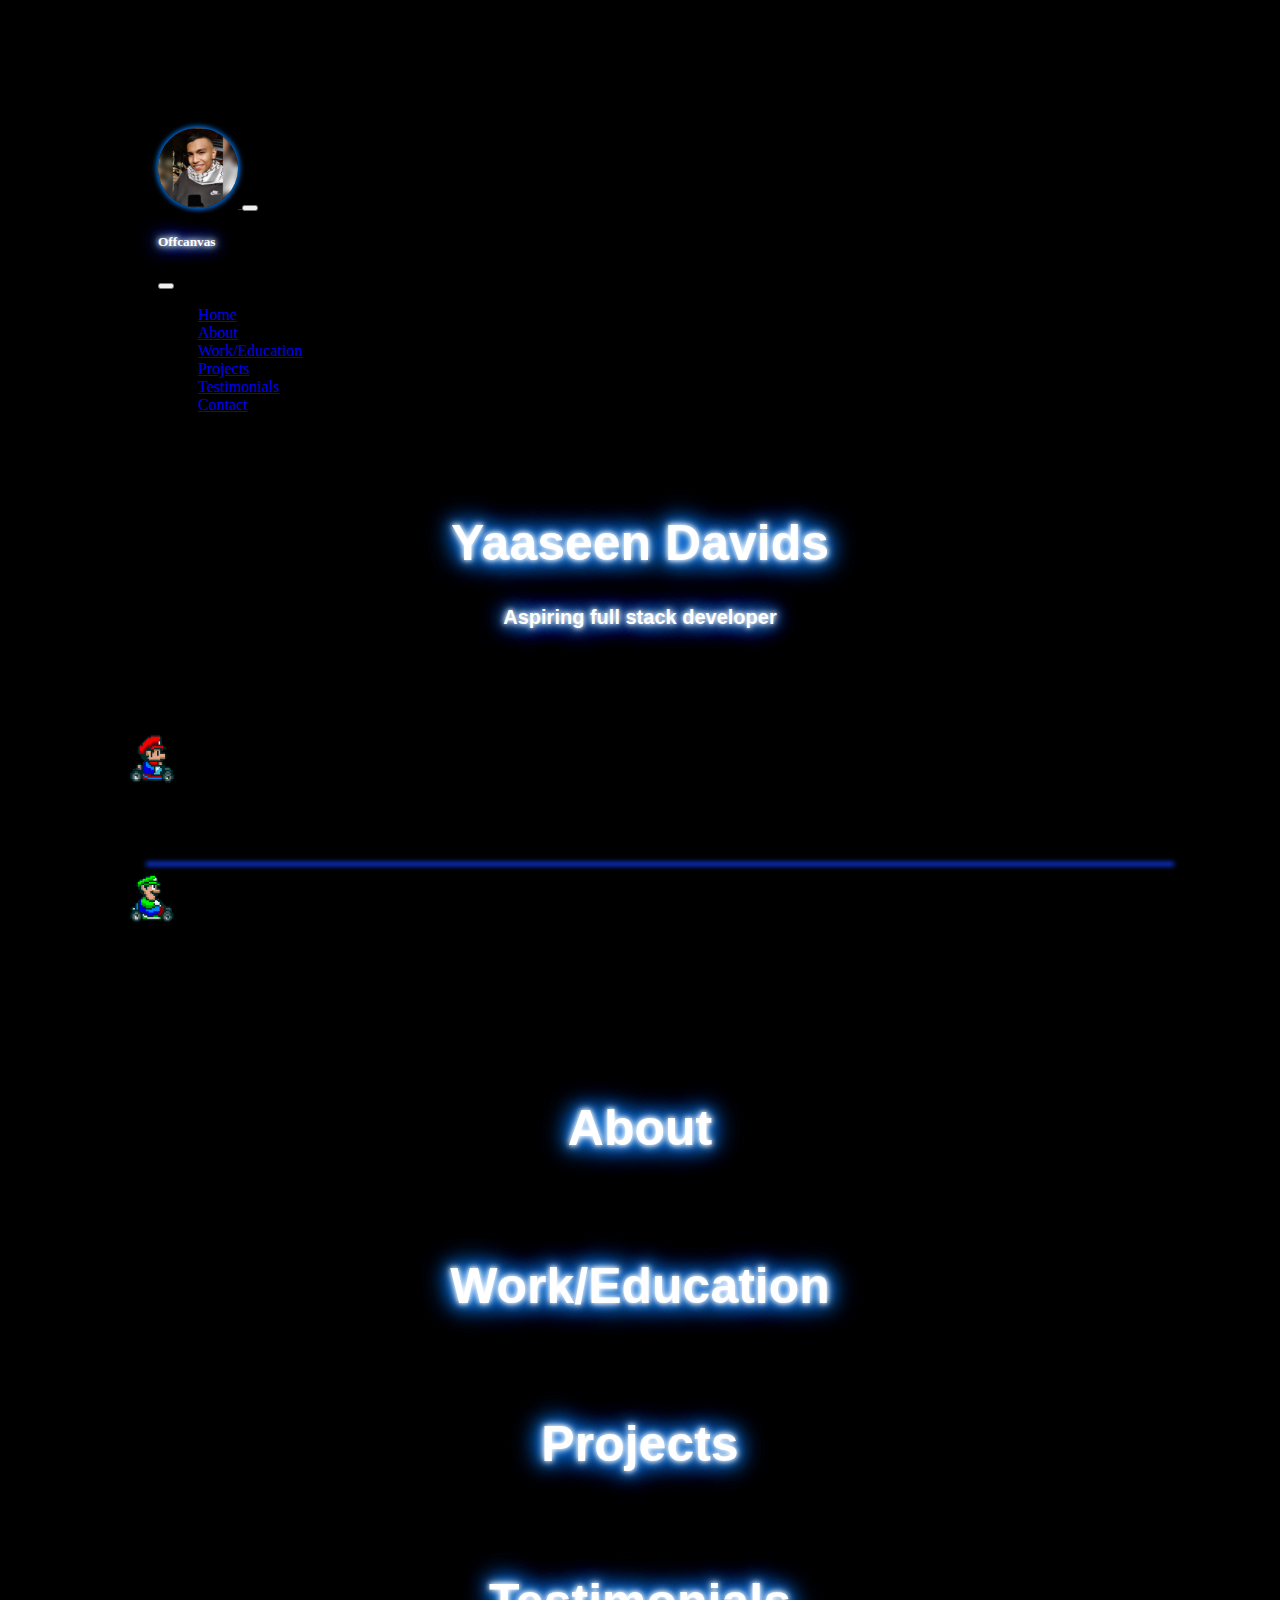
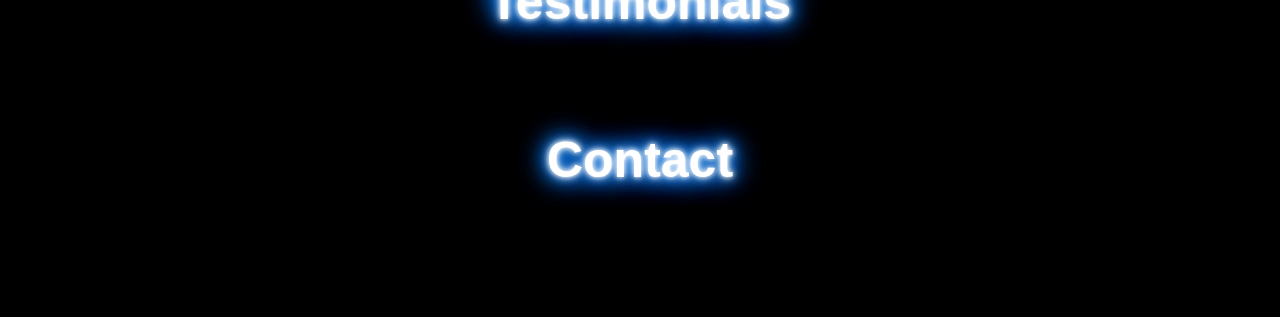
==== html/index.html @ d6bde5e1 "changes" ====
<!DOCTYPE html>
<html>
<head>
  <meta charset="UTF-8" />
  <meta http-equiv="X-UA-Compatible" content="IE=edge" />
  <meta name="viewport" content="width=device-width, initial-scale=1.0" />
    <link href="https://cdn.jsdelivr.net/npm/bootstrap@5.1.3/dist/css/bootstrap.min.css" rel="stylesheet" integrity="sha384-1BmE4kWBq78iYhFldvKuhfTAU6auU8tT94WrHftjDbrCEXSU1oBoqyl2QvZ6jIW3" crossorigin="anonymous">
<link rel="stylesheet" href="styles.css">
</head>
<body > 
    
  <nav class="navbar navbar-dark bg-transparent fixed-top ">
    <div class="container-fluid">
      <a class="navbar-brand" href=""><img class="fimg" src="../images/yaaseen-min.jpg" > </a>
      <button class="navbar-toggler glow-button " type="button" data-bs-toggle="offcanvas" data-bs-target="#offcanvasNavbar" aria-controls="offcanvasNavbar">
        <span class="navbar-toggler-icon color"></span>
      </button>
      <div class="offcanvas offcanvas-end" tabindex="-1" id="offcanvasNavbar" aria-labelledby="offcanvasNavbarLabel">
        <div class="offcanvas-header">
          <h5 class="offcanvas-title" id="offcanvasNavbarLabel">Offcanvas</h5>
          <button type="button" class="btn-close text-reset" data-bs-dismiss="offcanvas" aria-label="Close"></button>
        </div>
        <div class="offcanvas-body">
          <ul class="navbar-nav justify-content-end flex-grow-1 pe-3" >
            <li class="nav-item">
              <a class="nav-link active"  href="#Home"> Home</a>
            </li>
            <li class="nav-item">
              <a class="nav-link active"  href="#about">About</a>
            </li>
            <li class="nav-item">
              <a class="nav-link active" href="#work">Work/Education</a>
            </li>
            <li class="nav-item">
              <a class="nav-link active"  href="#projects">Projects</a>
            </li>
            <li class="nav-item">
              <a class="nav-link active"  href="#testimonials">Testimonials</a>
            </li>
            <li class="nav-item">
              <a class="nav-link active" href="#contact">Contact</a>
            </li>
          </ul>
          
        </div>
      </div>
    </div>
  </nav>
        
          <section id="Home">

            <div>
              <h1 >Yaaseen Davids</h1>
                <h2>Aspiring full stack developer</h2><br>
              
               <div class="grass"></div>
               <div class="road">
                <div class="lines"></div>
                <img src="../images/mario.png" alt="Mario on a go-kart" class="mario">
                <img src="../images/luigi.png" alt="Luigi on a go-kart" class="luigi">
               </div>
          </section>
          <br><br>
          <section id="about">
            <h1 >About</h1>
          </section>
          <section id="work"><h1>Work/Education</h1></section>
          <section id="projects"><h1>Projects</h1></section>
          <section id="testimonials"><h1>Testimonials</h1></section>
          <section id="contact"><h1>Contact</h1></section>
    




    <script src="https://cdn.jsdelivr.net/npm/bootstrap@5.1.3/dist/js/bootstrap.bundle.min.js" integrity="sha384-ka7Sk0Gln4gmtz2MlQnikT1wXgYsOg+OMhuP+IlRH9sENBO0LRn5q+8nbTov4+1p" crossorigin="anonymous"></script>
</body>
</html>
---- html/styles.css ----
body {
  
  background-color: black;
  margin: 10%;
}

.grass, .sky, .road {
  position: relative;
}

.sky {
  margin-top: 80px;
  height: 200px;
  background: rgb(5, 5, 5);
}

.grass {
  height: 100px;
  background: rgb(0, 0, 0);
}

.road {
  height: 200px;
  background: rgb(0, 0, 0);
  box-sizing: border-box;
  border-top: 10px solid rgb(0, 0, 0);
  border-bottom: 10px solid rgb(0, 0, 0);
  width: 100%;
}

.lines {
  box-sizing: border-box;

  height: 0px;
  width: 100%;
  position: absolute;
  top: 45%;
  box-shadow: 20px 10px 5px 2px #1041ff;
}



.mario {
  position: absolute;
  top: -40px;
  left: 0px;
  animation: drive 3s both infinite normal, jump 0.3s 1.2s ease;
  height: 50px;
}

.luigi {
  position: absolute;
  top: 100px;
  left: 0;
  animation: drive 5s both infinite normal;
 height: 50px;
}

.cloud {
  position: absolute;
}

.cloud:nth-child(1) {
  width: 100px;
  top: 120px;
  opacity: 0.5;
  animation: wind 80s /* delay somewhere after duration */ linear infinite reverse;
}

.cloud:nth-child(2) {
  width: 100px;
  top: 10;
  animation: wind 50s linear infinite reverse;
}

/* KEYFRAMES */

@keyframes drive {
  from {
      transform: translateX(-200px);
  }
  to {
      transform: translateX(500px);
  }
}

@keyframes wind {
  from {
      left: -300px;
  }
  to {
      left: 100%;
  }
}

@keyframes jump {
  0% {
      top: -40px;
  }
  50% {
      top: -100px;
  }
  100% {
      top: -40px;
  }
}
h1 {
  font-family: "Orbitron", sans-serif;
  font-size: 50px;
  
 

  
  color: #fff;
  text-align: center;
  text-shadow: 0 0 5px #fff, 0 0 10px #fff, 0 0 15px #0073e6, 0 0 20px #0073e6, 0 0 25px #0073e6, 0 0 30px #0073e6, 0 0 35px #0073e6;
  margin-top: 100px;
}

h2 {
  font-family: "Orbitron", sans-serif;
  font-size: 20px;
  
  align-items: center;

 
  color: #fff;
  text-align: center;
  text-shadow: 0 0 5px #fff, 0 0 10px #fff, 0 0 15px #0073e6, 0 0 20px #0073e6, 0 0 25px #0073e6, 0 0 30px #0073e6, 0 0 35px #0073e6;
}
.fimg{
  height: 80px;
  width: 80px;
  border-radius: 50%;
  box-shadow: 0px 0px 5px 2px #0073e6;
}
.glow-button:hover {
  color: rgba(255, 255, 255, 1);
  box-shadow: 0px 0px 5px 2px #0073e6;
}
#offcanvasNavbarLabel{
  background-color: black;
  color: #fff;
  text-shadow: 0 0 5px #fff, 0 0 10px #fff, 0 0 15px #0073e6, 0 0 20px #0073e6, 0 0 25px #0073e6, 0 0 30px #0073e6, 0 0 35px #0073e6;
}

.offcanvas-header{
  background-color: black;
}

h4{
  text-align: left;
  
}

.offcanvas-body{
  background-color: black;
}
.nav-link :hover{
  color: #0073e6;
}
.navbar{
  margin-left: 30px;
  margin-right: 30px;
}
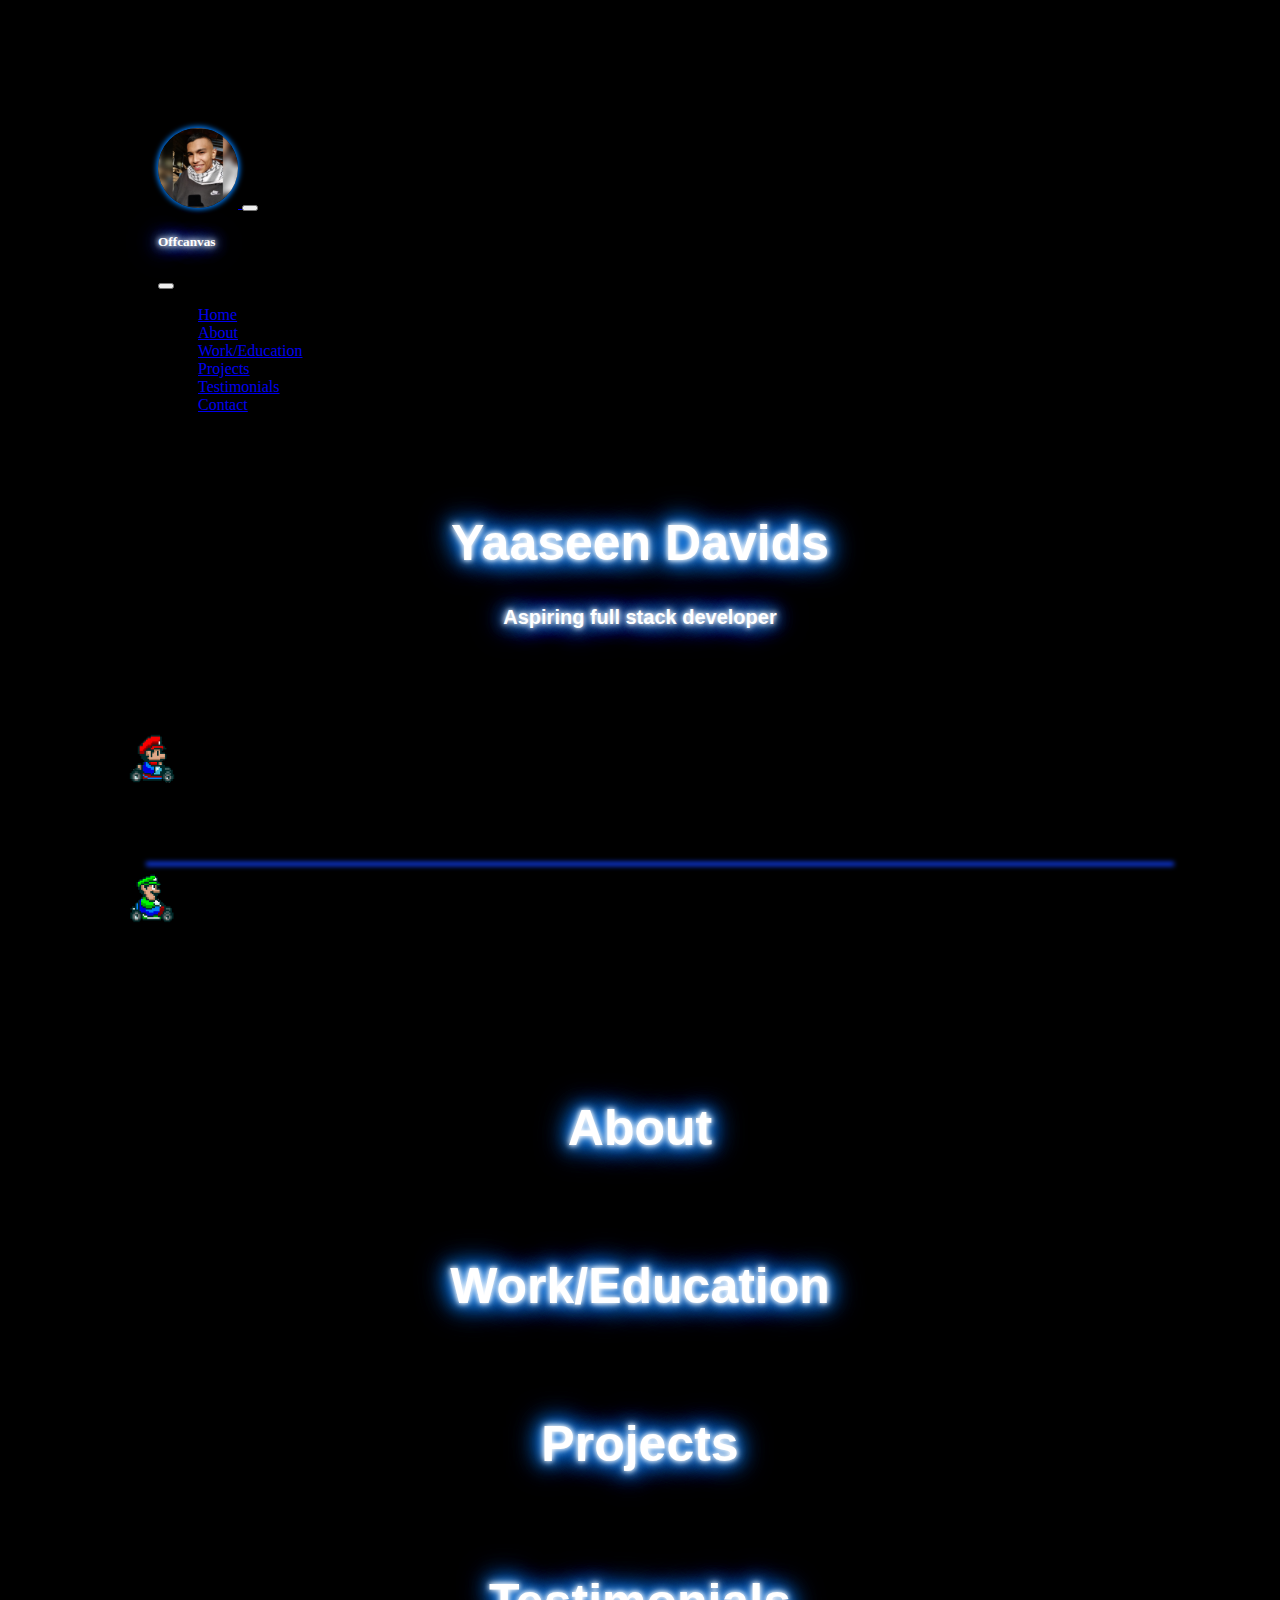
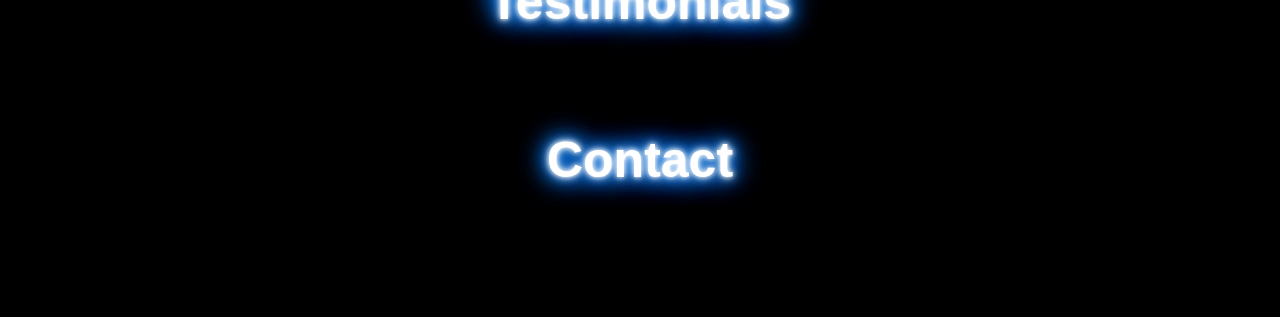
==== commit e1c1e1aa: "about" ====
--- a/html/index.html
+++ b/html/index.html
@@ -11,7 +11,7 @@
     
   <nav class="navbar navbar-dark bg-transparent fixed-top ">
     <div class="container-fluid">
-      <a class="navbar-brand" href=""><img class="fimg" src="../images/yaaseen-min.jpg" > </a>
+      <a class="navbar-brand" href="#about"><img class="fimg" src="../images/yaaseen-min.jpg" > </a>
       <button class="navbar-toggler glow-button " type="button" data-bs-toggle="offcanvas" data-bs-target="#offcanvasNavbar" aria-controls="offcanvasNavbar">
         <span class="navbar-toggler-icon color"></span>
       </button>
--- a/html/styles.css
+++ b/html/styles.css
@@ -156,9 +156,11 @@
 .offcanvas-body{
   background-color: black;
 }
-.nav-link :hover{
-  color: #0073e6;
+.a{
+color: red;
 }
+  
+
 .navbar{
   margin-left: 30px;
   margin-right: 30px;
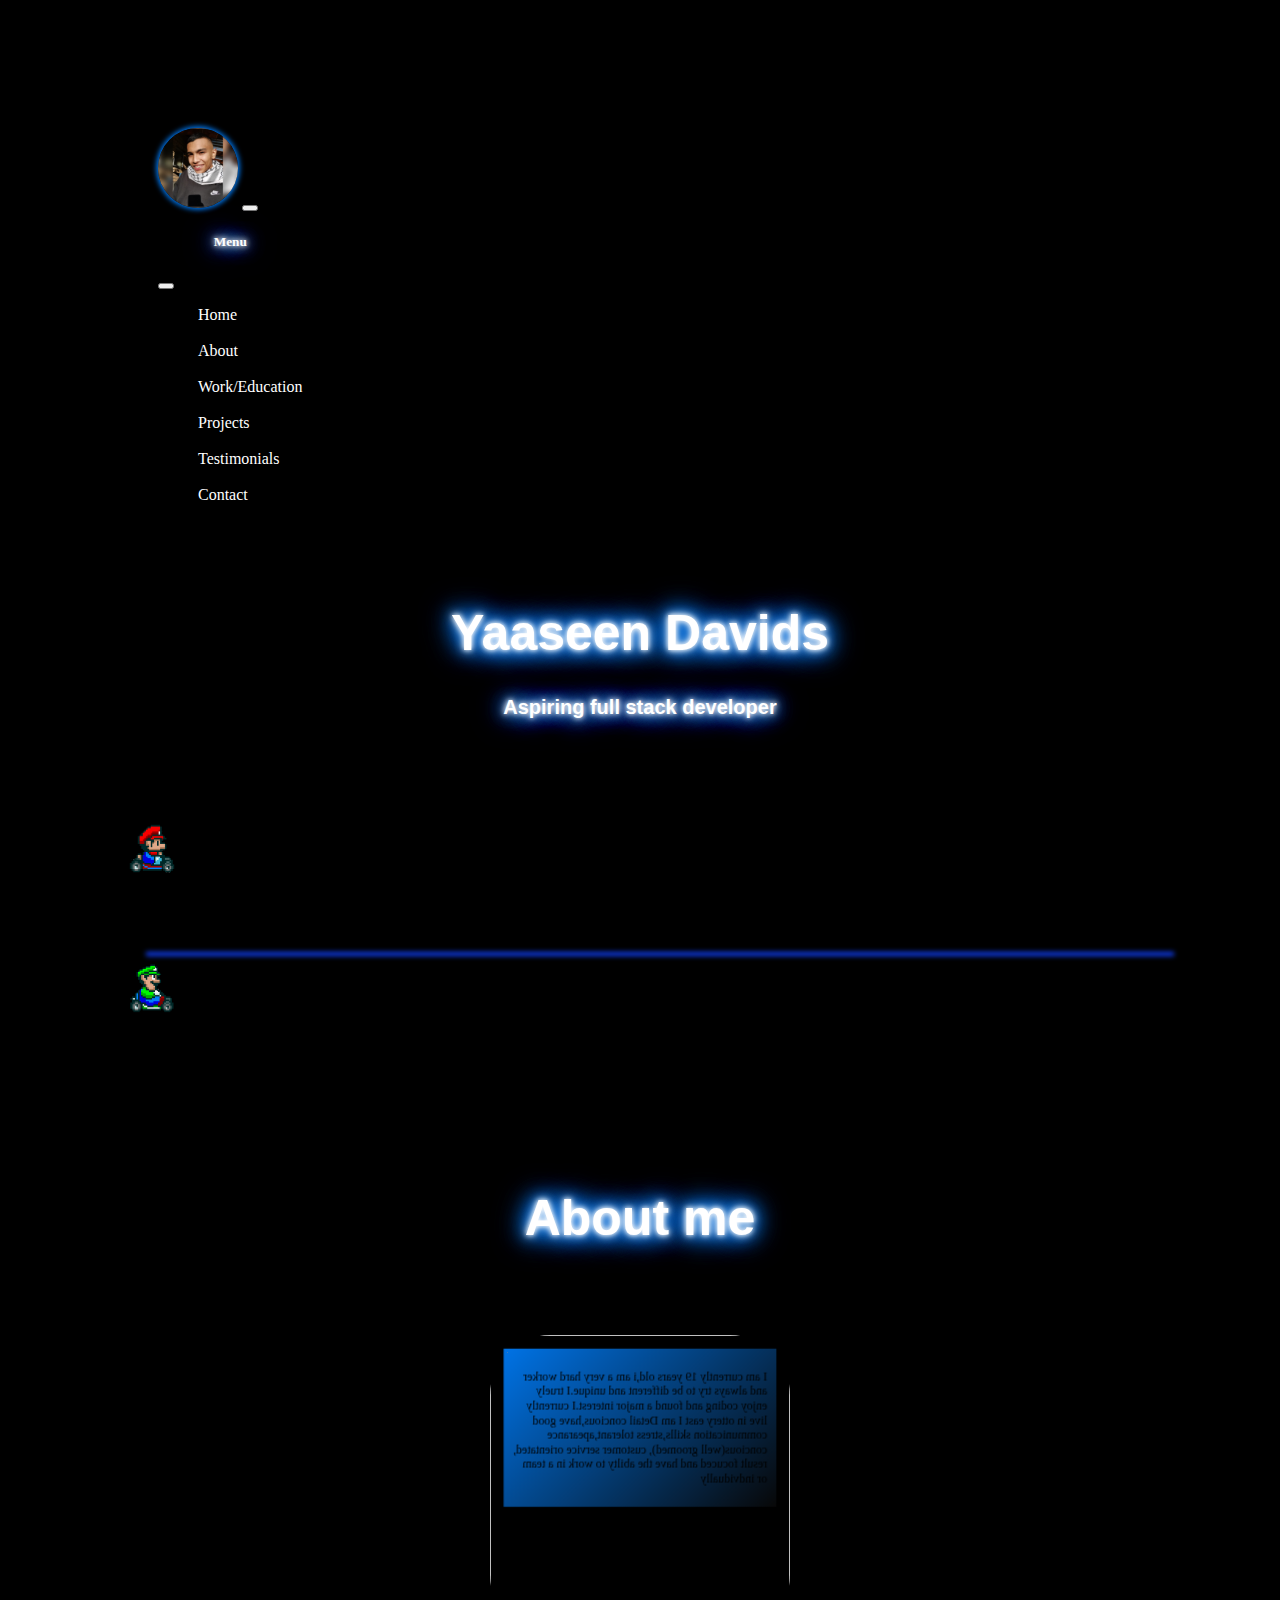
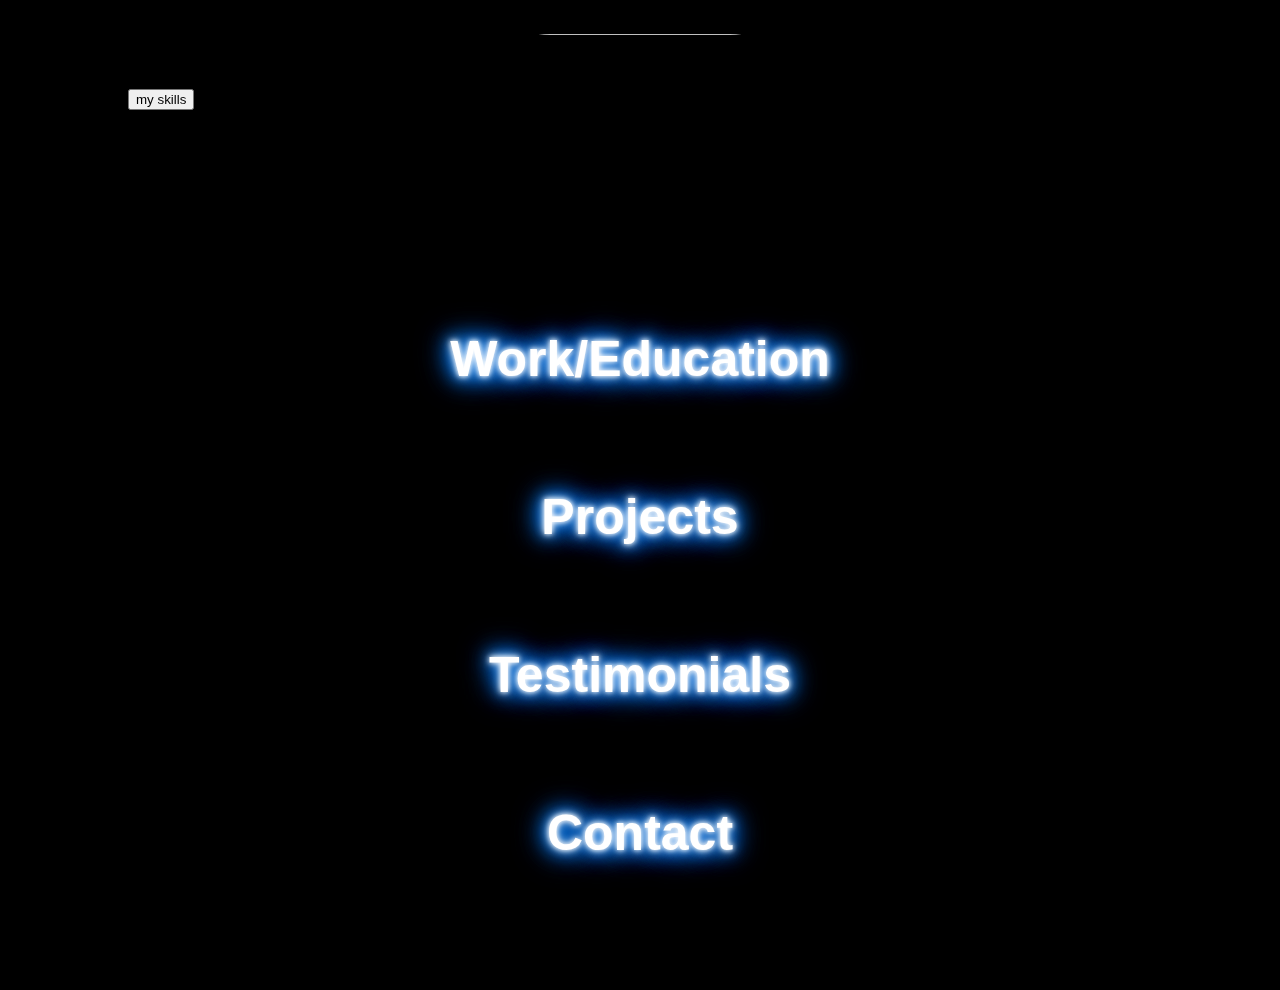
==== commit 9b21c259: "almost" ====
--- a/html/index.html
+++ b/html/index.html
@@ -4,8 +4,334 @@
   <meta charset="UTF-8" />
   <meta http-equiv="X-UA-Compatible" content="IE=edge" />
   <meta name="viewport" content="width=device-width, initial-scale=1.0" />
+  <script src="./style.js"></script>
+    <link href="" rel="stylesheet" integrity="sha384-1BmE4kWBq78iYhFldvKuhfTAU6auU8tT94WrHftjDbrCEXSU1oBoqyl2QvZ6jIW3" crossorigin="anonymous">
     <link href="https://cdn.jsdelivr.net/npm/bootstrap@5.1.3/dist/css/bootstrap.min.css" rel="stylesheet" integrity="sha384-1BmE4kWBq78iYhFldvKuhfTAU6auU8tT94WrHftjDbrCEXSU1oBoqyl2QvZ6jIW3" crossorigin="anonymous">
-<link rel="stylesheet" href="styles.css">
+
+
+<style>
+  body {
+  background-color: black;
+  margin: 10%;
+}
+
+.grass,
+.sky,
+.road {
+  position: relative;
+}
+
+.sky {
+  margin-top: 80px;
+  height: 200px;
+  background: rgb(5, 5, 5);
+}
+
+.grass {
+  height: 100px;
+  background: rgb(0, 0, 0);
+}
+
+.road {
+  height: 200px;
+  background: rgb(0, 0, 0);
+  box-sizing: border-box;
+  border-top: 10px solid rgb(0, 0, 0);
+  border-bottom: 10px solid rgb(0, 0, 0);
+  width: 100%;
+}
+
+.lines {
+  box-sizing: border-box;
+
+  height: 0px;
+  width: 100%;
+  position: absolute;
+  top: 45%;
+  box-shadow: 20px 10px 5px 2px #1041ff;
+}
+
+.mario {
+  position: absolute;
+  top: -40px;
+  left: 0px;
+  animation: drive 3s both infinite normal, jump 0.3s 1.2s ease;
+  height: 50px;
+}
+
+.luigi {
+  position: absolute;
+  top: 100px;
+  left: 0;
+  animation: drive 5s both infinite normal;
+  height: 50px;
+}
+
+.cloud {
+  position: absolute;
+}
+
+.cloud:nth-child(1) {
+  width: 100px;
+  top: 120px;
+  opacity: 0.5;
+  animation: wind 80s /* delay somewhere after duration */ linear infinite
+    reverse;
+}
+
+.cloud:nth-child(2) {
+  width: 100px;
+  top: 10;
+  animation: wind 50s linear infinite reverse;
+}
+
+/* KEYFRAMES */
+
+@keyframes drive {
+  from {
+    transform: translateX(-200px);
+  }
+  to {
+    transform: translateX(500px);
+  }
+}
+
+@keyframes wind {
+  from {
+    left: -300px;
+  }
+  to {
+    left: 100%;
+  }
+}
+
+@keyframes jump {
+  0% {
+    top: -40px;
+  }
+  50% {
+    top: -100px;
+  }
+  100% {
+    top: -40px;
+  }
+}
+h1 {
+  font-family: "Orbitron", sans-serif;
+  font-size: 50px;
+
+  color: #fff;
+  text-align: center;
+  text-shadow: 0 0 5px #fff, 0 0 10px #fff, 0 0 15px #0073e6, 0 0 20px #0073e6,
+    0 0 25px #0073e6, 0 0 30px #0073e6, 0 0 35px #0073e6;
+  margin-top: 100px;
+}
+
+h2 {
+  font-family: "Orbitron", sans-serif;
+  font-size: 20px;
+
+  align-items: center;
+
+  color: #fff;
+  text-align: center;
+  text-shadow: 0 0 5px #fff, 0 0 10px #fff, 0 0 15px #0073e6, 0 0 20px #0073e6,
+    0 0 25px #0073e6, 0 0 30px #0073e6, 0 0 35px #0073e6;
+}
+.fimg {
+  height: 80px;
+  width: 80px;
+  border-radius: 50%;
+  box-shadow: 0px 0px 5px 2px #0073e6;
+}
+.glow-button:hover {
+  color: #0073e6;
+  box-shadow: 0px 0px 5px 2px #0073e6;
+}
+#offcanvasNavbarLabel {
+  background-color: black;
+  color: #fff;
+  text-shadow: 0 0 5px #fff, 0 0 10px #fff, 0 0 15px #0073e6, 0 0 20px #0073e6,
+    0 0 25px #0073e6, 0 0 30px #0073e6, 0 0 35px #0073e6;
+}
+
+.offcanvas-header {
+  background-color: black;
+}
+
+h4 {
+  text-align: left;
+}
+
+.offcanvas-body {
+  background-color: black;
+ 
+}
+.offcanvas{
+  width: fit-content;
+margin-right: 30px;
+}
+
+.navbar {
+  margin-left: 30px;
+  margin-right: 30px;
+}
+ul{
+  list-style-type: none;
+  
+}
+a{
+  color: #fff;
+  text-decoration: none;
+}
+.a:hover{
+  text-decoration: none;
+	color: #0073e6;
+	opacity: 0.9;
+	outline: none;
+}
+h5{
+  text-align: center;
+}
+@import url('https://fonts.googleapis.com/css2?family=Poppins:wght@300;400;500;600;700;800;900&display=swap');
+.container {
+    transform-style: preserve-3d
+}
+
+.container .box {
+    position: relative;
+    width: 300px;
+    height: 300px;
+    margin: auto;
+    transform-style: preserve-3d;
+    perspective: 1000px;
+    cursor: pointer;
+    
+}
+
+.container .box .body {
+    position: absolute;
+    top: 0;
+    left: 0;
+    width: 100%;
+    height: 100%;
+    transform-style: preserve-3d;
+    transition: 0.9s ease;
+    
+}
+
+.container .box .body .imgContainer {
+    position: absolute;
+    top: 0;
+    left: 0;
+    width: 100%;
+    height: 100%;
+    transform-style: preserve-3d;
+    
+}
+
+.container .box .body .imgContainer img {
+    position: absolute;
+    top: 0;
+    left: 0;
+    width: 300px;
+    height: 300px;
+    object-fit: cover;
+    
+    
+}
+
+.container .box .body .content {
+    position: absolute;
+    top: 0;
+    left: 0;
+    width: 300px;
+    height: 300px;
+    background: rgb(0, 0, 0);
+    backface-visibility: hidden;
+    transform-style: preserve-3d;
+    transform: rotateY(180deg);
+    
+}
+
+.container .box:hover .body {
+    transform: rotateY(180deg);
+    
+}
+
+.container .box .body .content div {
+    transform-style: preserve-3d;
+    padding: 10px;
+    background: linear-gradient(45deg, #080808, #0073e6);
+    transform: translateZ(100px)
+    
+  
+}
+
+.container .box .body .content div h3 {
+    letter-spacing: 1px
+    
+}
+p{
+  font-size: 13px;
+  border-radius: 20%;
+}
+
+.border{
+  border-radius: 20%;
+  border-color: transparent;
+}
+ /* The Modal (background) */
+ .modal {
+  display: none; /* Hidden by default */
+  position: fixed; /* Stay in place */
+  z-index: 1; /* Sit on top */
+  left: 0;
+  top: 0;
+  width: 100%; /* Full width */
+  height: 100%; /* Full height */
+  overflow: auto; /* Enable scroll if needed */
+  background-color: rgb(0,0,0); /* Fallback color */
+  background-color: rgba(0,0,0,0.4); /* Black w/ opacity */
+}
+
+/* Modal Content/Box */
+.modal-content {
+  background-color: #fefefe;
+  margin: 15% auto; /* 15% from the top and centered */
+  padding: 20px;
+  border: 1px solid #888;
+  width: 80%; /* Could be more or less, depending on screen size */
+}
+
+/* The Close Button */
+.close {
+  color: #aaa;
+  float: right;
+  font-size: 28px;
+  font-weight: bold;
+}
+
+.close:hover,
+.close:focus {
+  color: black;
+  text-decoration: none;
+  cursor: pointer;
+} 
+.collapse{
+display: flexbox;
+flex-wrap: nowrap;
+justify-content: space-evenly;
+height: 100px;
+margin-top: 20px;
+}
+.pl{
+display: flex;
+flex-wrap: nowrap;
+align-items: center;
+}
+</style>
+
 </head>
 <body > 
     
@@ -13,34 +339,39 @@
     <div class="container-fluid">
       <a class="navbar-brand" href="#about"><img class="fimg" src="../images/yaaseen-min.jpg" > </a>
       <button class="navbar-toggler glow-button " type="button" data-bs-toggle="offcanvas" data-bs-target="#offcanvasNavbar" aria-controls="offcanvasNavbar">
-        <span class="navbar-toggler-icon color"></span>
+        <span class="navbar-toggler-icon "></span>
       </button>
       <div class="offcanvas offcanvas-end" tabindex="-1" id="offcanvasNavbar" aria-labelledby="offcanvasNavbarLabel">
+
         <div class="offcanvas-header">
-          <h5 class="offcanvas-title" id="offcanvasNavbarLabel">Offcanvas</h5>
+          <h5 class="offcanvas-title" id="offcanvasNavbarLabel">Menu</h5>
           <button type="button" class="btn-close text-reset" data-bs-dismiss="offcanvas" aria-label="Close"></button>
         </div>
+        
         <div class="offcanvas-body">
-          <ul class="navbar-nav justify-content-end flex-grow-1 pe-3" >
-            <li class="nav-item">
-              <a class="nav-link active"  href="#Home"> Home</a>
+          <ul class="justify-content-end flex-grow-1 pe-3 " >
+            <li class="item">
+              <a class="link "  href="#Home"> Home</a>
             </li>
-            <li class="nav-item">
-              <a class="nav-link active"  href="#about">About</a>
-            </li>
-            <li class="nav-item">
-              <a class="nav-link active" href="#work">Work/Education</a>
-            </li>
-            <li class="nav-item">
-              <a class="nav-link active"  href="#projects">Projects</a>
-            </li>
-            <li class="nav-item">
-              <a class="nav-link active"  href="#testimonials">Testimonials</a>
-            </li>
-            <li class="nav-item">
-              <a class="nav-link active" href="#contact">Contact</a>
+            <br>
+            <li class="item">
+             <a class="link "  href="#about">About</a>
+            </li><br>
+            <li class="item">
+              <a class="link " href="#work">Work/Education</a>
+            </li><br>
+            <li class="item">
+              <a class="link "  href="#projects">Projects</a>
+            </li><br>
+            <li class="item">
+              <a class="link "  href="#testimonials">Testimonials</a>
+            </li><br>
+            <li class="tem">
+              <a class="link " href="#contact">Contact</a>
             </li>
           </ul>
+       
+
           
         </div>
       </div>
@@ -62,7 +393,42 @@
           </section>
           <br><br>
           <section id="about">
-            <h1 >About</h1>
+            <h1 >About me</h1>
+            <br><br><br>
+            <div class="container ">
+              <div class="box">
+                  <div class="body">
+                      <div class="imgContainer"> <img class="border" src="https://images.pexels.com/photos/3601422/pexels-photo-3601422.jpeg?auto=compress&cs=tinysrgb&dpr=1&w=500" alt=""> </div>
+                      <div class="content border-transparent d-flex flex-column align-items-center justify-content-center">
+                          <div>
+                             
+                              <p class=" text-white">I am currently 19 years old,i am a very hard worker and always try to be different and unique.I truely enjoy coding and found a major interest.I currently live in ottery east
+                                I am Detail concious,have good communication skills,stress tolerant,apearance concious(well groomed), customer service orientated, result focuced and have the abilty to work in a team or indvidually</p>
+                          </div>
+                      </div>
+                  </div>
+             </div>
+              <br><br><br>
+              <div>
+              <div class="container mt-3">
+               
+                
+                <button type="button" class="btn btn-primary pl" data-bs-toggle="collapse" data-bs-target="#demo">my skills</button>
+                <div id="demo" class="collapse">
+                
+                <svg xmlns="http://www.w3.org/2000/svg" width="50" height="50" fill="currentColor" class="bi bi-vinyl-fill" viewBox="0 0 16 16">
+                    <path d="M8 6a2 2 0 1 0 0 4 2 2 0 0 0 0-4zm0 3a1 1 0 1 1 0-2 1 1 0 0 1 0 2z"/>
+                    <path d="M16 8A8 8 0 1 1 0 8a8 8 0 0 1 16 0zM4 8a4 4 0 1 0 8 0 4 4 0 0 0-8 0z"/>
+                  </svg>
+                  <svg xmlns="http://www.w3.org/2000/svg" width="16" height="16" fill="currentColor" class="bi bi-github" viewBox="0 0 16 16">
+                    <path d="M8 0C3.58 0 0 3.58 0 8c0 3.54 2.29 6.53 5.47 7.59.4.07.55-.17.55-.38 0-.19-.01-.82-.01-1.49-2.01.37-2.53-.49-2.69-.94-.09-.23-.48-.94-.82-1.13-.28-.15-.68-.52-.01-.53.63-.01 1.08.58 1.23.82.72 1.21 1.87.87 2.33.66.07-.52.28-.87.51-1.07-1.78-.2-3.64-.89-3.64-3.95 0-.87.31-1.59.82-2.15-.08-.2-.36-1.02.08-2.12 0 0 .67-.21 2.2.82.64-.18 1.32-.27 2-.27.68 0 1.36.09 2 .27 1.53-1.04 2.2-.82 2.2-.82.44 1.1.16 1.92.08 2.12.51.56.82 1.27.82 2.15 0 3.07-1.87 3.75-3.65 3.95.29.25.54.73.54 1.48 0 1.07-.01 1.93-.01 2.2 0 .21.15.46.55.38A8.012 8.012 0 0 0 16 8c0-4.42-3.58-8-8-8z"/>
+                  </svg>
+
+                </div>
+                </div>
+              </div>
+
+
           </section>
           <section id="work"><h1>Work/Education</h1></section>
           <section id="projects"><h1>Projects</h1></section>
@@ -73,6 +439,9 @@
 
 
 
-    <script src="https://cdn.jsdelivr.net/npm/bootstrap@5.1.3/dist/js/bootstrap.bundle.min.js" integrity="sha384-ka7Sk0Gln4gmtz2MlQnikT1wXgYsOg+OMhuP+IlRH9sENBO0LRn5q+8nbTov4+1p" crossorigin="anonymous"></script>
+          <script src="https://cdn.jsdelivr.net/npm/@popperjs/core@2.10.2/dist/umd/popper.min.js" integrity="sha384-7+zCNj/IqJ95wo16oMtfsKbZ9ccEh31eOz1HGyDuCQ6wgnyJNSYdrPa03rtR1zdB" crossorigin="anonymous"></script>
+          <script src="https://cdn.jsdelivr.net/npm/bootstrap@5.1.3/dist/js/bootstrap.min.js" integrity="sha384-QJHtvGhmr9XOIpI6YVutG+2QOK9T+ZnN4kzFN1RtK3zEFEIsxhlmWl5/YESvpZ13" crossorigin="anonymous"></script>
+          
 </body>
+
 </html>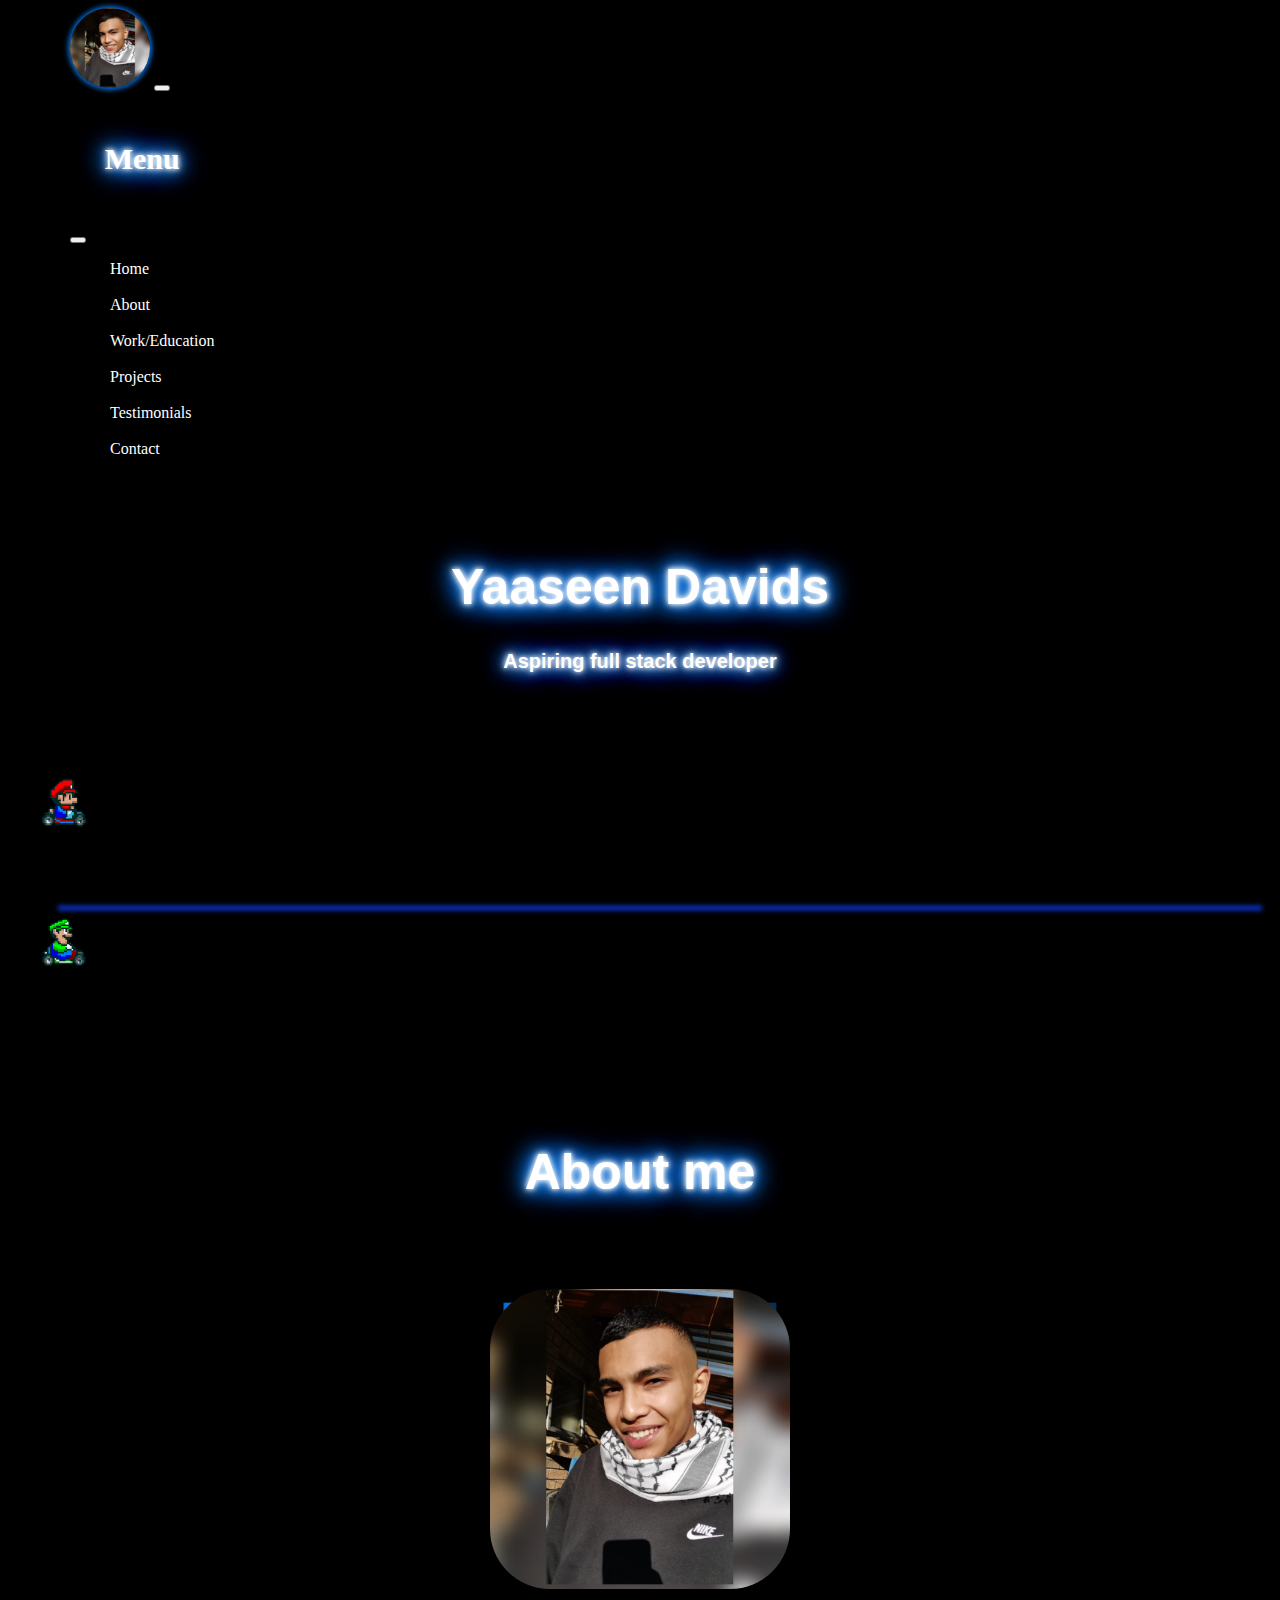
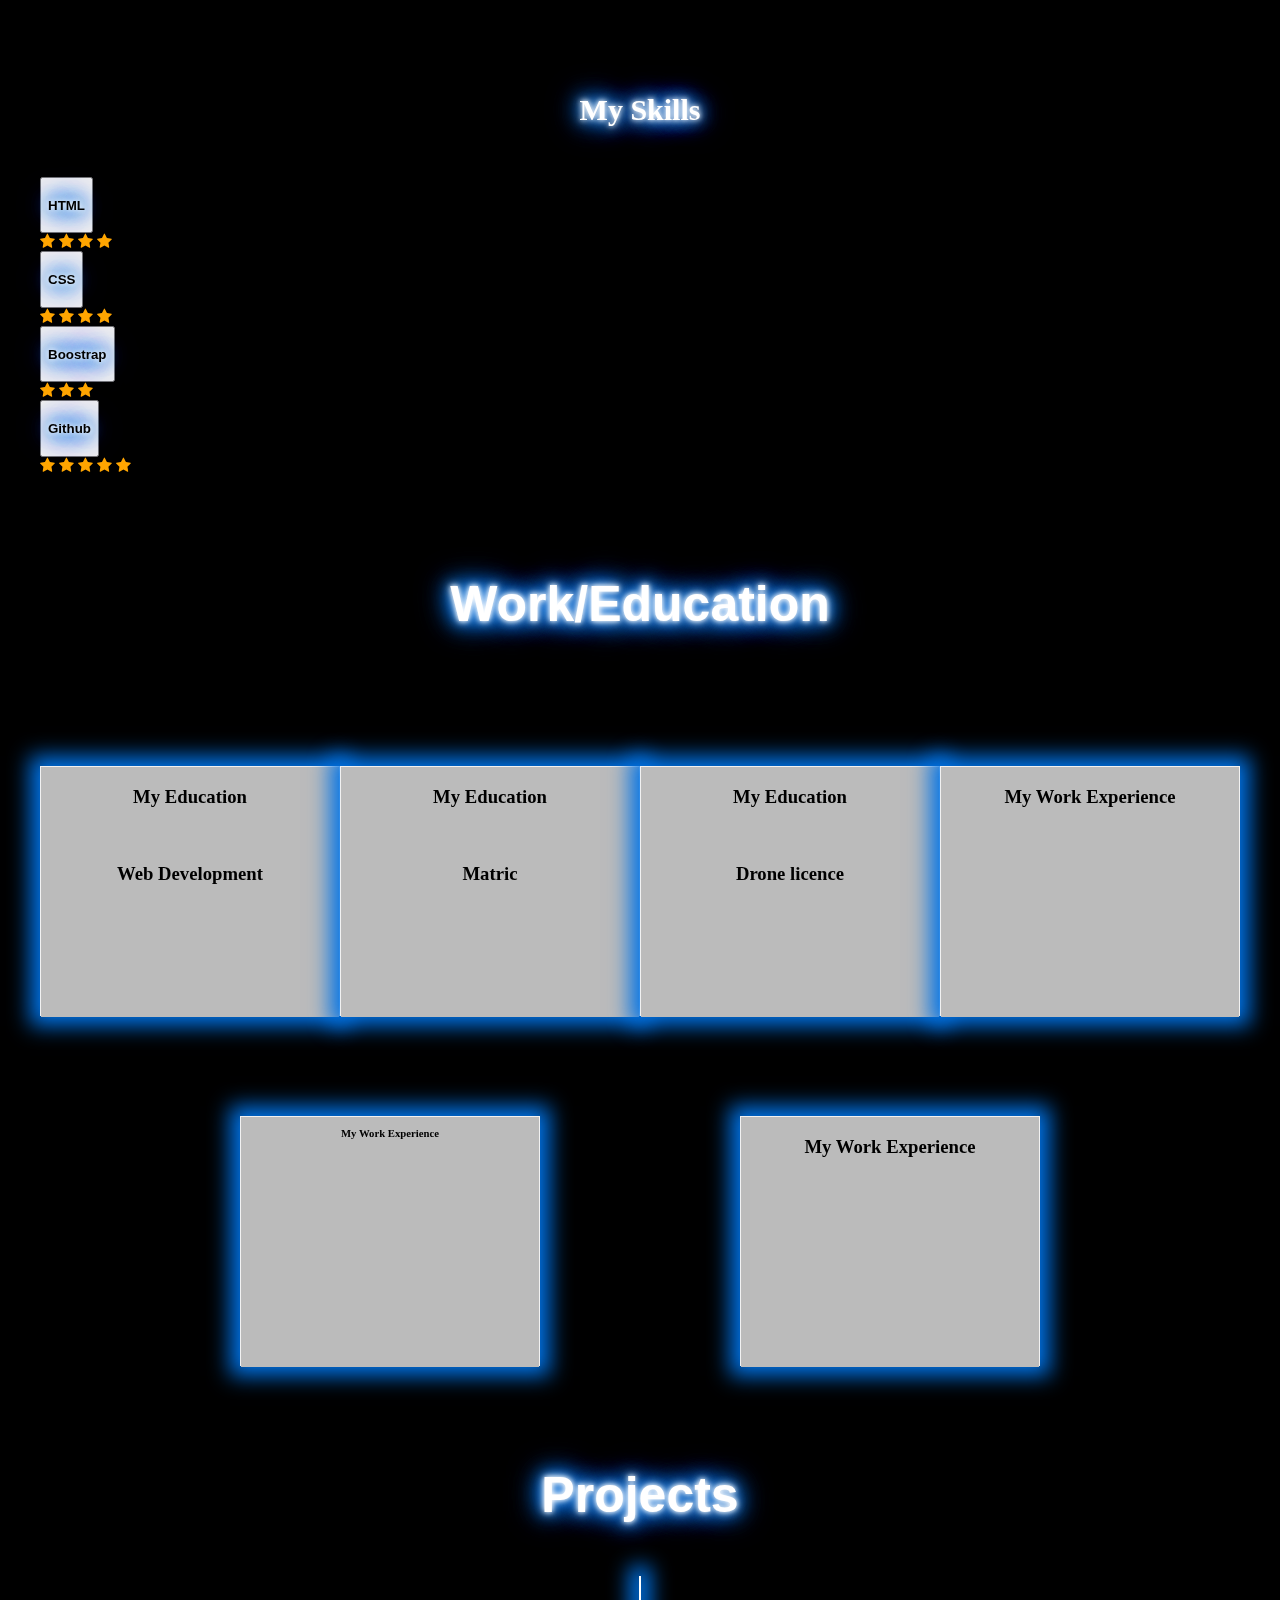
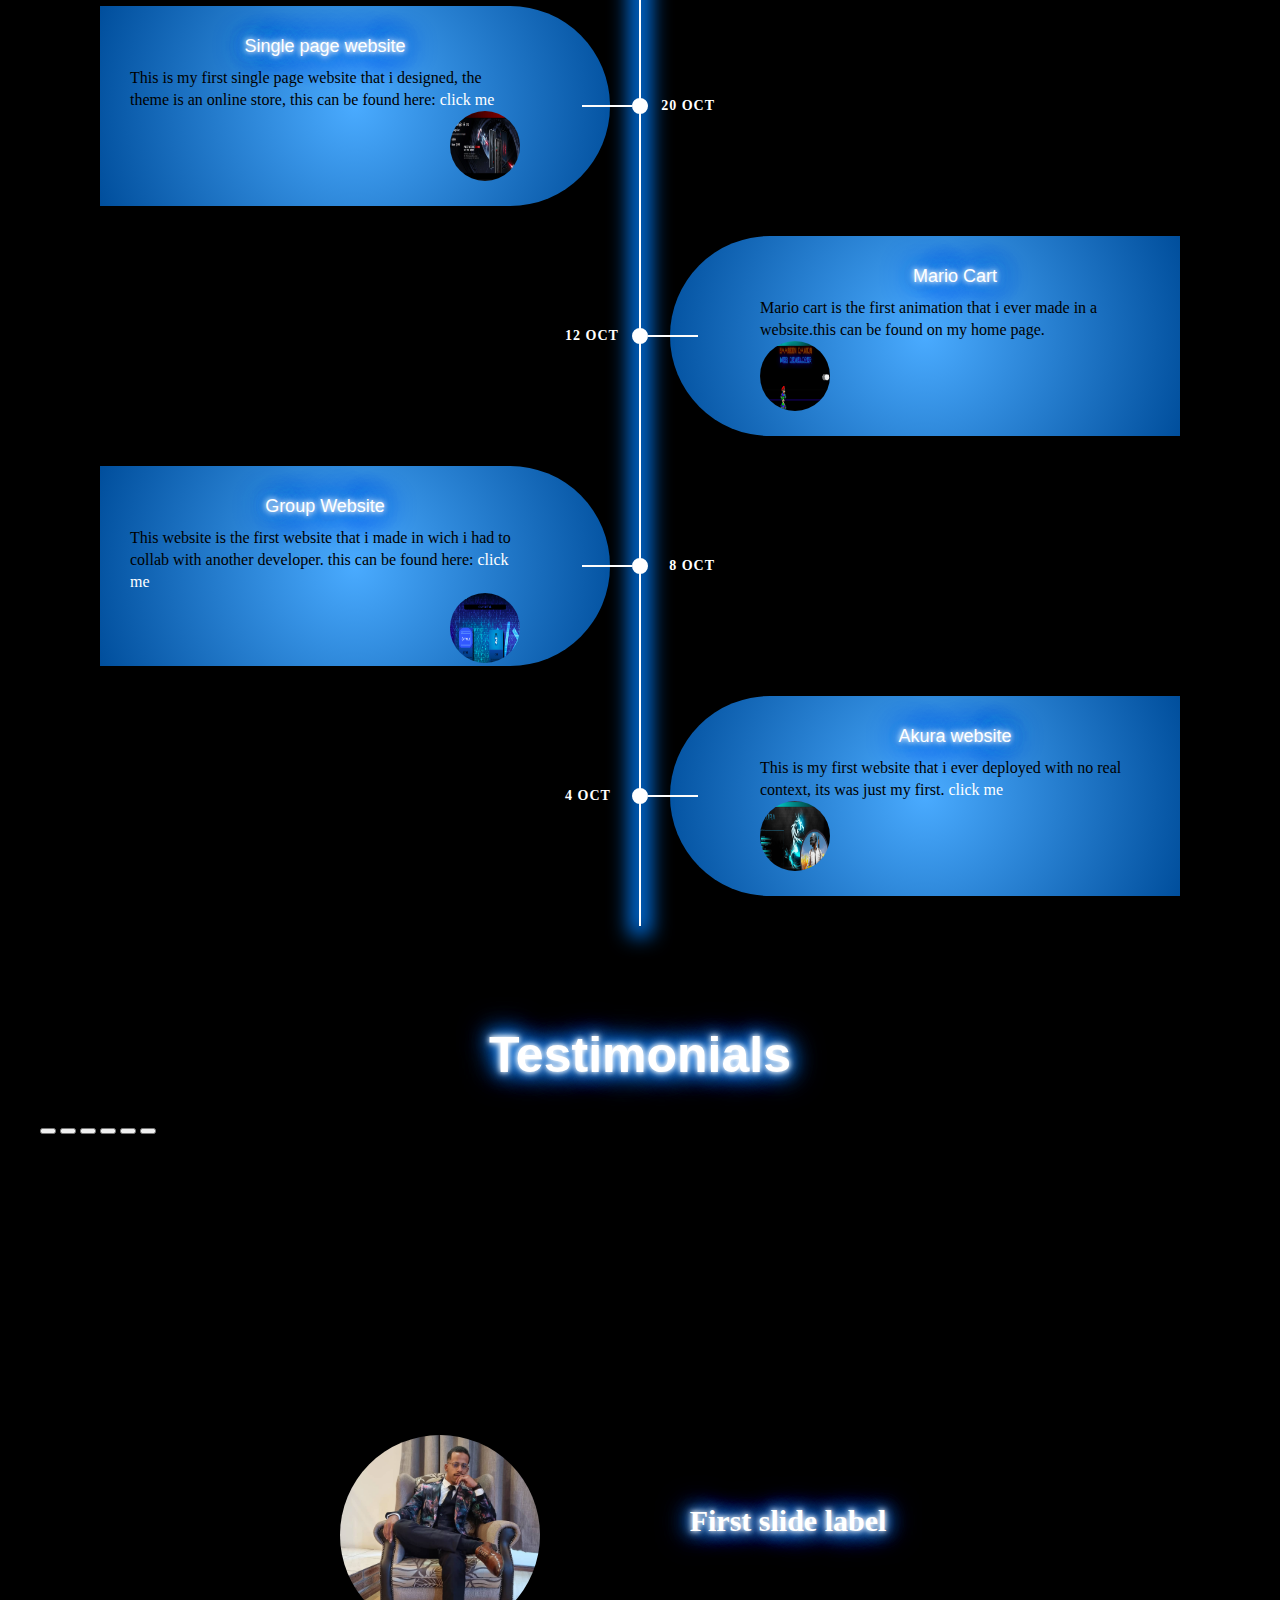
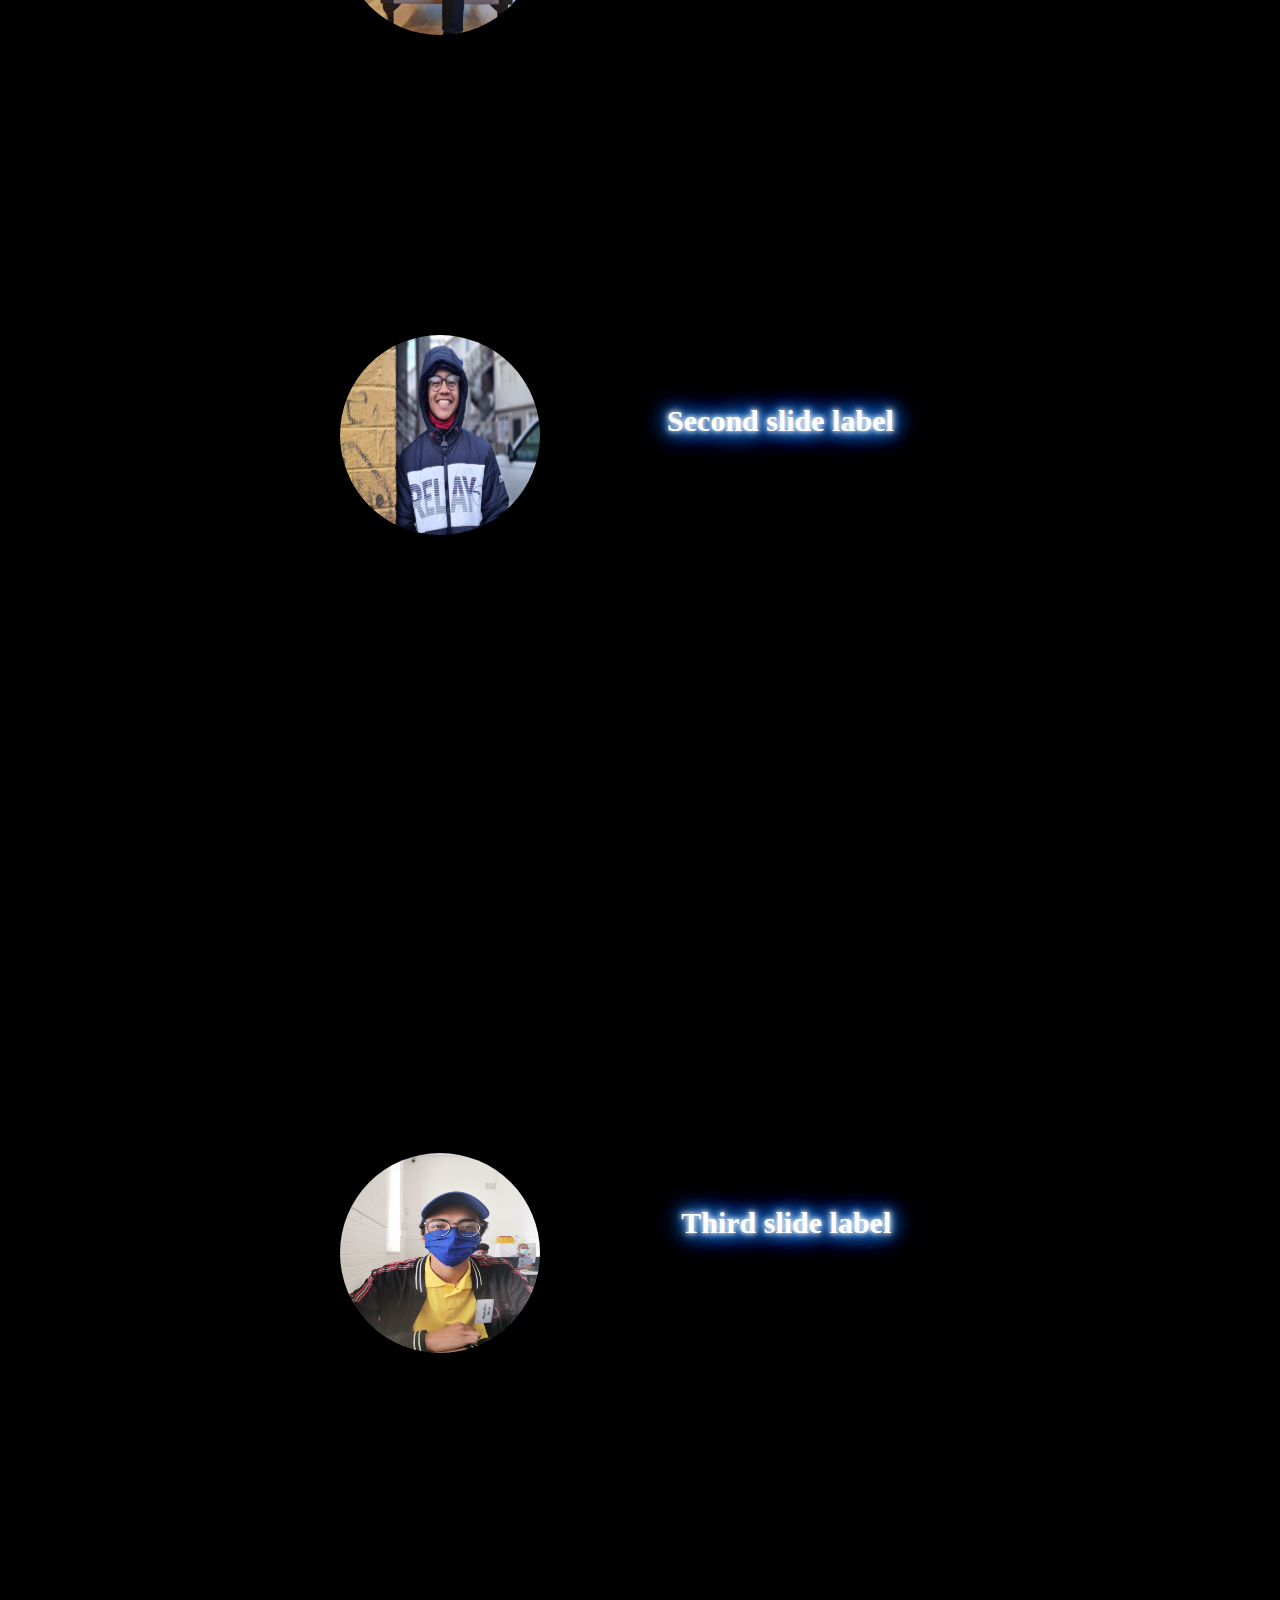
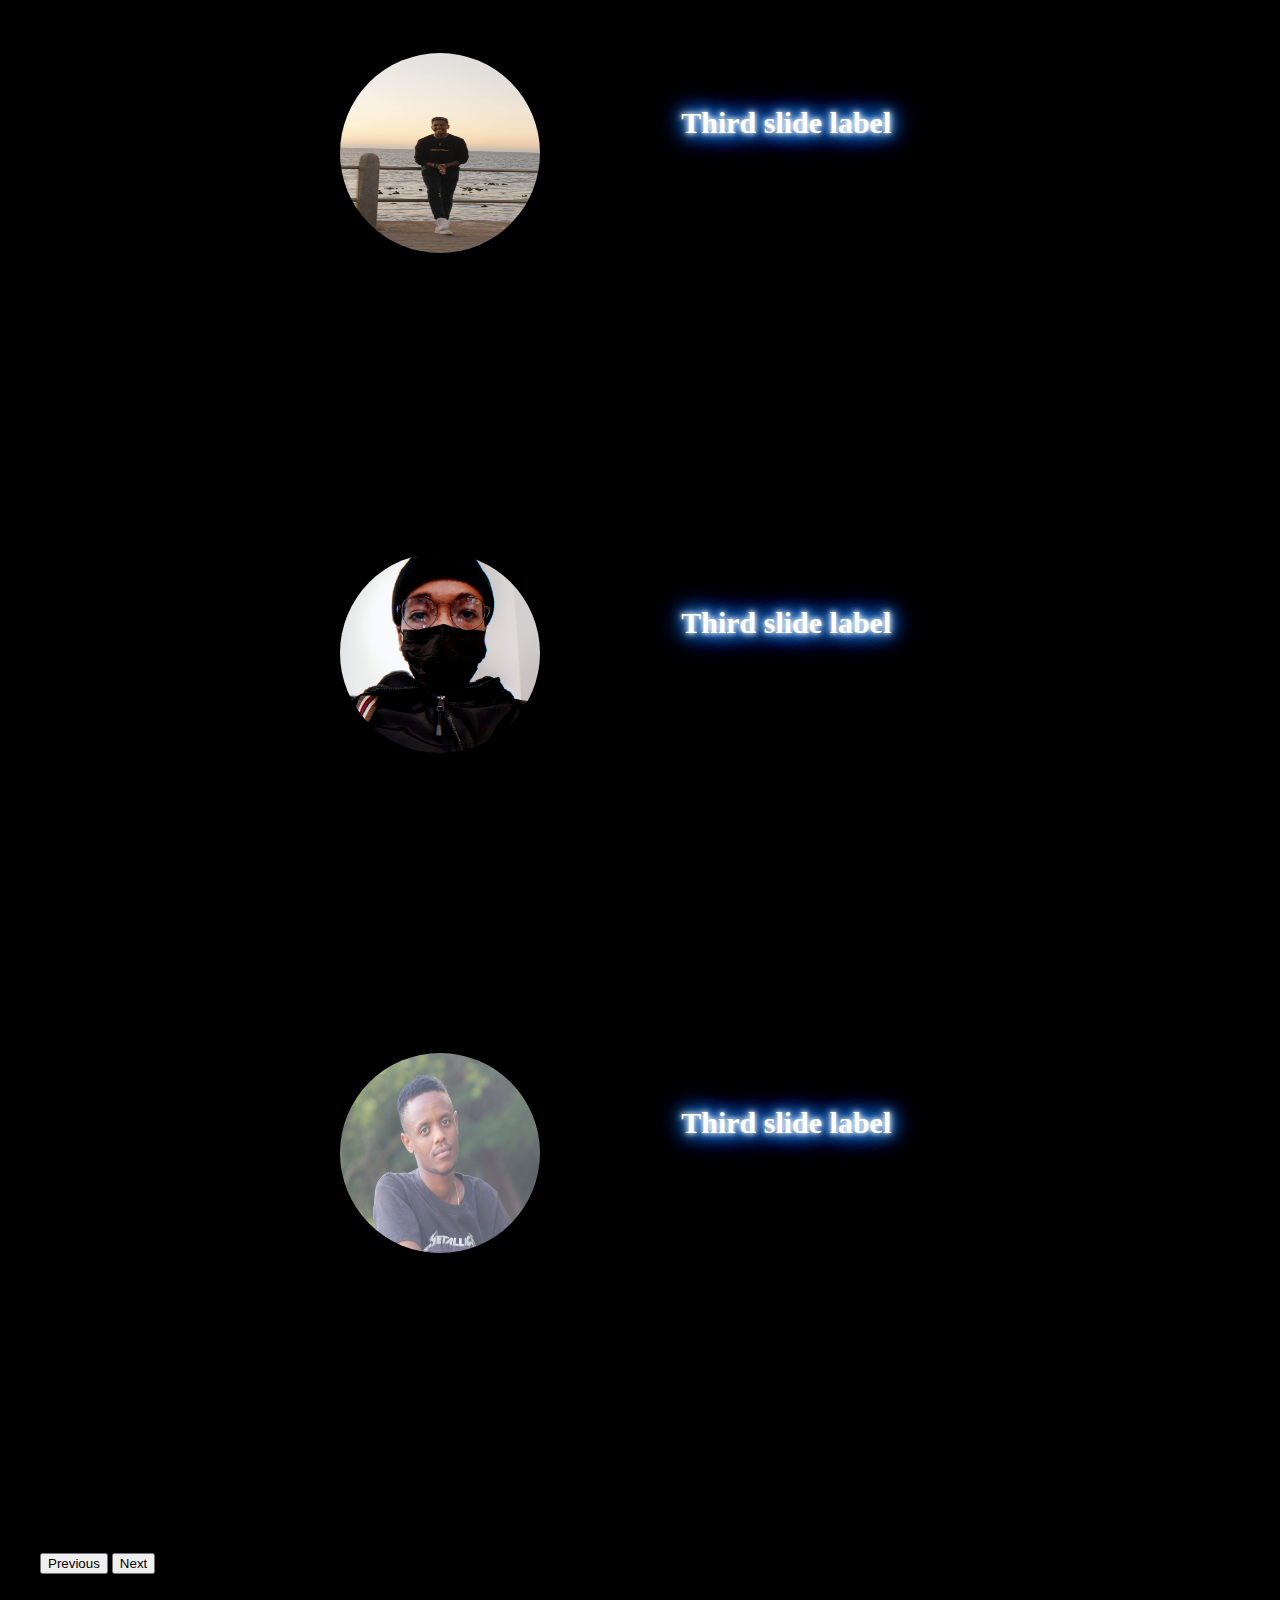
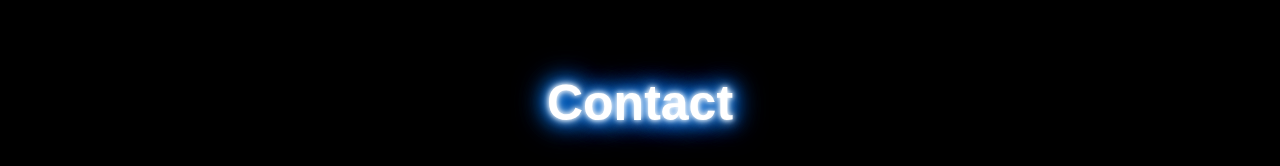
==== commit be949286: "testimonials" ====
--- a/html/index.html
+++ b/html/index.html
@@ -4,6 +4,8 @@
   <meta charset="UTF-8" />
   <meta http-equiv="X-UA-Compatible" content="IE=edge" />
   <meta name="viewport" content="width=device-width, initial-scale=1.0" />
+  <link rel="stylesheet" href="./style.css">
+<link rel="stylesheet" href="./timeline.css">
   <script src="./style.js"></script>
     <link href="" rel="stylesheet" integrity="sha384-1BmE4kWBq78iYhFldvKuhfTAU6auU8tT94WrHftjDbrCEXSU1oBoqyl2QvZ6jIW3" crossorigin="anonymous">
     <link href="https://cdn.jsdelivr.net/npm/bootstrap@5.1.3/dist/css/bootstrap.min.css" rel="stylesheet" integrity="sha384-1BmE4kWBq78iYhFldvKuhfTAU6auU8tT94WrHftjDbrCEXSU1oBoqyl2QvZ6jIW3" crossorigin="anonymous">
@@ -12,7 +14,8 @@
 <style>
   body {
   background-color: black;
-  margin: 10%;
+ margin-left: 40px;
+ margin-right: 40px;
 }
 
 .grass,
@@ -147,6 +150,7 @@
 .glow-button:hover {
   color: #0073e6;
   box-shadow: 0px 0px 5px 2px #0073e6;
+  border: transparent;
 }
 #offcanvasNavbarLabel {
   background-color: black;
@@ -161,6 +165,9 @@
 
 h4 {
   text-align: left;
+  text-shadow: 0 0 5px #fff, 0 0 10px #fff, 0 0 15px #0073e6, 0 0 20px #0073e6,
+    0 0 25px #0073e6, 0 0 30px #0073e6, 0 0 35px #0073e6;
+    color: rgb(0, 0, 0);
 }
 
 .offcanvas-body {
@@ -192,6 +199,11 @@
 }
 h5{
   text-align: center;
+  text-shadow: 0 0 5px #fff, 0 0 10px #fff, 0 0 15px #0073e6, 0 0 20px #0073e6,
+    0 0 25px #0073e6, 0 0 30px #0073e6, 0 0 35px #0073e6;
+    color: #ffffff;
+    font-size: 30px;
+  
 }
 @import url('https://fonts.googleapis.com/css2?family=Poppins:wght@300;400;500;600;700;800;900&display=swap');
 .container {
@@ -318,18 +330,16 @@
   text-decoration: none;
   cursor: pointer;
 } 
-.collapse{
-display: flexbox;
-flex-wrap: nowrap;
-justify-content: space-evenly;
-height: 100px;
-margin-top: 20px;
-}
+
 .pl{
-display: flex;
+display:inline-flex;
 flex-wrap: nowrap;
 align-items: center;
 }
+.checked {
+  color: orange;
+}
+
 </style>
 
 </head>
@@ -398,7 +408,7 @@
             <div class="container ">
               <div class="box">
                   <div class="body">
-                      <div class="imgContainer"> <img class="border" src="https://images.pexels.com/photos/3601422/pexels-photo-3601422.jpeg?auto=compress&cs=tinysrgb&dpr=1&w=500" alt=""> </div>
+                      <div class="imgContainer"> <img class="border" src="../images/yaaseen-min.jpg" alt=""> </div>
                       <div class="content border-transparent d-flex flex-column align-items-center justify-content-center">
                           <div>
                              
@@ -409,30 +419,371 @@
                   </div>
              </div>
               <br><br><br>
+              <h5>My Skills</h5>
               <div>
               <div class="container mt-3">
-               
-                
-                <button type="button" class="btn btn-primary pl" data-bs-toggle="collapse" data-bs-target="#demo">my skills</button>
+                <div class="btn-group" role="group" aria-label="Basic mixed styles example">
+                  <button type="button" class="btn glow-button" data-bs-toggle="collapse" data-bs-target="#demo"><h4>HTML</h4></button>
+                  
+                  
+                  
+                </div>
+                
+                
                 <div id="demo" class="collapse">
-                
-                <svg xmlns="http://www.w3.org/2000/svg" width="50" height="50" fill="currentColor" class="bi bi-vinyl-fill" viewBox="0 0 16 16">
-                    <path d="M8 6a2 2 0 1 0 0 4 2 2 0 0 0 0-4zm0 3a1 1 0 1 1 0-2 1 1 0 0 1 0 2z"/>
-                    <path d="M16 8A8 8 0 1 1 0 8a8 8 0 0 1 16 0zM4 8a4 4 0 1 0 8 0 4 4 0 0 0-8 0z"/>
-                  </svg>
-                  <svg xmlns="http://www.w3.org/2000/svg" width="16" height="16" fill="currentColor" class="bi bi-github" viewBox="0 0 16 16">
-                    <path d="M8 0C3.58 0 0 3.58 0 8c0 3.54 2.29 6.53 5.47 7.59.4.07.55-.17.55-.38 0-.19-.01-.82-.01-1.49-2.01.37-2.53-.49-2.69-.94-.09-.23-.48-.94-.82-1.13-.28-.15-.68-.52-.01-.53.63-.01 1.08.58 1.23.82.72 1.21 1.87.87 2.33.66.07-.52.28-.87.51-1.07-1.78-.2-3.64-.89-3.64-3.95 0-.87.31-1.59.82-2.15-.08-.2-.36-1.02.08-2.12 0 0 .67-.21 2.2.82.64-.18 1.32-.27 2-.27.68 0 1.36.09 2 .27 1.53-1.04 2.2-.82 2.2-.82.44 1.1.16 1.92.08 2.12.51.56.82 1.27.82 2.15 0 3.07-1.87 3.75-3.65 3.95.29.25.54.73.54 1.48 0 1.07-.01 1.93-.01 2.2 0 .21.15.46.55.38A8.012 8.012 0 0 0 16 8c0-4.42-3.58-8-8-8z"/>
-                  </svg>
-
-                </div>
-                </div>
-              </div>
-
-
+                  <link rel="stylesheet" href="https://cdnjs.cloudflare.com/ajax/libs/font-awesome/4.7.0/css/font-awesome.min.css">
+
+                  <span class="fa fa-star checked"></span>
+                  <span class="fa fa-star checked"></span>
+                  <span class="fa fa-star checked"></span>
+                  <span class="fa fa-star checked"></span>
+                  <span class="fa fa-star"></span>
+                
+                </div>
+
+                </div>
+                </div>
+             
+                <div>
+                  <div class="container mt-3">
+                    <div class="btn-group" role="group" aria-label="Basic mixed styles example">
+                      <button type="button" class="btn  glow-button" data-bs-toggle="collapse" data-bs-target="#css"><h4>CSS</h4></button>
+                      
+                      
+                      
+                    </div>
+                    
+                    
+                    <div id="css" class="collapse">
+                      <span class="fa fa-star checked"></span>
+                  <span class="fa fa-star checked"></span>
+                  <span class="fa fa-star checked"></span>
+                  <span class="fa fa-star checked"></span>
+                  <span class="fa fa-star"></span>
+                    
+                    </div>
+    
+                    </div>
+                    </div>
+
+                    <div>
+                      <div class="container mt-3">
+                        <div class="btn-group" role="group" aria-label="Basic mixed styles example">
+                          <button type="button" class="btn glow-button" data-bs-toggle="collapse" data-bs-target="#bootstrap"><h4>Boostrap</h4></button>
+                          
+                          
+                          
+                        </div>
+                        
+                        
+                        <div id="bootstrap" class="collapse">
+                          <span class="fa fa-star checked"></span>
+                  <span class="fa fa-star checked"></span>
+                  <span class="fa fa-star checked"></span>
+                  <span class="fa fa-star "></span>
+                  <span class="fa fa-star"></span>
+                        
+                        </div>
+        
+                        </div>
+                        </div>
+                        <div>
+                          <div class="container mt-3">
+                            <div class="btn-group" role="group" aria-label="Basic mixed styles example">
+                              <button type="button" class="btn glow-button" data-bs-toggle="collapse" data-bs-target="#github"><h4>Github</h4></button>
+                              
+                              
+                              
+                            </div>
+                            
+                            
+                            <div id="github" class="collapse">
+                              <span class="fa fa-star checked"></span>
+                  <span class="fa fa-star checked"></span>
+                  <span class="fa fa-star checked"></span>
+                  <span class="fa fa-star checked"></span>
+                  <span class="fa fa-star checked"></span>
+                            
+                            </div>
+            
+                            </div>
+                            </div>
           </section>
           <section id="work"><h1>Work/Education</h1></section>
-          <section id="projects"><h1>Projects</h1></section>
+          <div class="other">
+            <div class="flip-card">
+              <div class="flip-card-inner">
+                <div class="flip-card-front">
+                 <h3>My Education</h3>
+                 <br><h3>Web Development</h3>
+                </div>
+                <div class="flip-card-back">
+                <h6>2021 Life Choices Academy </h6>
+                
+                <ul>
+                  <li>Technical Infrastructure</li>
+                  <li>Software Basics</li>
+                  <li>HTML</li>
+                  <li>CSS</li>
+                  
+                </ul>  
+                  
+                </div>
+              </div>
+            </div> 
+            <div class="flip-card">
+              <div class="flip-card-inner">
+                <div class="flip-card-front">
+                 <h3>My Education</h3>
+                 <br><h3>Matric</h3>
+                </div>
+                <div class="flip-card-back">
+                <h6>2020 Clarmont High</h6>
+                <h6>Grade 12-matriculated 2020</h6>
+                <ul>
+                  <li>English(Home language)</li>
+                  <li>Afrikaans(first additional language)</li>
+                  <li>Pure Maths</li>
+                  <li>Life Orientaion</li>
+                  <li>Geography</li>
+                  <li>Accounting</li>
+                  <li>Physical Science</li>
+                </ul>  
+                  
+                </div>
+              </div>
+            </div> 
+            <div class="flip-card">
+              <div class="flip-card-inner">
+                <div class="flip-card-front">
+                 <h3>My Education</h3>
+                 <br><h3>Drone licence</h3>
+                </div>
+                <div class="flip-card-back">
+                <h6>2021 feb-May Abaguquli</h6>
+                
+                <ul>
+                  <li>Human factors</li>
+                  <li>Air Law</li>
+                  <li>Principles of flight/lia>
+                  <li>Navigation & Flight Planning</li>
+                  <li>Meteorology</li>
+                  <li>Operational Procedures</li>
+                  <li>Radio Telephony</li>
+                  <li>RPAS General</li>
+                  <li> Fields Ops </li>
+                </ul>  
+                  
+                </div>
+              </div>
+            </div>
+              <div class="flip-card">
+                <div class="flip-card-inner">
+                  <div class="flip-card-front">
+                   <h3>My Work Experience</h3>
+                   
+                  </div>
+                  <div class="flip-card-back">
+                  <h6>Ricts Holding Pty Ltd</h6>
+                  <p>Filing Assistant (June 2018)</p>
+                  <br><p><b>Reference:</b> Rushana Salie 076 938 2945</p>
+                  
+                  
+                  
+                    
+                  </div>
+                </div>
+                </div>
+                <div class="flip-card">
+                  <div class="flip-card-inner">
+                    <div class="flip-card-front">
+                     <h6>My Work Experience</h6>
+                     
+                    </div>
+                    <div class="flip-card-back">
+                   
+                    <h3>AA catering</h3>
+                    <p>Waiter</p>
+                    <br><p><b>Reference:</b> Zurayda Adams 082 955 7052</p>
+                    
+                    
+                    
+                      
+                    </div>
+                  </div>
+                  </div>
+                  <div class="flip-card">
+                    <div class="flip-card-inner">
+                      <div class="flip-card-front">
+                       <h3>My Work Experience</h3>
+                       
+                      </div>
+                      <div class="flip-card-back">
+                    
+                      <br><h6>M S Renovations & Projects</h6>
+                      <p>Boy</p><br>
+                      <p><b>Refernce:</b> Shaheed Philander 083 708 1895</p>
+                      
+                      
+                        
+                      </div>
+                    </div>
+                    </div>
+              </div>
+          <section id="projects"><h1>Projects</h1></section> 
+          <br>
+          <div class="timeline">
+            <div class="containers left">
+              <div class="date">20 OCt</div>
+              
+              <div class="content">
+                <h2>Single page website</h2>
+                <p>
+                  This is my first single page website that i designed, the theme is an online store, this can be found here: <a href="https://yaaseen17.netlify.app/">click me</a>
+                </p>
+                <img src="../images/Screenshot from 2021-10-27 11-17-12-min.png" width="70px" height="70px" alt="" class="the">
+              </div>
+            </div>
+            <div class="containers right">
+              <div class="date">12 OCt</div>
+              
+              <div class="content">
+                <h2>Mario Cart</h2>
+                <p>
+                  Mario cart is the first animation that i ever made in a website.this can be found on my home page.
+                </p>
+                <img src="../images/Screenshot from 2021-10-27 11-21-27-min.png" alt="" width="70px" height="70px" class="and">
+              </div>
+            </div>
+            <div class="containers left">
+              <div class="date"> 8 Oct</div>
+              
+              <div class="content">
+                <h2>Group Website</h2>
+                <p>
+                  This website is the first website that i made in wich i had to collab with another developer. this can be found here: <a href="https://reverent-wing-9390ce.netlify.app">click me</a>
+                </p>
+                <img src="../images/Screenshot from 2021-10-27 11-24-37-min.png" width="70px" height="70px" alt="" class="the">
+              </div>
+            </div>
+            <div class="containers right">
+              <div class="date">4 Oct</div>
+              
+              <div class="content">
+                <h2>Akura website</h2>
+                <p>
+                  This is my first website that i ever deployed with no real context, its was just my first. <a href="https://akuratournaments.netlify.app">click me</a>
+                </p>
+                <img src="..//images/Screenshot from 2021-10-27 11-28-29-min.png" alt="" width="70px" height="70px" class="and">
+              </div>
+            </div>
+           
+            </div>
+          </div>
           <section id="testimonials"><h1>Testimonials</h1></section>
+          <div id="carouselExampleDark" class="carousel carousel-secondary slide" data-bs-ride="carousel">
+            <div class="carousel-indicators">
+              <button type="button" data-bs-target="#carouselExampleDark" data-bs-slide-to="0" class="active" aria-current="true" aria-label="Slide 1"></button>
+              <button type="button" data-bs-target="#carouselExampleDark" data-bs-slide-to="1" aria-label="Slide 2"></button>
+              <button type="button" data-bs-target="#carouselExampleDark" data-bs-slide-to="2" aria-label="Slide 3"></button>
+              <button type="button" data-bs-target="#carouselExampleDark" data-bs-slide-to="3" aria-label="Slide 4"></button>
+              <button type="button" data-bs-target="#carouselExampleDark" data-bs-slide-to="4" aria-label="Slide 5"></button>
+              <button type="button" data-bs-target="#carouselExampleDark" data-bs-slide-to="5" aria-label="Slide 6"></button>
+             
+            </div>
+            <div class="carousel-inner">
+              <div class="carousel-item active" data-bs-interval="10000"><div>
+                <div class="jjj">
+                <img src="../images/yaasien-min.jpg" class="fff" alt="..." width="200px" height="200px"  >
+              
+                <div class="carousel-caption  ">
+                </div>
+                <div>
+                  <h5>First slide label</h5>
+                  <p>Some representative placeholder content for the first slide.</p>
+                </div>
+                </div>
+              </div>
+              </div>
+              <div class="carousel-item" data-bs-interval="2000">
+                <div class="jjj">
+                <img src="../images/muneeb-min.jpg" class="fff" alt="..." width="200px" height="200px" >
+                <div class="carousel-caption  ">
+                </div>
+                <div>
+                  <h5>Second slide label</h5>
+                  <p>Some representative placeholder content for the second slide.</p>
+                </div>
+                </div>
+                <br>
+              </div>
+              <div class="carousel-item">
+                <div class="jjj">
+                <img src="../images/muggamad-min.jpg" class="fff" width="200px" height="200px" alt="...">
+              
+                
+                <div class="carousel-caption  ">
+                  </div>
+                  <div>
+                  <h5>Third slide label</h5>
+                  <br>
+                  <p>Some representative placeholder content for the third slide.</p>
+                </div>
+                </div>
+              </div>
+              <div class="carousel-item">
+                <div class="jjj">
+                <img src="../images/enosh-min.JPG" class="fff" width="200px" height="200px" alt="...">
+              
+                
+                <div class="carousel-caption  ">
+                  </div>
+                  <div>
+                  <h5>Third slide label</h5>
+                  <br>
+                  <p>Some representative placeholder content for the third slide.</p>
+                </div>
+                </div>
+              </div>
+              <div class="carousel-item">
+                <div class="jjj">
+                <img src="../images/ndiphiwe-min.jpg" class="fff" width="200px" height="200px" alt="...">
+              
+                
+                <div class="carousel-caption  ">
+                  </div>
+                  <div>
+                  <h5>Third slide label</h5>
+                  <br>
+                  <p>Some representative placeholder content for the third slide.</p>
+                </div>
+                </div>
+              </div>
+              <div class="carousel-item">
+                <div class="jjj">
+                <img src="../images/aphiwe-min.jpg" class="fff" width="200px" height="200px" alt="...">
+              
+                
+                <div class="carousel-caption  ">
+                  </div>
+                  <div>
+                  <h5>Third slide label</h5>
+                  <br>
+                  <p>Some representative placeholder content for the third slide.</p>
+                </div>
+                </div>
+              </div>
+
+            </div>
+            <button class="carousel-control-prev" type="button" data-bs-target="#carouselExampleDark" data-bs-slide="prev">
+              <span class="carousel-control-prev-icon" aria-hidden="true"></span>
+              <span class="visually-hidden">Previous</span>
+            </button>
+            <button class="carousel-control-next" type="button" data-bs-target="#carouselExampleDark" data-bs-slide="next">
+              <span class="carousel-control-next-icon" aria-hidden="true"></span>
+              <span class="visually-hidden">Next</span>
+            </button>
+          </div>
           <section id="contact"><h1>Contact</h1></section>
     
 
--- a/html/style.css
+++ b/html/style.css
@@ -0,0 +1,75 @@
+.flip-card {
+  background-color: transparent;
+  width: 300px;
+  height: 250px;
+  border: 1px solid #f1f1f1;
+  perspective: 1000px;
+
+  margin-top: 100px;
+  box-shadow: 0px 0px 20px 10px #0073e6;
+}
+
+/* This container is needed to position the front and back side */
+.flip-card-inner {
+  position: relative;
+  width: 100%;
+  height: 250px;
+  text-align: center;
+  transition: transform 0.8s;
+  transform-style: preserve-3d;
+}
+
+/* Do an horizontal flip when you move the mouse over the flip box container */
+.flip-card:hover .flip-card-inner {
+  transform: rotateY(180deg);
+}
+
+/* Position the front and back side */
+.flip-card-front,
+.flip-card-back {
+  position: absolute;
+  width: 100%;
+  height: 250px;
+  -webkit-backface-visibility: hidden; /* Safari */
+  backface-visibility: hidden;
+}
+
+/* Style the front side (fallback if image is missing) */
+.flip-card-front {
+  background-color: #bbb;
+  color: black;
+  height: 250px;
+}
+
+/* Style the back side */
+.flip-card-back {
+  background-color: #0073e6;
+  color: white;
+  transform: rotateY(180deg);
+  height: 250px;
+}
+
+.other {
+  display: flex;
+  flex-wrap: wrap;
+  justify-content: space-evenly;
+}
+h6 {
+  margin-top: 10px;
+}
+.d-block {
+  border-radius: 50%;
+}
+.fff {
+  border-radius: 50%;
+}
+.jjj {
+  align-items: center;
+  display: flex;
+  flex-wrap: nowrap;
+  justify-content: space-between;
+  margin: 300px;
+}
+.carousel-inner{
+    height: fit-content;
+}
--- a/html/timeline.css
+++ b/html/timeline.css
@@ -0,0 +1,202 @@
+*,
+*::before,
+*::after {
+  box-sizing: border-box;
+}
+.timeline {
+  position: relative;
+  width: 100%;
+  max-width: 1140px;
+  margin: 0 auto;
+  padding: 15px 0;
+}
+
+.timeline::after {
+  content: "";
+  position: absolute;
+  width: 2px;
+  background: rgb(255, 255, 255);
+  top: 0;
+  bottom: 0;
+  left: 50%;
+  margin-left: -1px;
+  box-shadow: 0px 0px 20px 10px #0073e6;
+}
+
+.containers {
+  padding: 15px 30px;
+  position: relative;
+  background: inherit;
+  width: 50%;
+}
+
+.containers.left {
+  left: 0;
+}
+
+.containers.right {
+  left: 50%;
+}
+
+.containers::after {
+  content: "";
+  position: absolute;
+  width: 16px;
+  height: 16px;
+  top: calc(50% - 8px);
+  right: -8px;
+  background: #ffffff;
+  border: 2px solid #ffffff;
+  border-radius: 16px;
+  z-index: 1;
+}
+
+.containers.right::after {
+  left: -8px;
+}
+
+.containers::before {
+  content: "";
+  position: absolute;
+  width: 50px;
+  height: 2px;
+  top: calc(50% - 1px);
+  right: 8px;
+  background: #fdfdfd;
+  z-index: 1;
+}
+
+.containers.right::before {
+  left: 8px;
+}
+
+.containers .date {
+  position: absolute;
+  display: inline-block;
+  top: calc(50% - 8px);
+  text-align: center;
+  font-size: 14px;
+  font-weight: bold;
+  color: #ffffff;
+  text-transform: uppercase;
+  letter-spacing: 1px;
+  z-index: 1;
+}
+
+.containers.left .date {
+  right: -75px;
+}
+
+.containers.right .date {
+  left: -75px;
+}
+
+.containers .icon {
+  position: absolute;
+  display: inline-block;
+  width: 40px;
+  height: 40px;
+  padding: 9px 0;
+  top: calc(50% - 20px);
+  background: #ffffff;
+  border: 2px solid #0084ff;
+  border-radius: 40px;
+  text-align: center;
+  font-size: 18px;
+  color: #0084ff;
+  z-index: 1;
+}
+
+.containers.left .icon {
+  right: 56px;
+}
+
+.containers.right .icon {
+  left: 56px;
+}
+
+.containers .content {
+  padding: 30px 90px 30px 30px;
+  background-image: radial-gradient(circle, rgb(74, 171, 255) 0%, #004e9c 100%);
+  position: relative;
+  border-radius: 0 500px 500px 0;
+}
+
+.containers.right .content {
+  padding: 30px 30px 30px 90px;
+  border-radius: 500px 0 0 500px;
+  
+}
+
+.containers .content h2 {
+  margin: 0 0 10px 0;
+  font-size: 18px;
+  font-weight: normal;
+  color: #ffffff;
+  text-shadow: 0 0 5px #fff, 0 0 10px #fff, 0 0 15px #0073e6, 0 0 20px #0073e6,
+    0 0 25px #0073e6, 0 0 30px #0073e6, 0 0 35px #0073e6;
+}
+
+.containers .content p {
+  margin: 0;
+  font-size: 16px;
+  line-height: 22px;
+  color: #000000;
+}
+
+@media (max-width: 767.98px) {
+  .timeline::after {
+    left: 90px;
+  }
+
+  .containers {
+    width: 100%;
+    padding-left: 20px;
+    padding-right: 30px;
+  }
+
+  .containers.right {
+    left: 0%;
+  }
+
+  .containers.left::after,
+  .containers.right::after {
+    left: 82px;
+  }
+
+  .containers.left::before,
+  .containers.right::before {
+    left: 100px;
+  }
+
+  .containers.left .date,
+  .containers.right .date {
+    right: auto;
+    left: 15px;
+  }
+
+  .containers.left .icon,
+  .containers.right .icon {
+    right: auto;
+    left: 146px;
+  }
+
+  .containers.left .content,
+  .containers.right .content {
+    padding: 30px 30px 30px 90px;
+    border-radius: 500px 0 0 500px;
+  }
+}
+.the{
+    border-radius: 50%;
+    float: right;
+}
+.content{
+    height: 200px;
+}
+.and{
+    border-radius: 50%;
+}
+.carousel{
+    align-items: center;
+}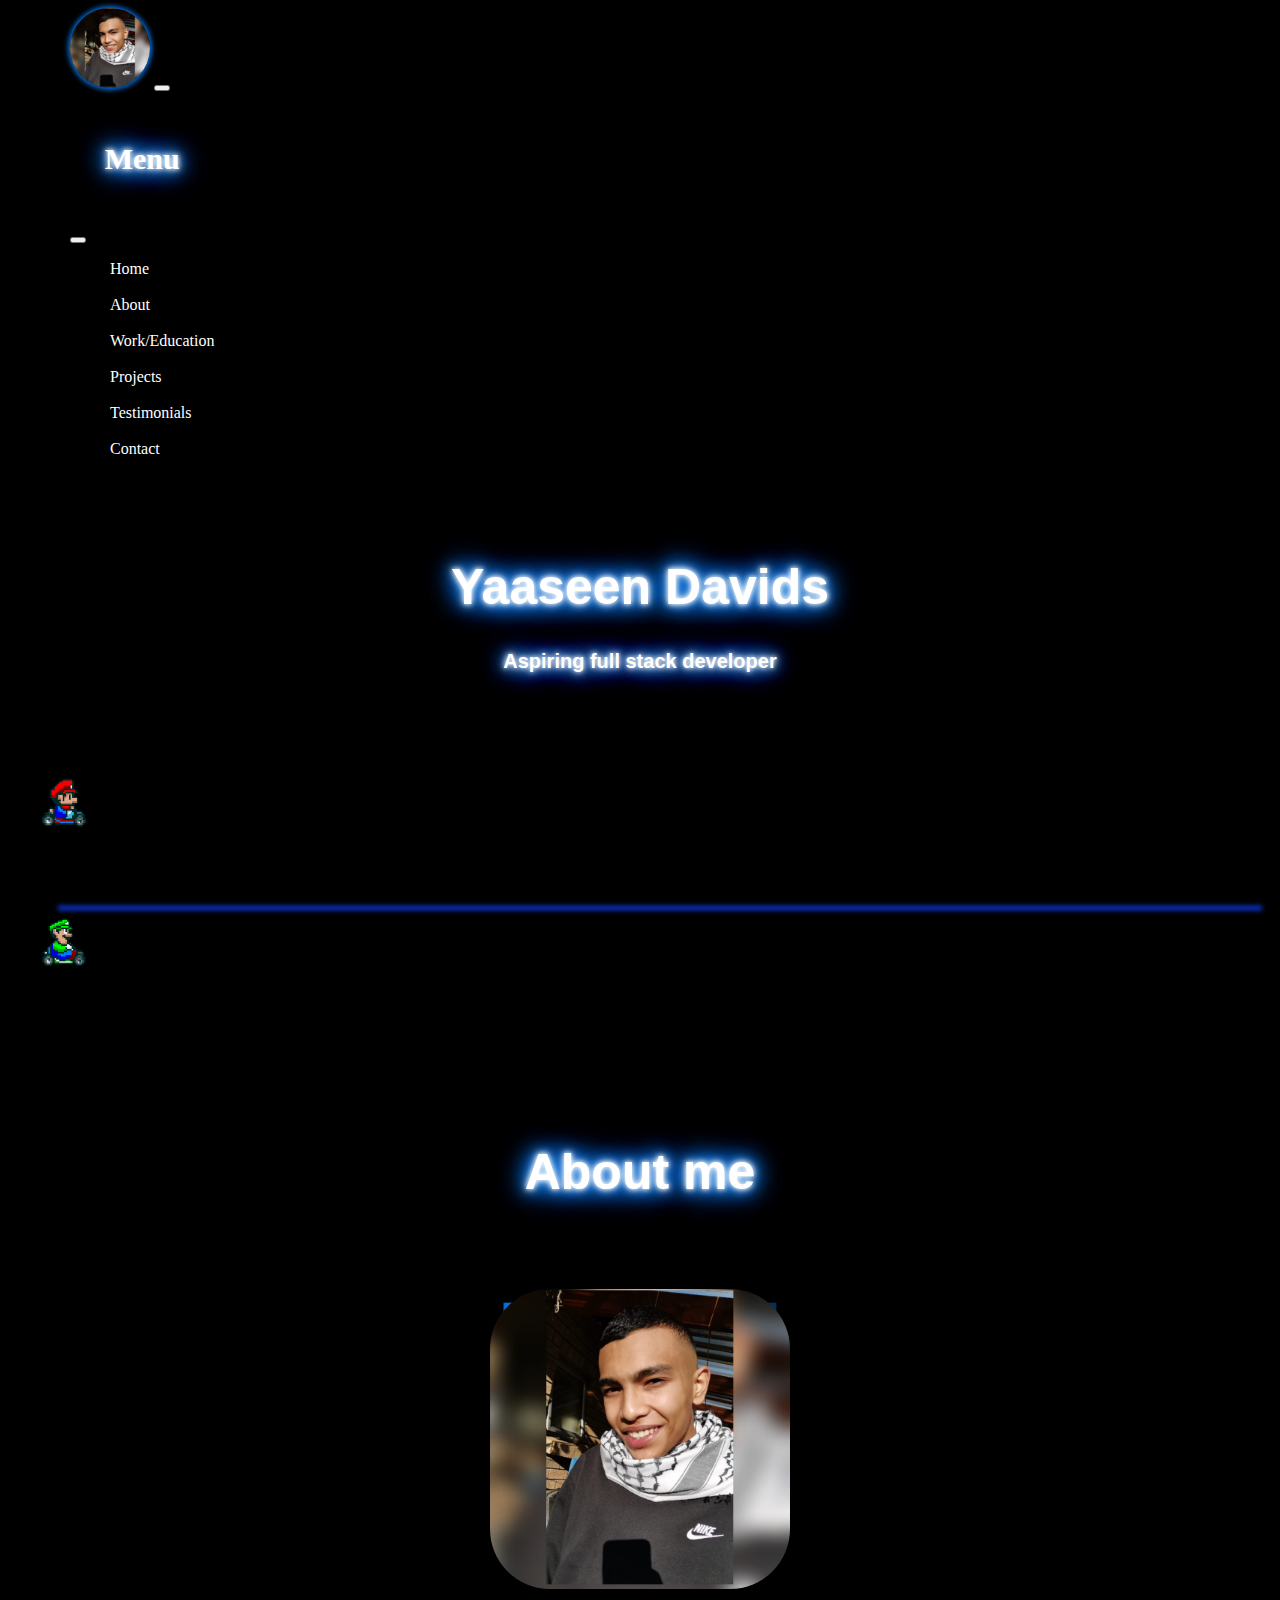
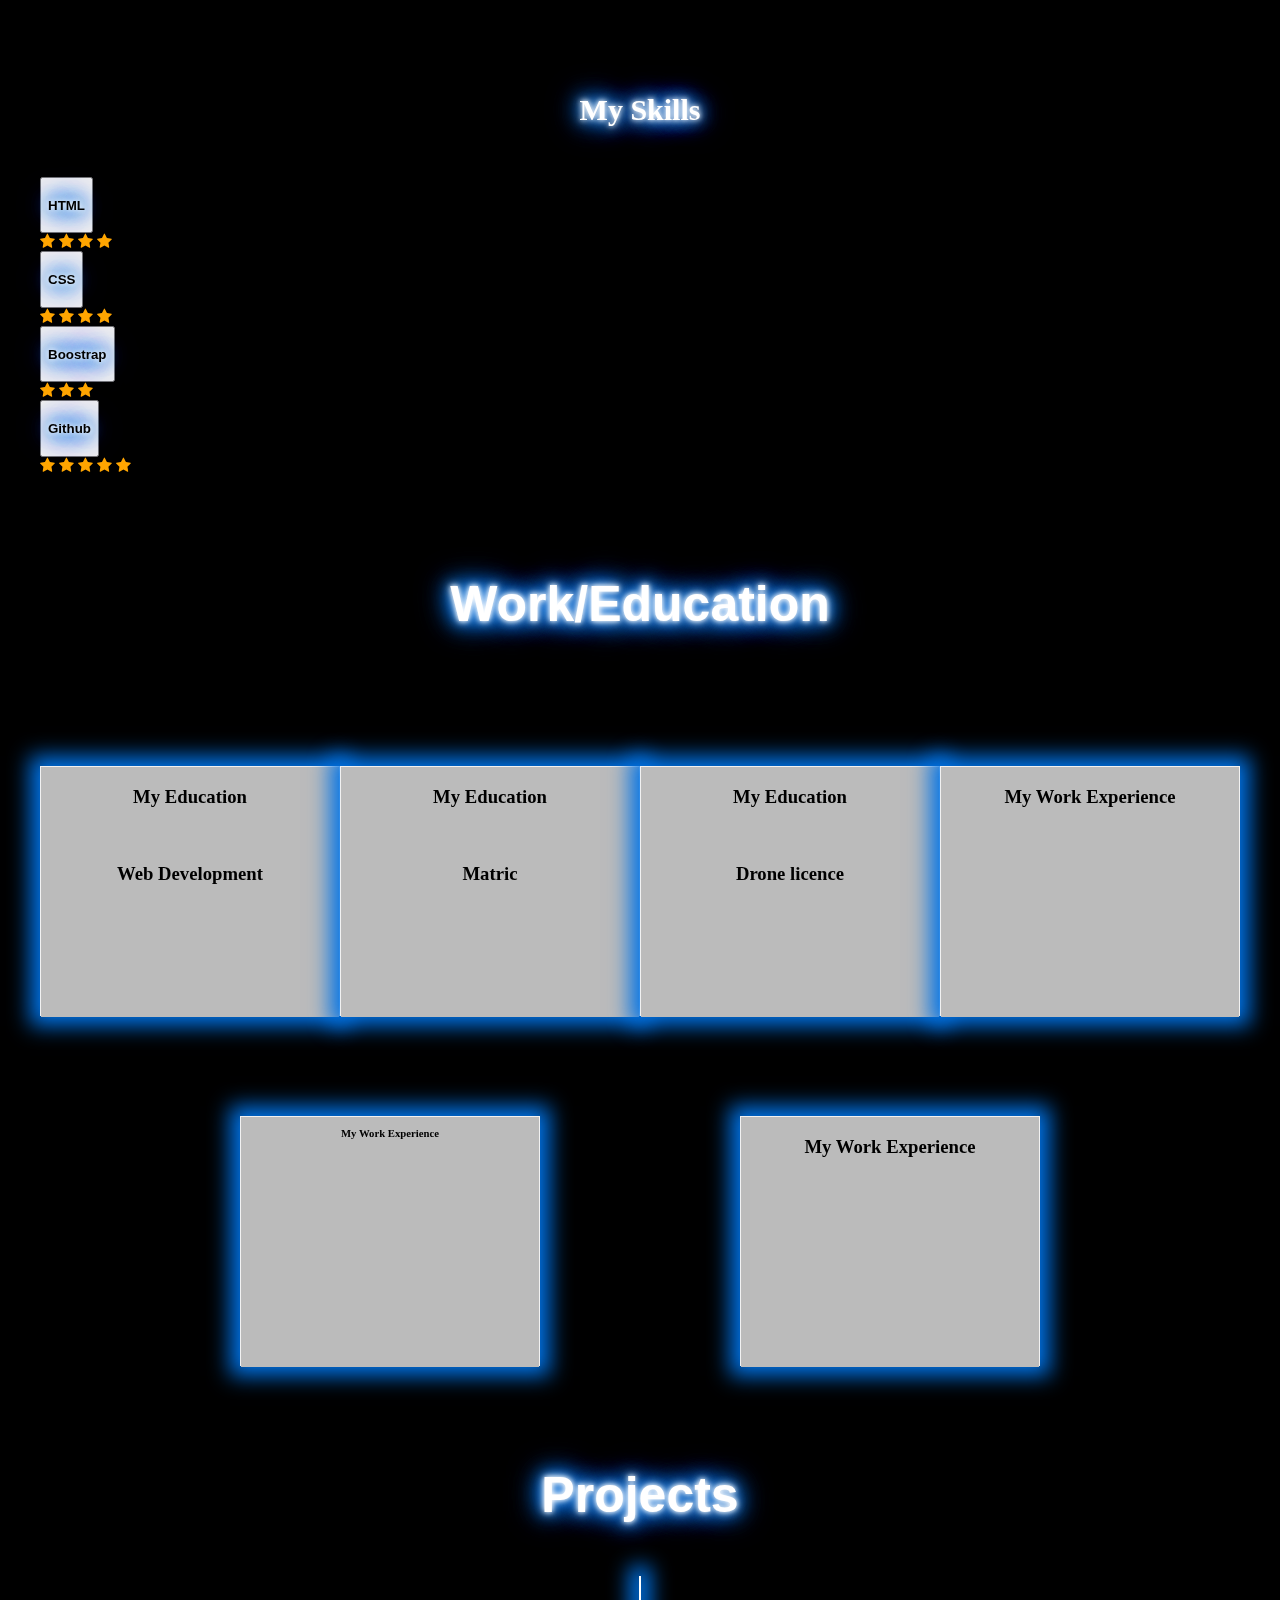
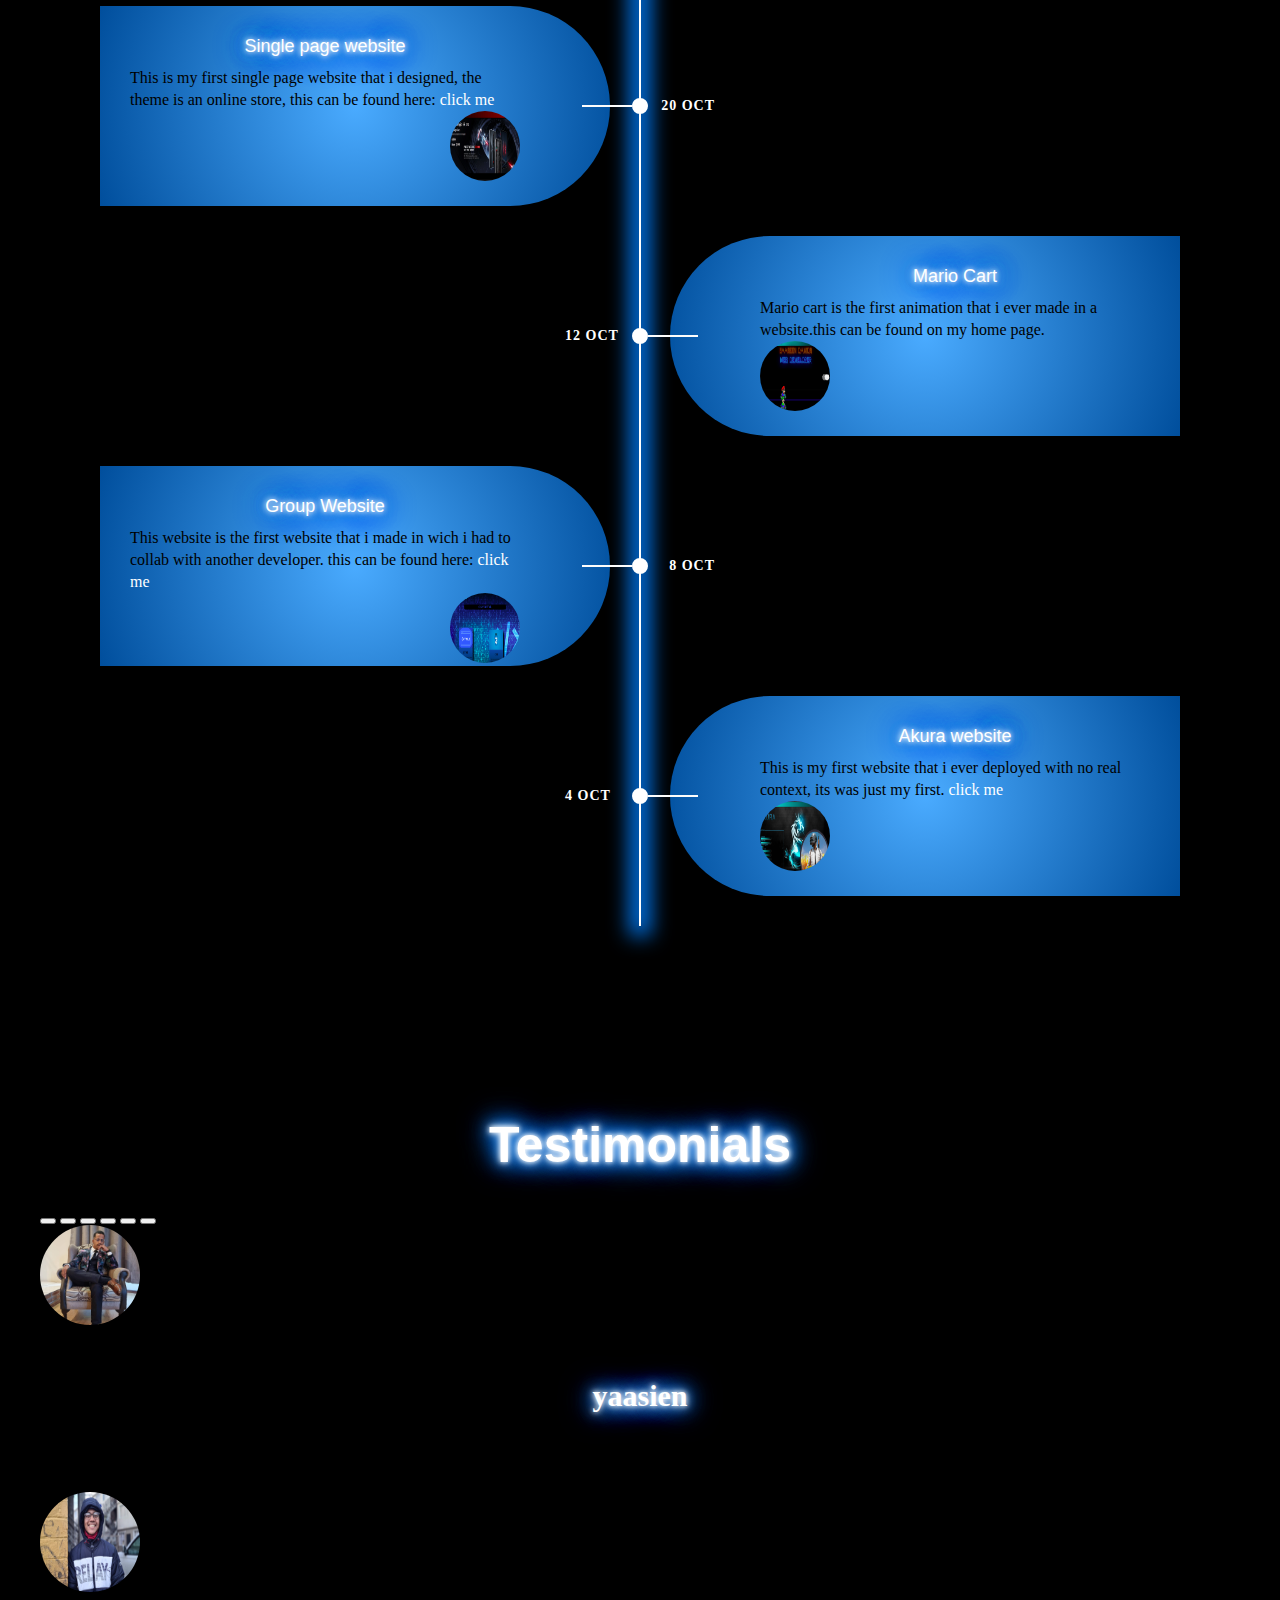
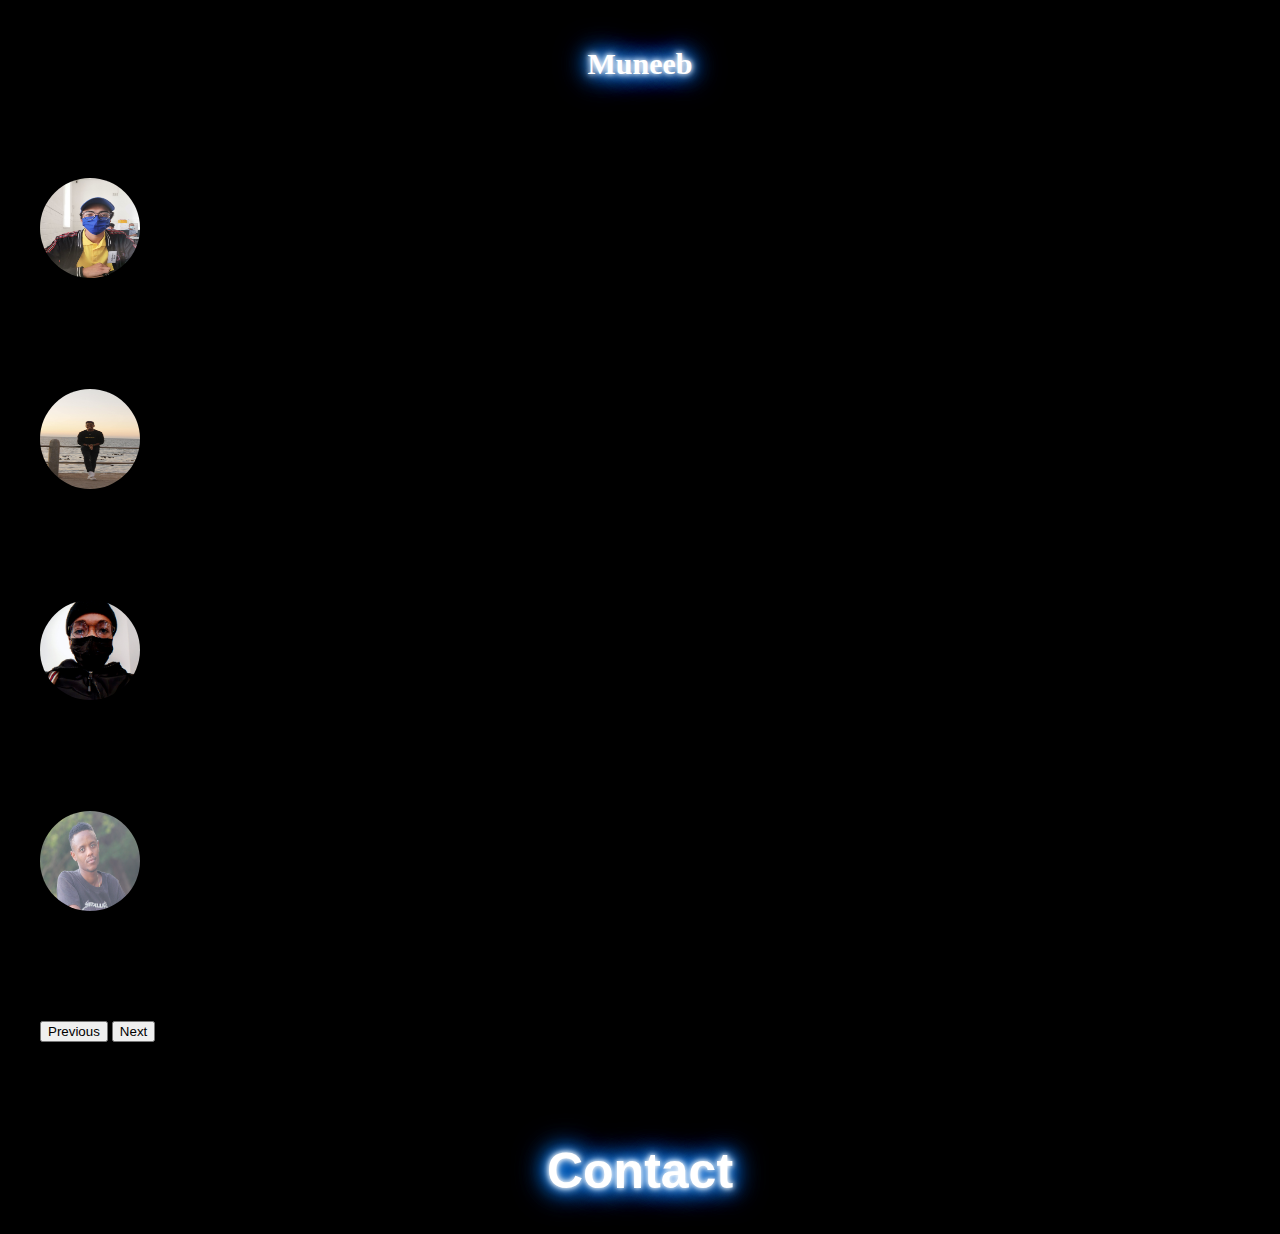
==== commit 3ab4e024: "slide" ====
--- a/html/index.html
+++ b/html/index.html
@@ -680,6 +680,7 @@
            
             </div>
           </div>
+          <br><br><br><br><br>
           <section id="testimonials"><h1>Testimonials</h1></section>
           <div id="carouselExampleDark" class="carousel carousel-secondary slide" data-bs-ride="carousel">
             <div class="carousel-indicators">
@@ -694,38 +695,38 @@
             <div class="carousel-inner">
               <div class="carousel-item active" data-bs-interval="10000"><div>
                 <div class="jjj">
-                <img src="../images/yaasien-min.jpg" class="fff" alt="..." width="200px" height="200px"  >
+                <img src="../images/yaasien-min.jpg" class="fff" alt="..." width="100px" height="100px"  >
               
                 <div class="carousel-caption  ">
                 </div>
                 <div>
-                  <h5>First slide label</h5>
-                  <p>Some representative placeholder content for the first slide.</p>
+                  <h5>yaasien</h5>
+                  <p>Yaaseen always has everyones best interest at heart.</p>
                 </div>
                 </div>
               </div>
               </div>
               <div class="carousel-item" data-bs-interval="2000">
                 <div class="jjj">
-                <img src="../images/muneeb-min.jpg" class="fff" alt="..." width="200px" height="200px" >
+                <img src="../images/muneeb-min.jpg" class="fff" alt="..." width="100px" height="100px" >
                 <div class="carousel-caption  ">
                 </div>
                 <div>
-                  <h5>Second slide label</h5>
-                  <p>Some representative placeholder content for the second slide.</p>
+                  <h5>Muneeb</h5>
+                  <p>Yaaseen is a very enthusiastic person.</p>
                 </div>
                 </div>
                 <br>
               </div>
               <div class="carousel-item">
                 <div class="jjj">
-                <img src="../images/muggamad-min.jpg" class="fff" width="200px" height="200px" alt="...">
+                <img src="../images/muggamad-min.jpg" class="fff" width="100px" height="100px" alt="...">
               
                 
                 <div class="carousel-caption  ">
                   </div>
                   <div>
-                  <h5>Third slide label</h5>
+                  <h6>Third slide label</h6>
                   <br>
                   <p>Some representative placeholder content for the third slide.</p>
                 </div>
@@ -733,13 +734,13 @@
               </div>
               <div class="carousel-item">
                 <div class="jjj">
-                <img src="../images/enosh-min.JPG" class="fff" width="200px" height="200px" alt="...">
+                <img src="../images/enosh-min.JPG" class="fff" width="100px" height="100px" alt="...">
               
                 
                 <div class="carousel-caption  ">
                   </div>
                   <div>
-                  <h5>Third slide label</h5>
+                  <h6>Third slide label</h6>
                   <br>
                   <p>Some representative placeholder content for the third slide.</p>
                 </div>
@@ -747,13 +748,13 @@
               </div>
               <div class="carousel-item">
                 <div class="jjj">
-                <img src="../images/ndiphiwe-min.jpg" class="fff" width="200px" height="200px" alt="...">
+                <img src="../images/ndiphiwe-min.jpg" class="fff" width="100px" height="100px" alt="...">
               
                 
                 <div class="carousel-caption  ">
                   </div>
                   <div>
-                  <h5>Third slide label</h5>
+                  <h6>Third slide label</h6>
                   <br>
                   <p>Some representative placeholder content for the third slide.</p>
                 </div>
@@ -761,13 +762,13 @@
               </div>
               <div class="carousel-item">
                 <div class="jjj">
-                <img src="../images/aphiwe-min.jpg" class="fff" width="200px" height="200px" alt="...">
+                <img src="../images/aphiwe-min.jpg" class="fff" width="100px" height="100px" alt="...">
               
                 
                 <div class="carousel-caption  ">
                   </div>
                   <div>
-                  <h5>Third slide label</h5>
+                  <h6>Third slide label</h6>
                   <br>
                   <p>Some representative placeholder content for the third slide.</p>
                 </div>
--- a/html/style.css
+++ b/html/style.css
@@ -57,19 +57,42 @@
 h6 {
   margin-top: 10px;
 }
-.d-block {
+.fff {
+    border-radius: 50%;
+    align-items: center;
+  }
+/* .d-block {
   border-radius: 50%;
 }
-.fff {
+
+fff {
   border-radius: 50%;
 }
-.jjj {
+
+/* .jjj {
   align-items: center;
   display: flex;
   flex-wrap: nowrap;
   justify-content: space-between;
   margin: 300px;
 }
-.carousel-inner{
-    height: fit-content;
+.carousel-inner {
+  height: 600px;
+  width: fit-content;
+  display: flex;
+  flex-wrap: nowrap;
 }
+.carousel-indicators {
+  margin-top: 10px;
+}
+.carousel-control-prev {
+  margin-top: 25%;
+}
+.carousel-control-next {
+  margin-top: 25%;
+}
+@media screen and (max-height: 1000px) {
+  .carousel-item {
+    height: 24rem;
+  }
+} */ 
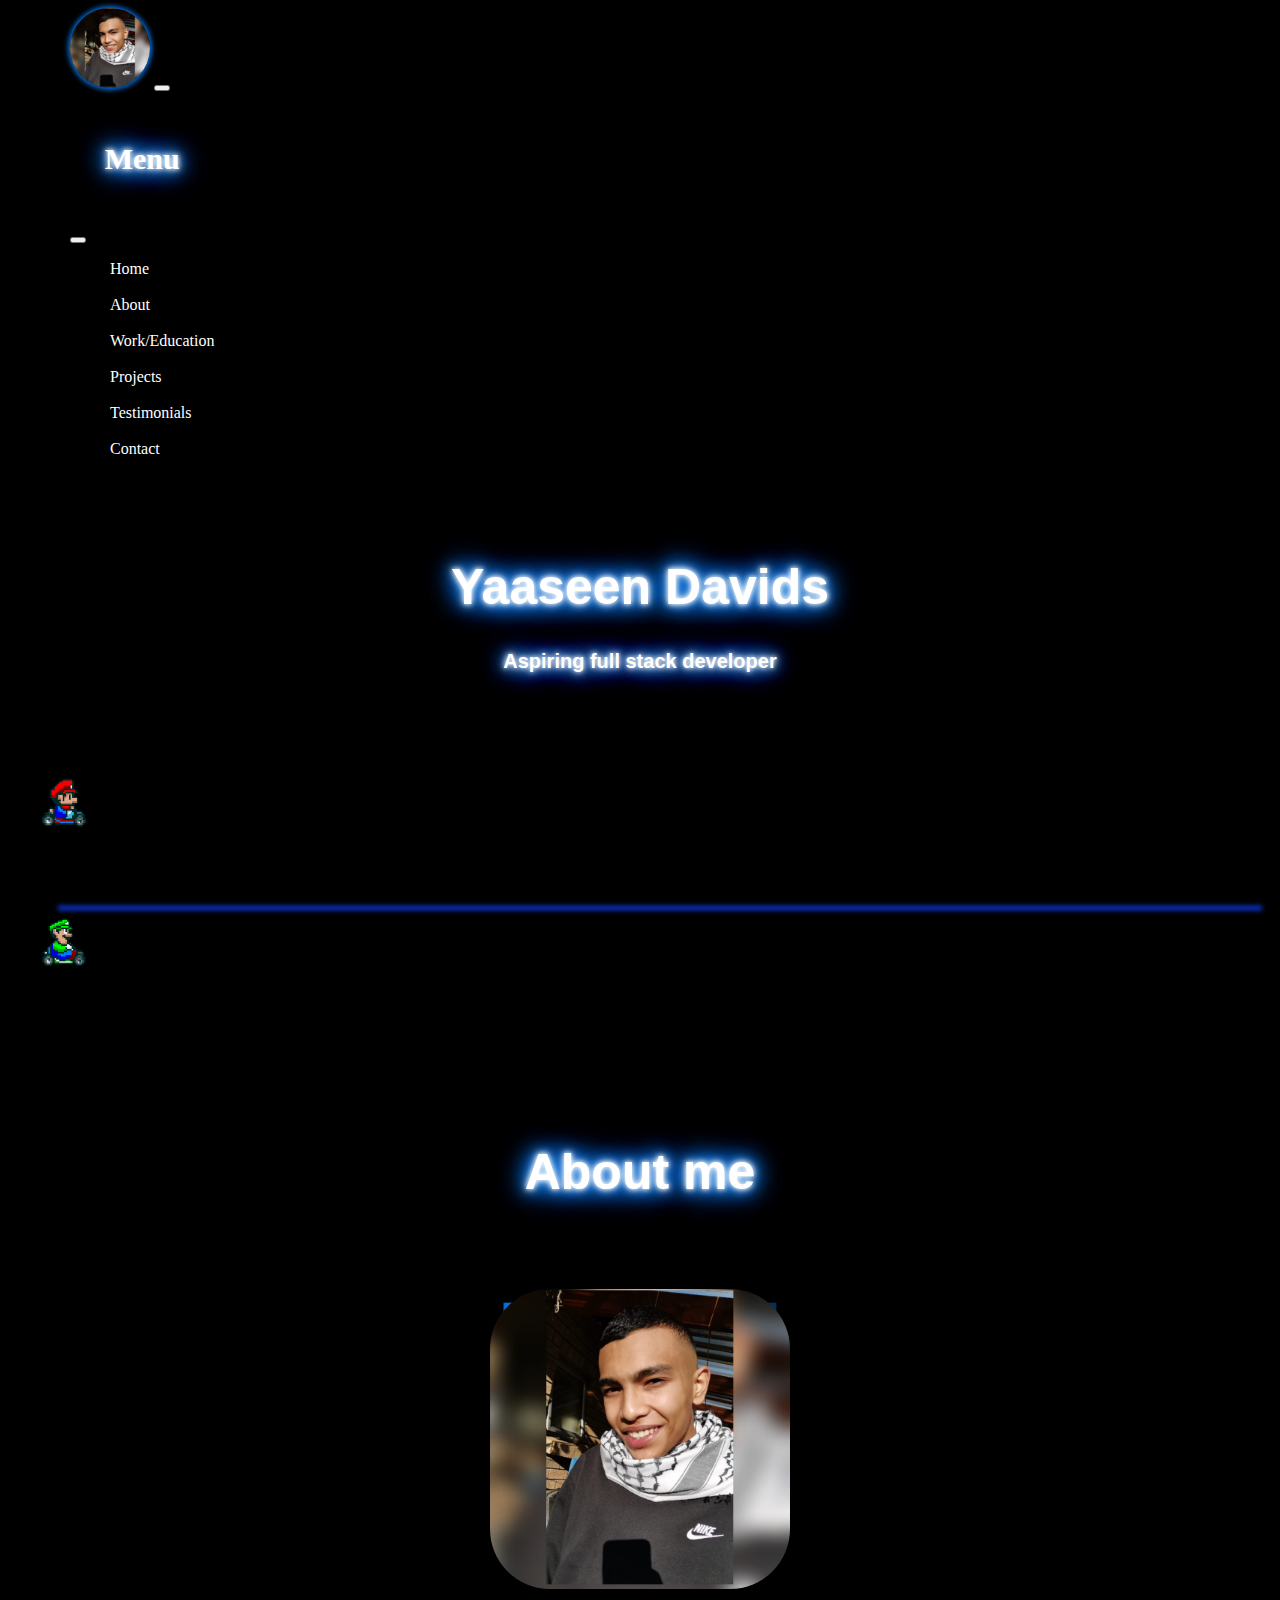
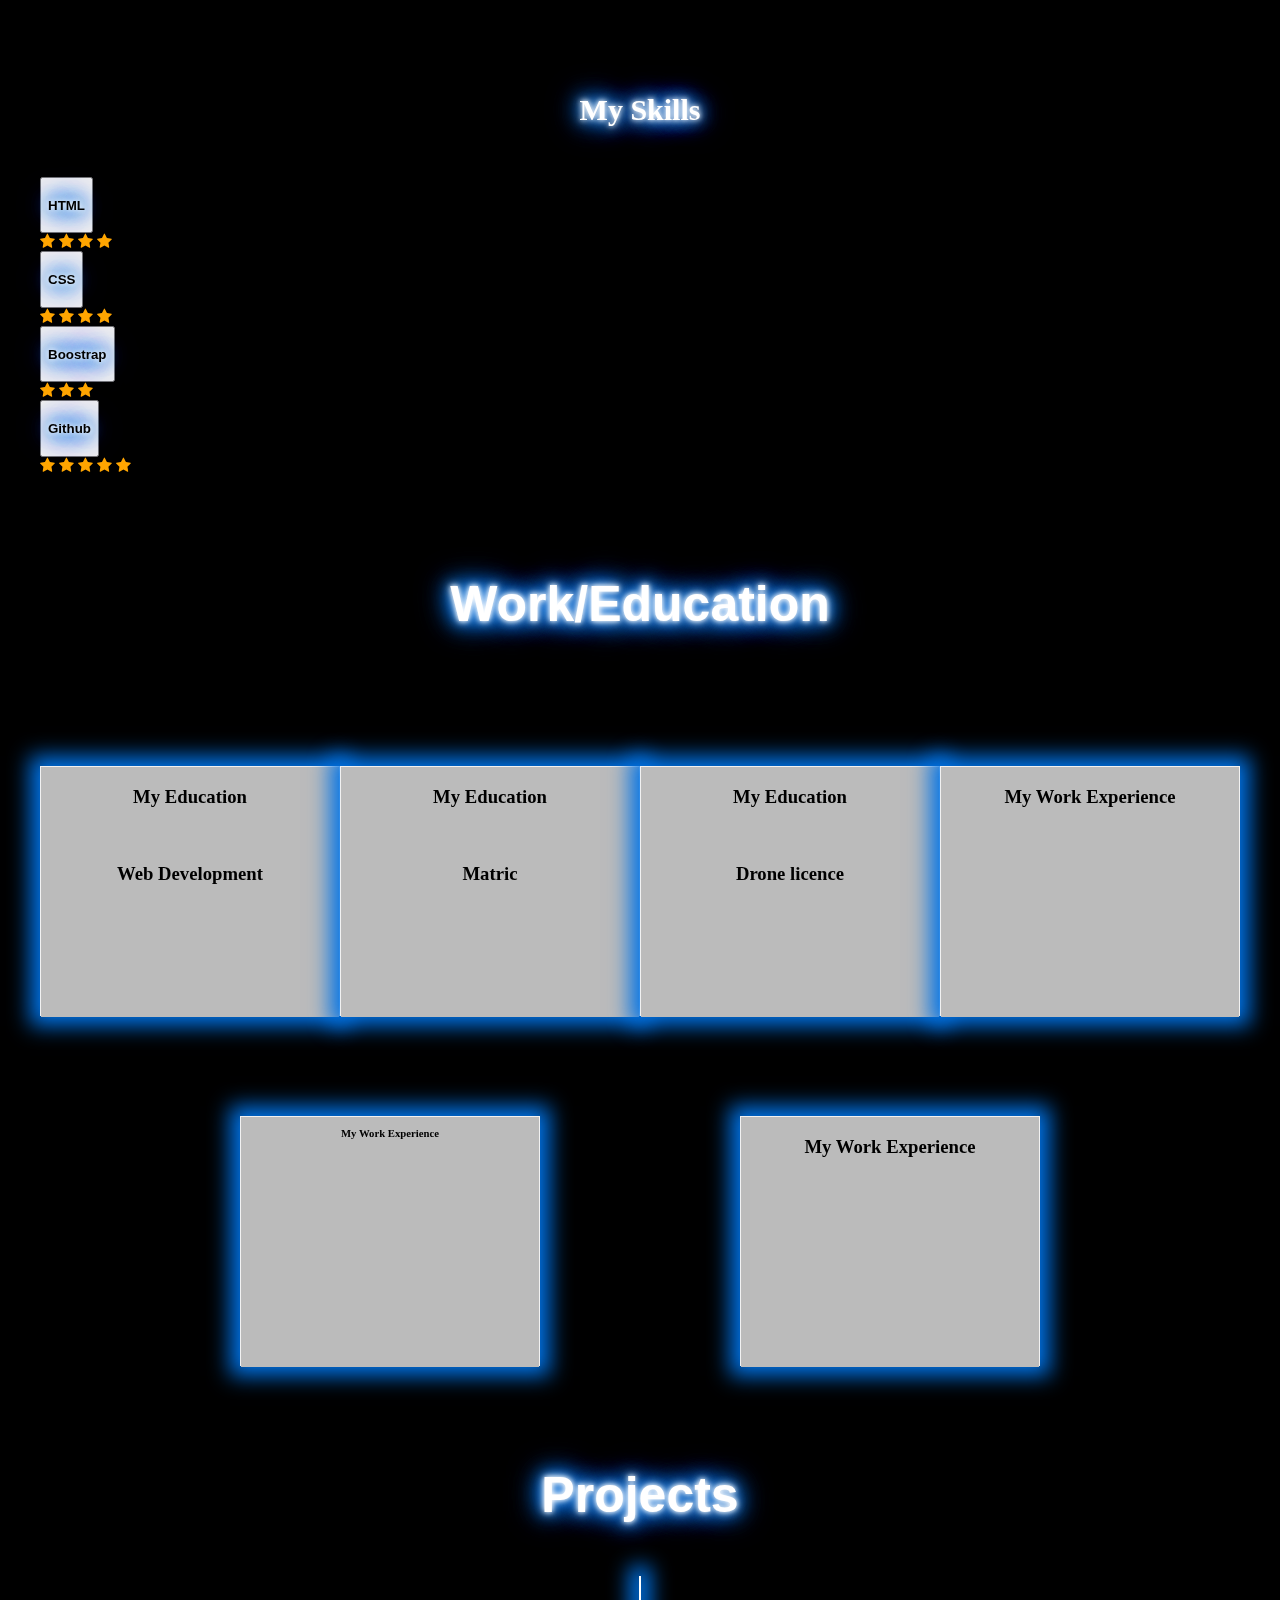
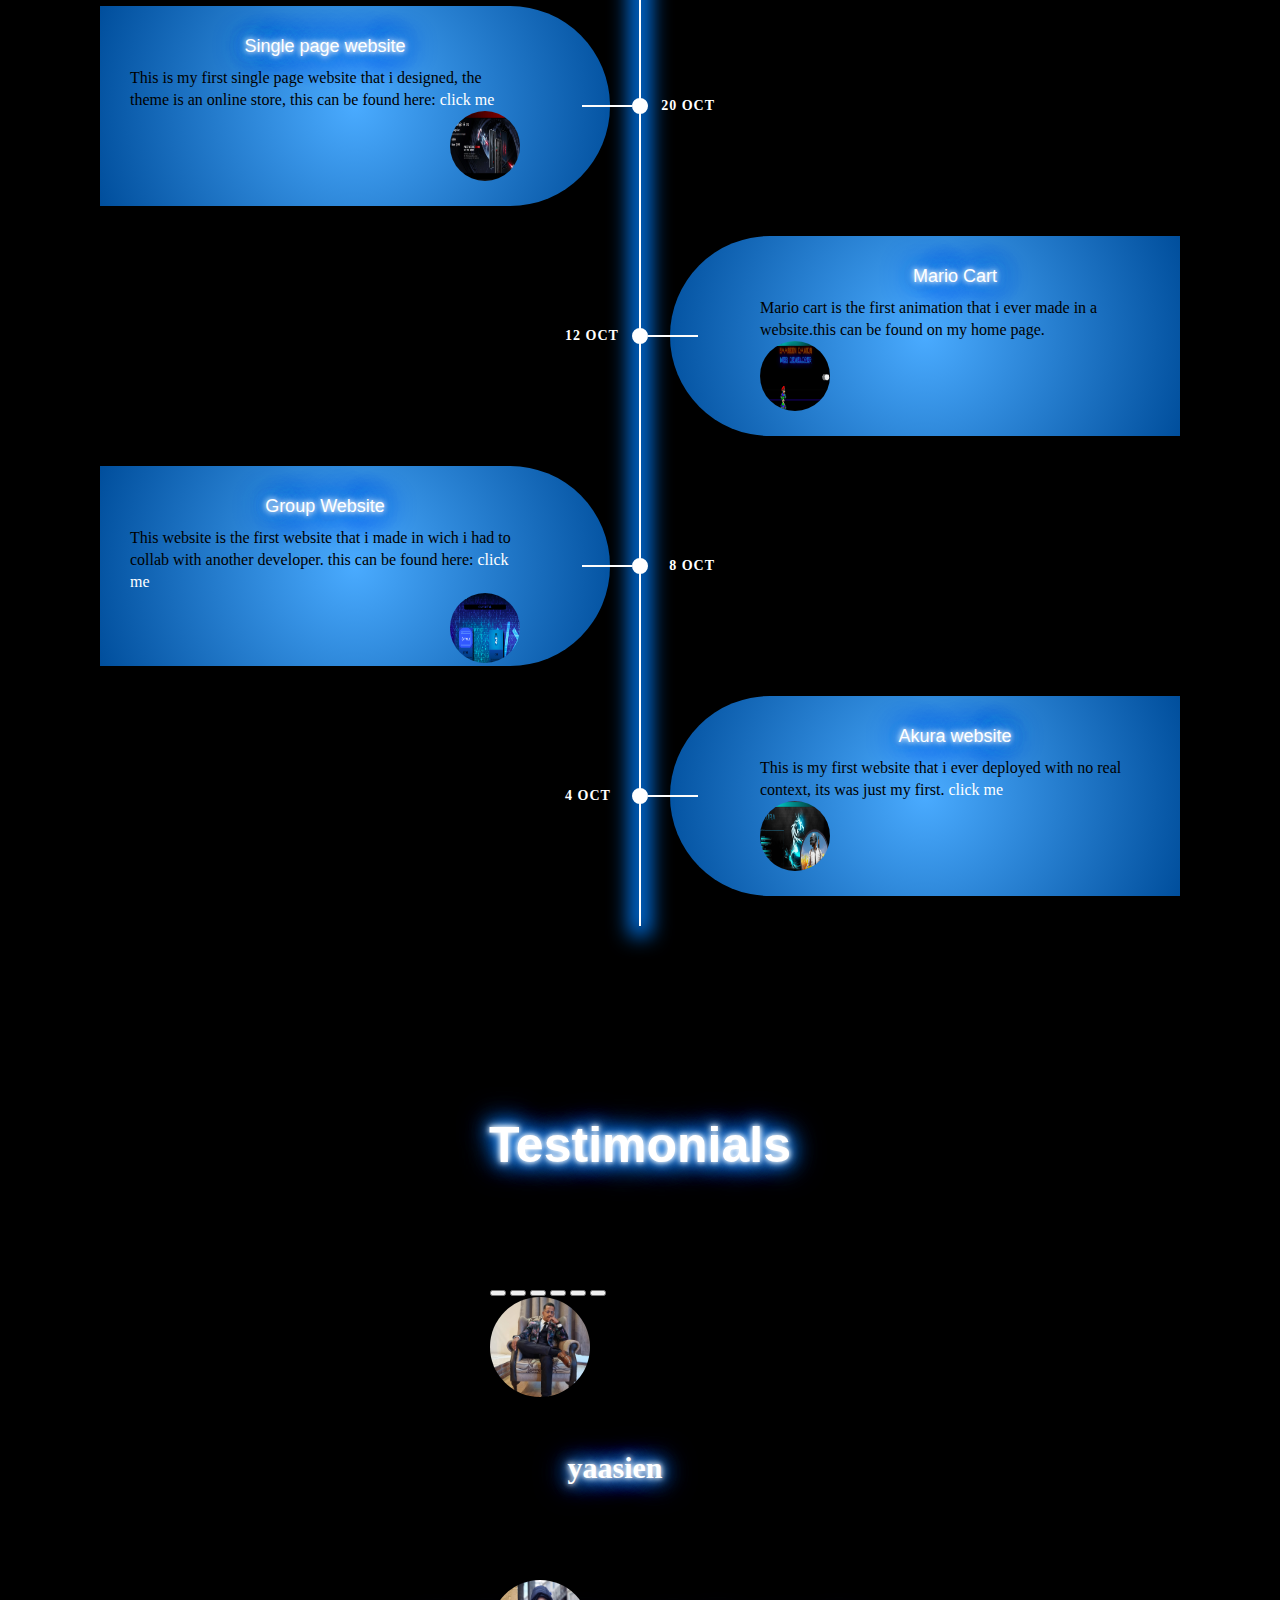
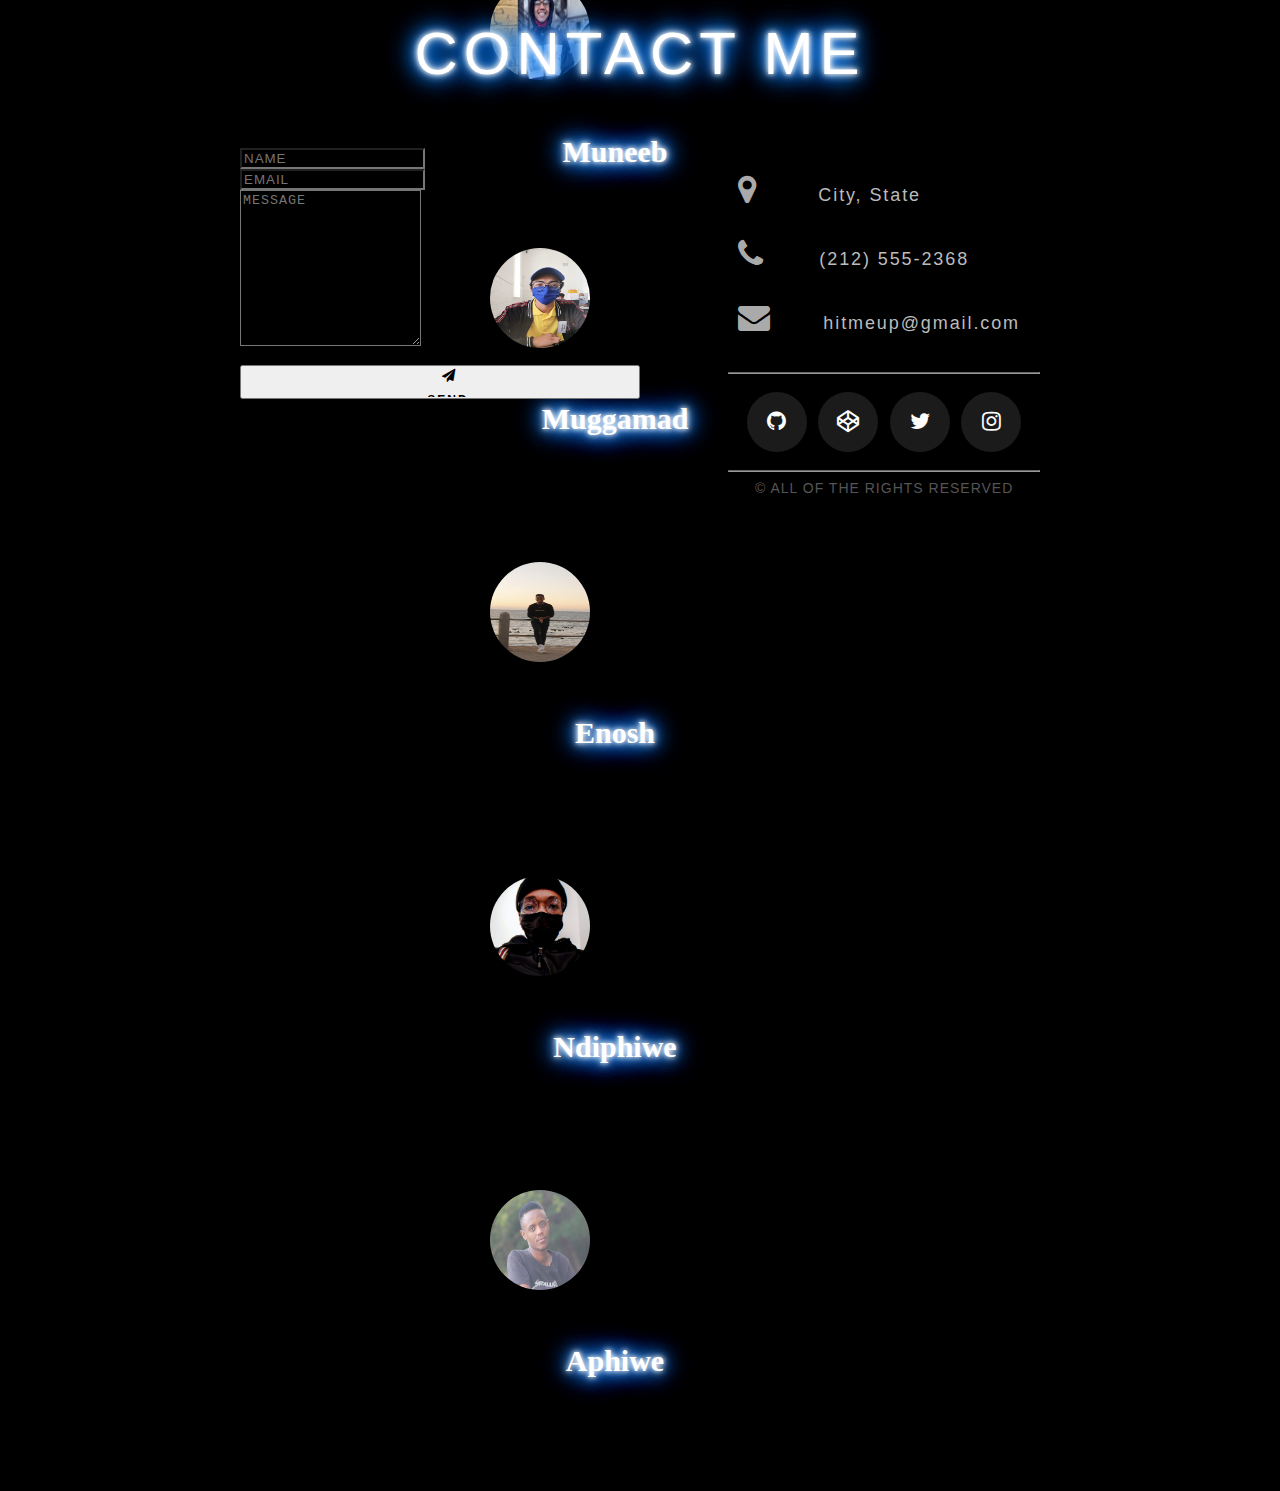
==== commit e16432e7: "almost" ====
--- a/html/index.html
+++ b/html/index.html
@@ -5,6 +5,7 @@
   <meta http-equiv="X-UA-Compatible" content="IE=edge" />
   <meta name="viewport" content="width=device-width, initial-scale=1.0" />
   <link rel="stylesheet" href="./style.css">
+  <link rel="stylesheet" href="./contact.js">
 <link rel="stylesheet" href="./timeline.css">
   <script src="./style.js"></script>
     <link href="" rel="stylesheet" integrity="sha384-1BmE4kWBq78iYhFldvKuhfTAU6auU8tT94WrHftjDbrCEXSU1oBoqyl2QvZ6jIW3" crossorigin="anonymous">
@@ -13,7 +14,8 @@
 
 <style>
   body {
-  background-color: black;
+    background-color: #000;
+  padding-bottom: 100px;
  margin-left: 40px;
  margin-right: 40px;
 }
@@ -636,7 +638,7 @@
             <div class="containers left">
               <div class="date">20 OCt</div>
               
-              <div class="content">
+              <div class="content ">
                 <h2>Single page website</h2>
                 <p>
                   This is my first single page website that i designed, the theme is an online store, this can be found here: <a href="https://yaaseen17.netlify.app/">click me</a>
@@ -681,7 +683,7 @@
             </div>
           </div>
           <br><br><br><br><br>
-          <section id="testimonials"><h1>Testimonials</h1></section>
+          <section id="testimonials"><h1>Testimonials</h1></section><br><br><br><br>
           <div id="carouselExampleDark" class="carousel carousel-secondary slide" data-bs-ride="carousel">
             <div class="carousel-indicators">
               <button type="button" data-bs-target="#carouselExampleDark" data-bs-slide-to="0" class="active" aria-current="true" aria-label="Slide 1"></button>
@@ -694,98 +696,156 @@
             </div>
             <div class="carousel-inner">
               <div class="carousel-item active" data-bs-interval="10000"><div>
-                <div class="jjj">
+                
                 <img src="../images/yaasien-min.jpg" class="fff" alt="..." width="100px" height="100px"  >
               
-                <div class="carousel-caption  ">
-                </div>
-                <div>
-                  <h5>yaasien</h5>
+                
+                
+               
+                  <h5 class="text-dark">yaasien</h5>
                   <p>Yaaseen always has everyones best interest at heart.</p>
-                </div>
-                </div>
+                
+                
               </div>
               </div>
               <div class="carousel-item" data-bs-interval="2000">
-                <div class="jjj">
+                
                 <img src="../images/muneeb-min.jpg" class="fff" alt="..." width="100px" height="100px" >
-                <div class="carousel-caption  ">
-                </div>
-                <div>
-                  <h5>Muneeb</h5>
+                
+                
+               
+                  <h5 class="text-dark">Muneeb</h5>
                   <p>Yaaseen is a very enthusiastic person.</p>
-                </div>
-                </div>
-                <br>
+                
+               
               </div>
               <div class="carousel-item">
-                <div class="jjj">
+                
                 <img src="../images/muggamad-min.jpg" class="fff" width="100px" height="100px" alt="...">
               
                 
-                <div class="carousel-caption  ">
-                  </div>
-                  <div>
-                  <h6>Third slide label</h6>
+                
+                  
+                  
+                  <h5 class="text-dark">Muggamad</h5>
                   <br>
                   <p>Some representative placeholder content for the third slide.</p>
-                </div>
-                </div>
-              </div>
-              <div class="carousel-item">
-                <div class="jjj">
+               
+              </div>
+              <div class="carousel-item ">
+                
                 <img src="../images/enosh-min.JPG" class="fff" width="100px" height="100px" alt="...">
               
                 
-                <div class="carousel-caption  ">
-                  </div>
-                  <div>
-                  <h6>Third slide label</h6>
+               
+                 
+                  <h5 class="text-dark">Enosh</h5>
                   <br>
                   <p>Some representative placeholder content for the third slide.</p>
-                </div>
-                </div>
+                
+                
               </div>
               <div class="carousel-item">
-                <div class="jjj">
+                
                 <img src="../images/ndiphiwe-min.jpg" class="fff" width="100px" height="100px" alt="...">
               
                 
-                <div class="carousel-caption  ">
-                  </div>
-                  <div>
-                  <h6>Third slide label</h6>
+               
+                  
+                 
+                  <h5 class="text-dark">Ndiphiwe</h5>
                   <br>
                   <p>Some representative placeholder content for the third slide.</p>
-                </div>
-                </div>
+                
+                
               </div>
               <div class="carousel-item">
-                <div class="jjj">
-                <img src="../images/aphiwe-min.jpg" class="fff" width="100px" height="100px" alt="...">
-              
-                
-                <div class="carousel-caption  ">
-                  </div>
-                  <div>
-                  <h6>Third slide label</h6>
+                
+                
+              
+                
+                
+                  <img src="../images/aphiwe-min.jpg" class="fff" width="100px" height="100px" alt="...">
+                  
+                  <h5 class="text-dark">Aphiwe</h5>
                   <br>
-                  <p>Some representative placeholder content for the third slide.</p>
-                </div>
-                </div>
+                  <p class="text-light">Some representative placeholder content for the third slide.</p>
+                
+                
               </div>
 
             </div>
-            <button class="carousel-control-prev" type="button" data-bs-target="#carouselExampleDark" data-bs-slide="prev">
-              <span class="carousel-control-prev-icon" aria-hidden="true"></span>
-              <span class="visually-hidden">Previous</span>
-            </button>
-            <button class="carousel-control-next" type="button" data-bs-target="#carouselExampleDark" data-bs-slide="next">
-              <span class="carousel-control-next-icon" aria-hidden="true"></span>
-              <span class="visually-hidden">Next</span>
-            </button>
-          </div>
-          <section id="contact"><h1>Contact</h1></section>
+                      </div>
+                      <section id="contact">
+  
+                        <h1 class="section-header">Contact Me</h1>
+                        
+                        <div class="contact-wrapper">
+                        
+                        <!-- Left contact page --> 
+                          
+                          <form id="contact-form" class="form-horizontal" role="form">
+                             
+                            <div class="form-group">
+                              <div class="col-sm-12">
+                                <input type="text" class="form-control" id="name" placeholder="NAME" name="name" value="" required>
+                              </div>
+                            </div>
+                      
+                            <div class="form-group">
+                              <div class="col-sm-12">
+                                <input type="email" class="form-control" id="email" placeholder="EMAIL" name="email" value="" required>
+                              </div>
+                            </div>
+                      
+                            <textarea id="suma" class="form-control" rows="10" placeholder="MESSAGE" name="message" required></textarea>
+                            
+                            <button class="btn btn-primary send-button" id="submit" type="submit" value="SEND">
+                              <div class="alt-send-button">
+                                <i class="fa fa-paper-plane"></i><span class="send-text">SEND</span>
+                              </div>
+                            
+                            </button>
+                            
+                          </form>
+                          
+                        <!-- Left contact page --> 
+                          
+                            <div class="direct-contact-container">
+                      
+                              <ul class="contact-list">
+                                <li class="list-item"><i class="fa fa-map-marker fa-2x"><span class="contact-text place">City, State</span></i></li>
+                                
+                                <li class="list-item"><i class="fa fa-phone fa-2x"><span class="contact-text phone"><a href="tel:1-212-555-5555" title="Give me a call">(212) 555-2368</a></span></i></li>
+                                
+                                <li class="list-item"><i class="fa fa-envelope fa-2x"><span class="contact-text gmail"><a href="mailto:#" title="Send me an email">hitmeup@gmail.com</a></span></i></li>
+                                
+                              </ul>
+                      
+                              <hr>
+                              <ul class="social-media-list">
+                                <li><a href="#" target="_blank" class="contact-icon">
+                                  <i class="fa fa-github" aria-hidden="true"></i></a>
+                                </li>
+                                <li><a href="#" target="_blank" class="contact-icon">
+                                  <i class="fa fa-codepen" aria-hidden="true"></i></a>
+                                </li>
+                                <li><a href="#" target="_blank" class="contact-icon">
+                                  <i class="fa fa-twitter" aria-hidden="true"></i></a>
+                                </li>
+                                <li><a href="#" target="_blank" class="contact-icon">
+                                  <i class="fa fa-instagram" aria-hidden="true"></i></a>
+                                </li>       
+                              </ul>
+                              <hr>
+                      
+                              <div class="copyright">&copy; ALL OF THE RIGHTS RESERVED</div>
+                      
+                            </div>
+                          
+                        </div>
+                        
+                      </section>  
     
 
 
--- a/html/style.css
+++ b/html/style.css
@@ -60,39 +60,535 @@
 .fff {
     border-radius: 50%;
     align-items: center;
-  }
-/* .d-block {
-  border-radius: 50%;
-}
-
-fff {
-  border-radius: 50%;
-}
-
-/* .jjj {
-  align-items: center;
-  display: flex;
-  flex-wrap: nowrap;
-  justify-content: space-between;
-  margin: 300px;
-}
-.carousel-inner {
-  height: 600px;
-  width: fit-content;
-  display: flex;
-  flex-wrap: nowrap;
-}
-.carousel-indicators {
-  margin-top: 10px;
-}
-.carousel-control-prev {
-  margin-top: 25%;
-}
-.carousel-control-next {
-  margin-top: 25%;
-}
-@media screen and (max-height: 1000px) {
+    margin: auto;
+  }
+  .carousel-inner {
+    height: 300px;
+    align-items: center;
+    width: 250px;
+  }
   .carousel-item {
-    height: 24rem;
-  }
-} */ 
+      display: inline;
+      height: 300px;
+      width: 250px;
+      
+  }
+  .carousel{
+    height: 300px;
+    width: 300px;
+    align-items: center;
+    margin: auto;
+  }
+  .fr{
+    color: #fff;
+    text-align: center;
+    text-shadow: 0 0 5px #fff, 0 0 10px #fff, 0 0 15px #0073e6, 0 0 20px #0073e6,
+      0 0 25px #0073e6, 0 0 30px #0073e6, 0 0 35px #0073e6;
+  }
+  #contact {
+    width: 100%;
+    height: 100%;
+  }
+  
+  .section-header {
+    text-align: center;
+    margin: 0 auto;
+    padding: 40px 0;
+    font: 300 60px 'Oswald', sans-serif;
+    color: #fff;
+    text-transform: uppercase;
+    letter-spacing: 6px;
+  }
+  
+  .contact-wrapper {
+    display: flex;
+    flex-direction: row;
+    justify-content: space-between;
+    margin: 0 auto;
+    padding: 20px;
+    position: relative;
+    max-width: 840px;
+  }
+  
+  /* Left contact page */
+  .form-horizontal {
+    /*float: left;*/
+    max-width: 400px;
+    font-family: 'Lato';
+    font-weight: 400;
+  }
+  
+  .form-control, 
+  textarea {
+    max-width: 400px;
+    background-color: #000;
+    color: #fff;
+    letter-spacing: 1px;
+  }
+  
+  .send-button {
+    margin-top: 15px;
+    height: 34px;
+    width: 400px;
+    overflow: hidden;
+    transition: all .2s ease-in-out;
+  }
+  
+  .alt-send-button {
+    width: 400px;
+    height: 34px;
+    transition: all .2s ease-in-out;
+  }
+  
+  .send-text {
+    display: block;
+    margin-top: 10px;
+    font: 700 12px 'Lato', sans-serif;
+    letter-spacing: 2px;
+  }
+  
+  .alt-send-button:hover {
+    transform: translate3d(0px, -29px, 0px);
+  }
+  
+  /* Begin Right Contact Page */
+  .direct-contact-container {
+    max-width: 400px;
+  }
+  
+  /* Location, Phone, Email Section */
+  .contact-list {
+    list-style-type: none;
+    margin-left: -30px;
+    padding-right: 20px;
+  }
+  
+  .list-item {
+    line-height: 4;
+    color: #aaa;
+  }
+  
+  .contact-text {
+    font: 300 18px 'Lato', sans-serif;
+    letter-spacing: 1.9px;
+    color: #bbb;
+  }
+  
+  .place {
+    margin-left: 62px;
+  }
+  
+  .phone {
+    margin-left: 56px;
+  }
+  
+  .gmail {
+    margin-left: 53px;
+  }
+  
+  .contact-text a {
+    color: #bbb;
+    text-decoration: none;
+    transition-duration: 0.2s;
+  }
+  
+  .contact-text a:hover {
+    color: #fff;
+    text-decoration: none;
+  }
+  
+  
+  /* Social Media Icons */
+  .social-media-list {
+    position: relative;
+    font-size: 22px;
+    text-align: center;
+    width: 100%;
+    margin: 0 auto;
+    padding: 0;
+  }
+  
+  .social-media-list li a {
+    color: #fff;
+  }
+  
+  .social-media-list li {
+    position: relative; 
+    display: inline-block;
+    height: 60px;
+    width: 60px;
+    margin: 10px 3px;
+    line-height: 60px;
+    border-radius: 50%;
+    color: #fff;
+    background-color: rgb(27,27,27);
+    cursor: pointer; 
+    transition: all .2s ease-in-out;
+  }
+  
+  .social-media-list li:after {
+    content: '';
+    position: absolute;
+    top: 0;
+    left: 0;
+    width: 60px;
+    height: 60px;
+    line-height: 60px;
+    border-radius: 50%;
+    opacity: 0;
+    box-shadow: 0 0 0 1px #fff;
+    transition: all .2s ease-in-out;
+  }
+  
+  .social-media-list li:hover {
+    background-color: #fff; 
+  }
+  
+  .social-media-list li:hover:after {
+    opacity: 1;  
+    transform: scale(1.12);
+    transition-timing-function: cubic-bezier(0.37,0.74,0.15,1.65);
+  }
+  
+  .social-media-list li:hover a {
+    color: #000;
+  }
+  
+  .copyright {
+    font: 200 14px 'Oswald', sans-serif;
+    color: #555;
+    letter-spacing: 1px;
+    text-align: center;
+  }
+  
+  hr {
+    border-color: rgba(255,255,255,.6);
+  }
+  
+  /* Begin Media Queries*/
+  @media screen and (max-width: 850px) {
+    .contact-wrapper {
+      display: flex;
+      flex-direction: column;
+    }
+    .direct-contact-container, .form-horizontal {
+      margin: 0 auto;
+    }  
+    
+    .direct-contact-container {
+      margin-top: 60px;
+      max-width: 300px;
+    }    
+    .social-media-list li {
+      height: 60px;
+      width: 60px;
+      line-height: 60px;
+    }
+    .social-media-list li:after {
+      width: 60px;
+      height: 60px;
+      line-height: 60px;
+    }
+  }
+  
+  @media screen and (max-width: 569px) {
+  
+    .direct-contact-container, .form-wrapper {
+      float: none;
+      margin: 0 auto;
+    }  
+    .form-control, textarea {
+      
+      margin: 0 auto;
+    }
+   
+    
+    .name, .email, textarea {
+      width: 280px;
+    } 
+    
+    .direct-contact-container {
+      margin-top: 60px;
+      max-width: 280px;
+    }  
+    .social-media-list {
+      left: 0;
+    }
+    .social-media-list li {
+      height: 55px;
+      width: 55px;
+      line-height: 55px;
+      font-size: 2rem;
+    }
+    .social-media-list li:after {
+      width: 55px;
+      height: 55px;
+      line-height: 55px;
+    }
+    
+  }
+  
+  @media screen and (max-width: 410px) {
+    .send-button {
+      width: 99%;
+    }
+  }
+  #contact {
+    width: 100%;
+    height: 100%;
+    
+  }
+  
+  .section-header {
+    text-align: center;
+    margin: 0 auto;
+    padding: 40px 0;
+    font: 300 60px 'Oswald', sans-serif;
+    color: #fff;
+    text-transform: uppercase;
+    letter-spacing: 6px;
+  }
+  
+  .contact-wrapper {
+    display: flex;
+    flex-direction: row;
+    justify-content: space-between;
+    margin: 0 auto;
+    padding: 20px;
+    position: relative;
+    max-width: 840px;
+  }
+  
+  /* Left contact page */
+  .form-horizontal {
+    /*float: left;*/
+    max-width: 400px;
+    font-family: 'Lato';
+    font-weight: 400;
+  }
+  
+  .form-control, 
+  textarea {
+    max-width: 400px;
+    background-color: #000;
+    color: #fff;
+    letter-spacing: 1px;
+  }
+  
+  .send-button {
+    margin-top: 15px;
+    height: 34px;
+    width: 400px;
+    overflow: hidden;
+    transition: all .2s ease-in-out;
+  }
+  
+  .alt-send-button {
+    width: 400px;
+    height: 34px;
+    transition: all .2s ease-in-out;
+  }
+  
+  .send-text {
+    display: block;
+    margin-top: 10px;
+    font: 700 12px 'Lato', sans-serif;
+    letter-spacing: 2px;
+  }
+  
+  .alt-send-button:hover {
+    transform: translate3d(0px, -29px, 0px);
+  }
+  
+  /* Begin Right Contact Page */
+  .direct-contact-container {
+    max-width: 400px;
+  }
+  
+  /* Location, Phone, Email Section */
+  .contact-list {
+    list-style-type: none;
+    margin-left: -30px;
+    padding-right: 20px;
+  }
+  
+  .list-item {
+    line-height: 4;
+    color: #aaa;
+  }
+  
+  .contact-text {
+    font: 300 18px 'Lato', sans-serif;
+    letter-spacing: 1.9px;
+    color: #bbb;
+  }
+  
+  .place {
+    margin-left: 62px;
+  }
+  
+  .phone {
+    margin-left: 56px;
+  }
+  
+  .gmail {
+    margin-left: 53px;
+  }
+  
+  .contact-text a {
+    color: #bbb;
+    text-decoration: none;
+    transition-duration: 0.2s;
+  }
+  
+  .contact-text a:hover {
+    color: #fff;
+    text-decoration: none;
+  }
+  
+  
+  /* Social Media Icons */
+  .social-media-list {
+    position: relative;
+    font-size: 22px;
+    text-align: center;
+    width: 100%;
+    margin: 0 auto;
+    padding: 0;
+  }
+  
+  .social-media-list li a {
+    color: #fff;
+  }
+  
+  .social-media-list li {
+    position: relative; 
+    display: inline-block;
+    height: 60px;
+    width: 60px;
+    margin: 10px 3px;
+    line-height: 60px;
+    border-radius: 50%;
+    color: #fff;
+    background-color: rgb(27,27,27);
+    cursor: pointer; 
+    transition: all .2s ease-in-out;
+  }
+  
+  .social-media-list li:after {
+    content: '';
+    position: absolute;
+    top: 0;
+    left: 0;
+    width: 60px;
+    height: 60px;
+    line-height: 60px;
+    border-radius: 50%;
+    opacity: 0;
+    box-shadow: 0 0 0 1px #fff;
+    transition: all .2s ease-in-out;
+  }
+  
+  .social-media-list li:hover {
+    background-color: #fff; 
+  }
+  
+  .social-media-list li:hover:after {
+    opacity: 1;  
+    transform: scale(1.12);
+    transition-timing-function: cubic-bezier(0.37,0.74,0.15,1.65);
+  }
+  
+  .social-media-list li:hover a {
+    color: #000;
+  }
+  
+  .copyright {
+    font: 200 14px 'Oswald', sans-serif;
+    color: #555;
+    letter-spacing: 1px;
+    text-align: center;
+  }
+  
+  hr {
+    border-color: rgba(255,255,255,.6);
+  }
+  
+  /* Begin Media Queries*/
+  @media screen and (max-width: 850px) {
+    .contact-wrapper {
+      display: flex;
+      flex-direction: column;
+    }
+    .direct-contact-container, .form-horizontal {
+      margin: 0 auto;
+    }  
+    
+    .direct-contact-container {
+      margin-top: 60px;
+      max-width: 300px;
+    }    
+    .social-media-list li {
+      height: 60px;
+      width: 60px;
+      line-height: 60px;
+    }
+    .social-media-list li:after {
+      width: 60px;
+      height: 60px;
+      line-height: 60px;
+    }
+  }
+  
+  @media screen and (max-width: 569px) {
+  
+    .direct-contact-container, .form-wrapper {
+      float: none;
+      margin: 0 auto;
+    }  
+    .form-control, textarea {
+      
+      margin: 0 auto;
+    }
+   
+    
+    .name, .email, textarea {
+      width: 280px;
+    } 
+    
+    .direct-contact-container {
+      margin-top: 60px;
+      max-width: 280px;
+    }  
+    .social-media-list {
+      left: 0;
+    }
+    .social-media-list li {
+      height: 55px;
+      width: 55px;
+      line-height: 55px;
+      font-size: 2rem;
+    }
+    .social-media-list li:after {
+      width: 55px;
+      height: 55px;
+      line-height: 55px;
+    }
+    
+  }
+  
+  @media screen and (max-width: 410px) {
+    .send-button {
+      width: 99%;
+    }
+  }
+  #email{
+      background-color: transparent;
+  }
+  #name{
+      background-color: transparent;
+  }
+
+  #suma{
+      background-color: transparent;
+  }--- a/html/timeline.css
+++ b/html/timeline.css
@@ -125,7 +125,6 @@
 .containers.right .content {
   padding: 30px 30px 30px 90px;
   border-radius: 500px 0 0 500px;
-  
 }
 
 .containers .content h2 {
@@ -146,7 +145,7 @@
 
 @media (max-width: 767.98px) {
   .timeline::after {
-    left: 90px;
+    left: 0px;
   }
 
   .containers {
@@ -187,16 +186,29 @@
     border-radius: 500px 0 0 500px;
   }
 }
-.the{
-    border-radius: 50%;
-    float: right;
-}
-.content{
-    height: 200px;
-}
-.and{
-    border-radius: 50%;
-}
-.carousel{
-    align-items: center;
-}+.the {
+  border-radius: 50%;
+  float: right;
+}
+.content {
+  height: 200px;
+  width: fit-content;
+}
+.and {
+  border-radius: 50%;
+}
+.carousel {
+  align-items: center;
+}
+@media screen and (max-width: 400px) {
+  .and {
+    display: none;
+  }
+  .the {
+    display: none;
+  }
+  .body{
+      margin-left: 0%;
+      margin-right: 0%;
+  }
+}
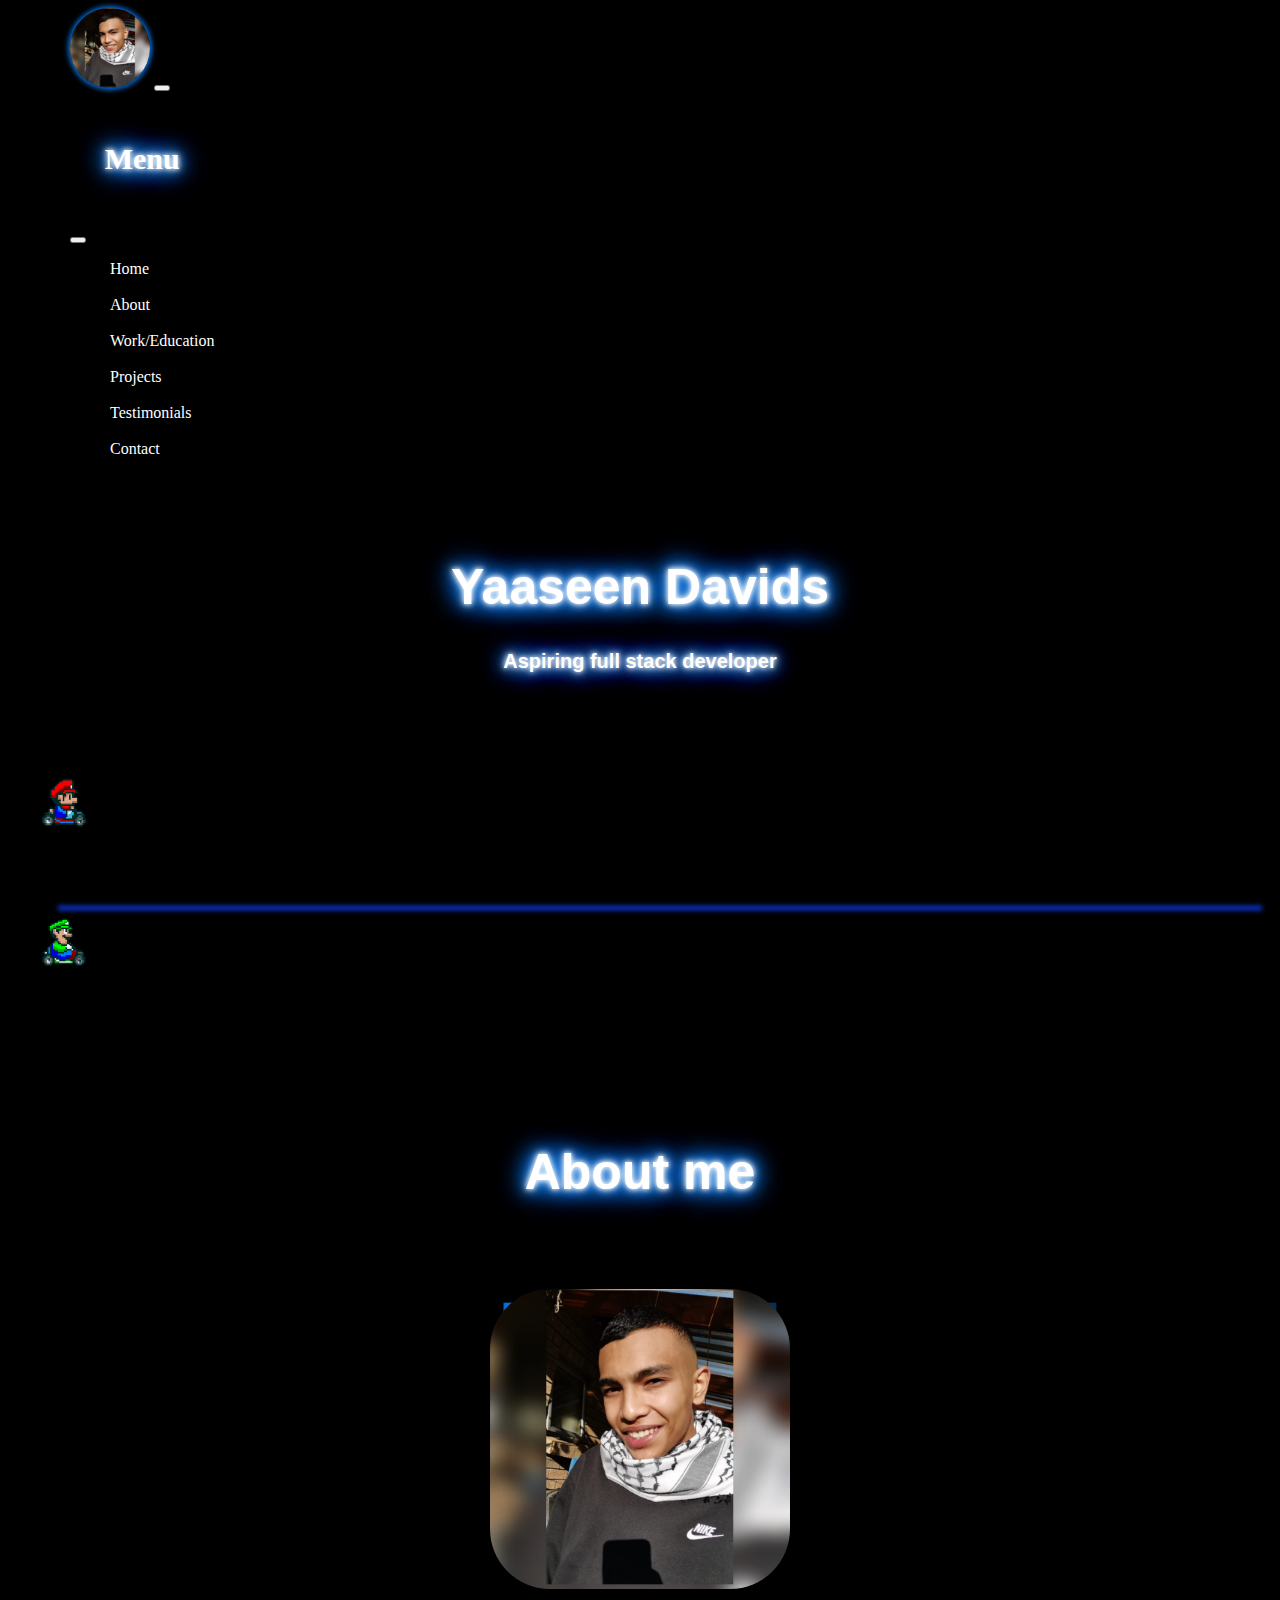
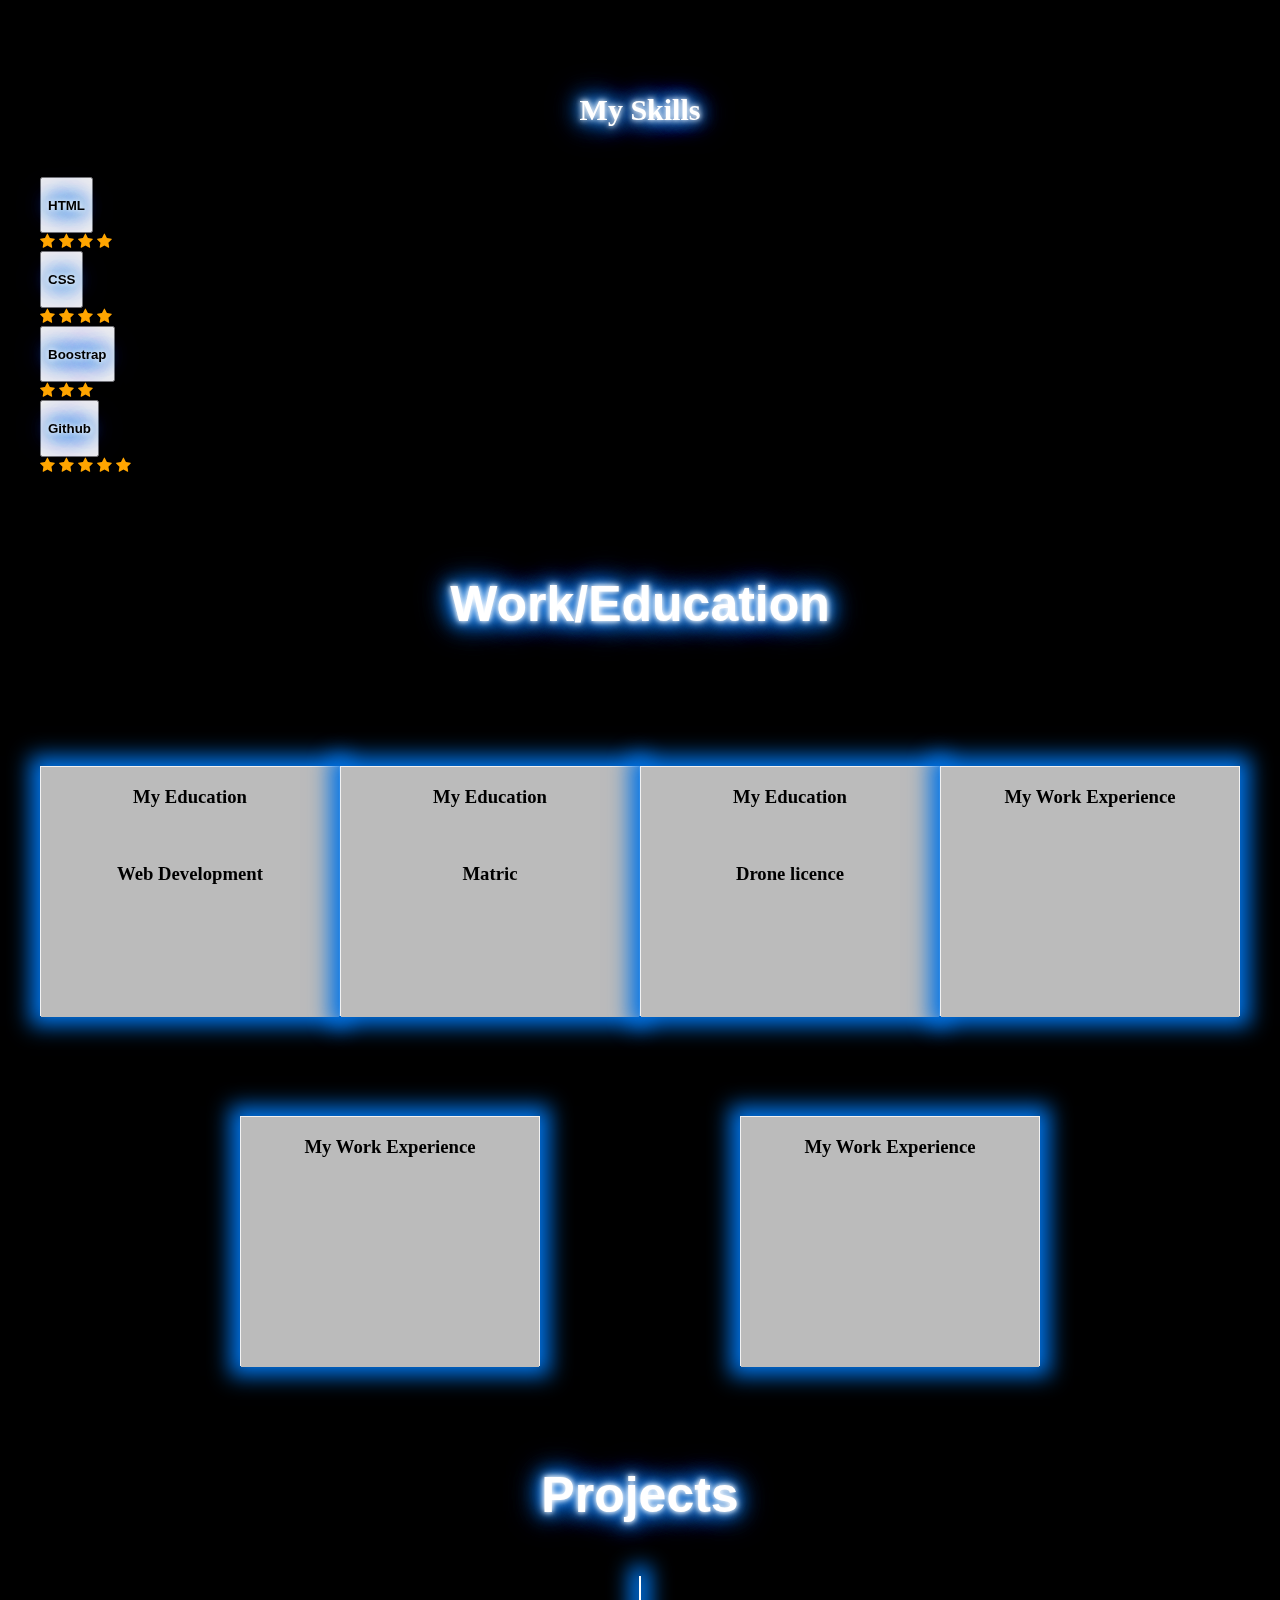
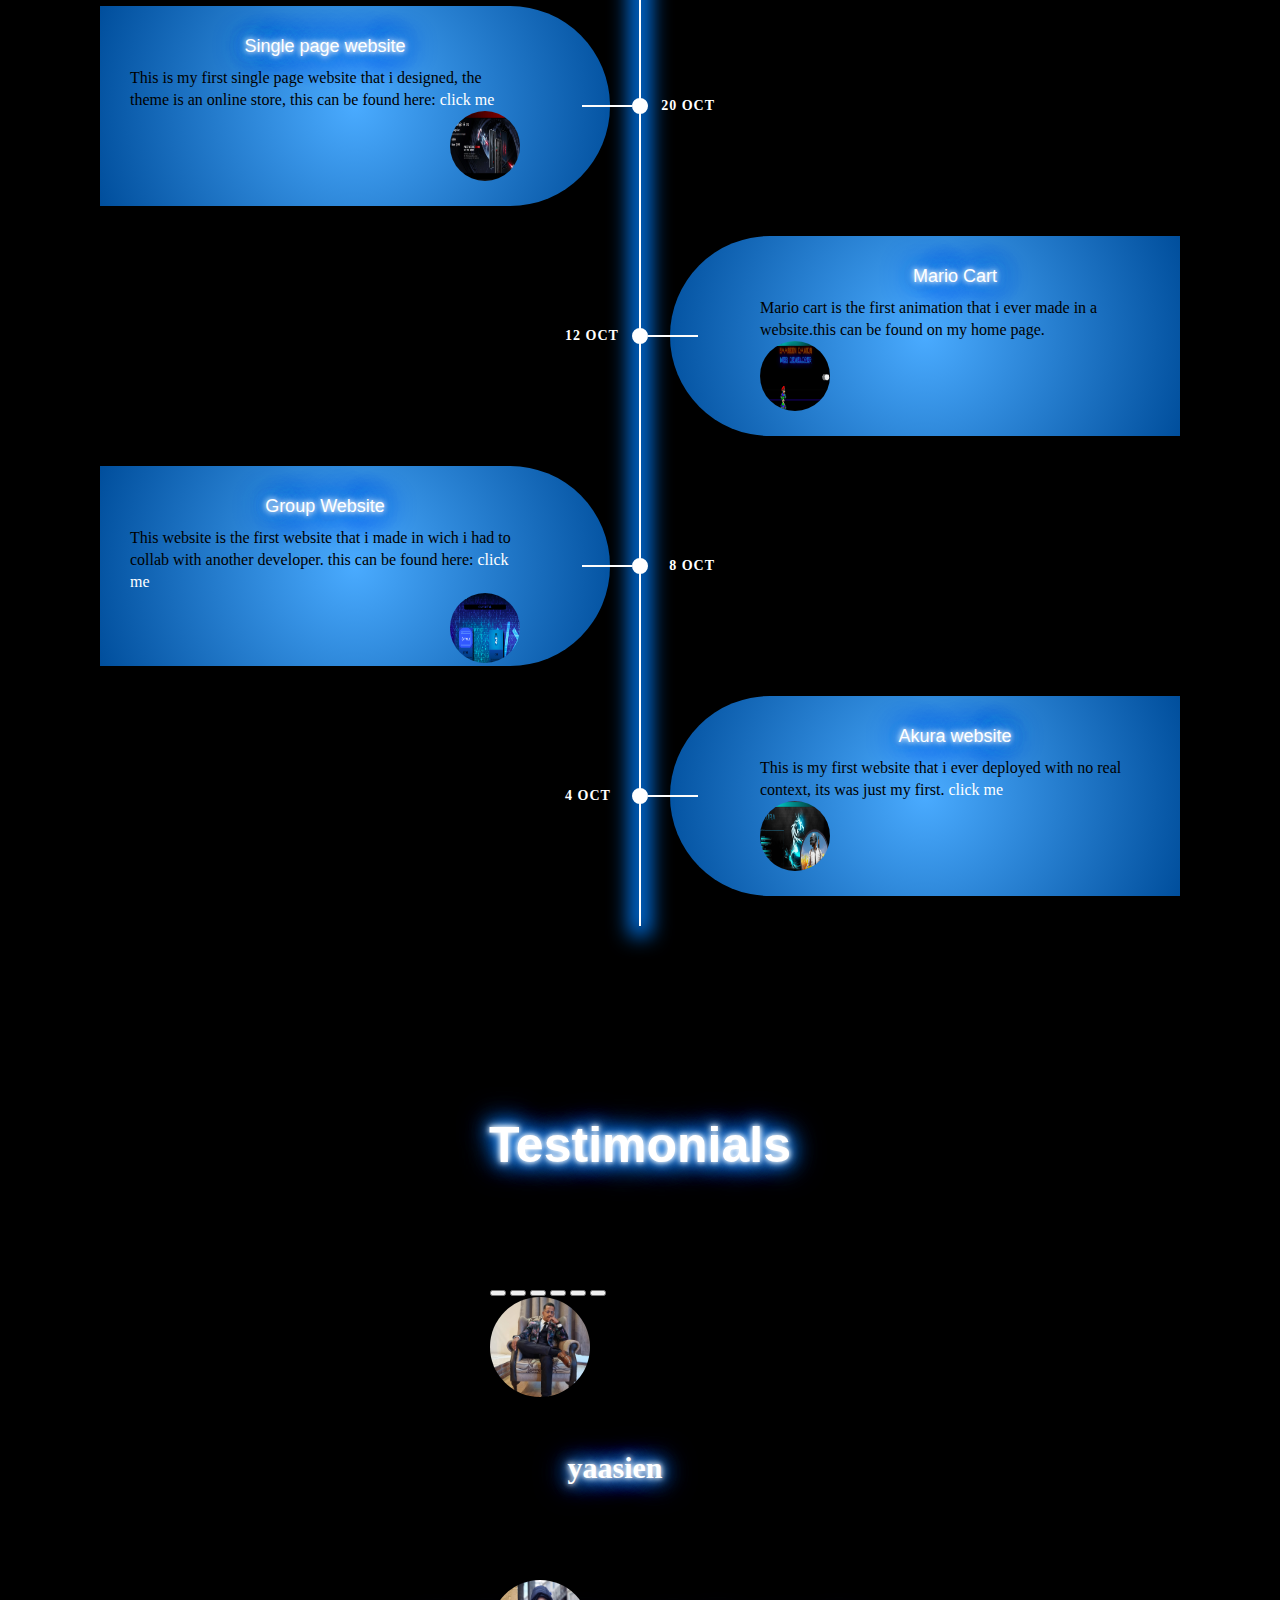
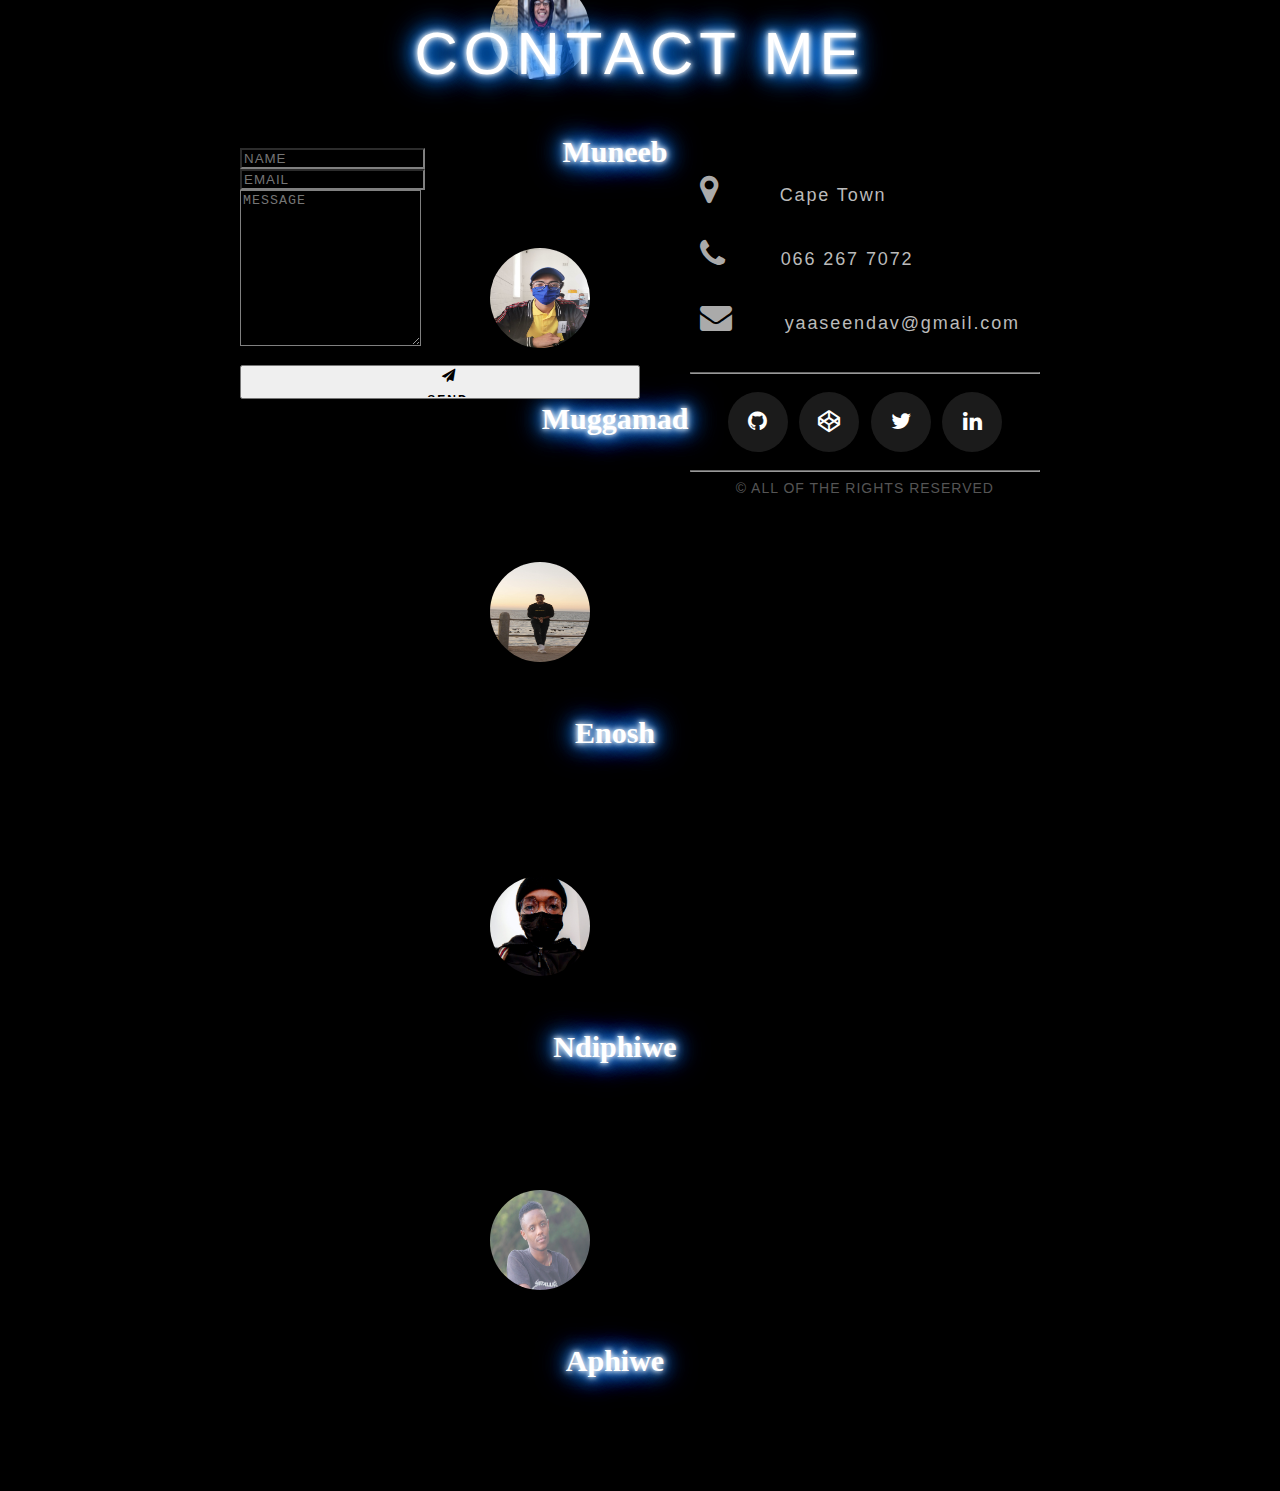
==== commit 0ab2148c: "contact" ====
--- a/html/index.html
+++ b/html/index.html
@@ -599,7 +599,7 @@
                 <div class="flip-card">
                   <div class="flip-card-inner">
                     <div class="flip-card-front">
-                     <h6>My Work Experience</h6>
+                     <h3>My Work Experience</h3>
                      
                     </div>
                     <div class="flip-card-back">
@@ -784,7 +784,7 @@
                         
                         <!-- Left contact page --> 
                           
-                          <form id="contact-form" class="form-horizontal" role="form">
+                          <form id="contact-form" class="form-horizontal" role="form" action="https://formspree.io/f/mbjqevyb" method="post">
                              
                             <div class="form-group">
                               <div class="col-sm-12">
@@ -814,27 +814,27 @@
                             <div class="direct-contact-container">
                       
                               <ul class="contact-list">
-                                <li class="list-item"><i class="fa fa-map-marker fa-2x"><span class="contact-text place">City, State</span></i></li>
+                                <li class="list-item"><i class="fa fa-map-marker fa-2x"><span class="contact-text place">Cape Town</span></i></li>
                                 
-                                <li class="list-item"><i class="fa fa-phone fa-2x"><span class="contact-text phone"><a href="tel:1-212-555-5555" title="Give me a call">(212) 555-2368</a></span></i></li>
+                                <li class="list-item"><i class="fa fa-phone fa-2x"><span class="contact-text phone"><a href="tel:066 267 7072" title="Give me a call">066 267 7072</a></span></i></li>
                                 
-                                <li class="list-item"><i class="fa fa-envelope fa-2x"><span class="contact-text gmail"><a href="mailto:#" title="Send me an email">hitmeup@gmail.com</a></span></i></li>
+                                <li class="list-item"><i class="fa fa-envelope fa-2x"><span class="contact-text gmail"><a href="mailto:yaaseendav@gmail.com" title="Send me an email">yaaseendav@gmail.com</a></span></i></li>
                                 
                               </ul>
                       
                               <hr>
                               <ul class="social-media-list">
-                                <li><a href="#" target="_blank" class="contact-icon">
+                                <li><a href="https://github.com/yaaseen17" target="_blank" class="contact-icon">
                                   <i class="fa fa-github" aria-hidden="true"></i></a>
                                 </li>
-                                <li><a href="#" target="_blank" class="contact-icon">
+                                <li><a href="https://codepen.io/your-work" target="_blank" class="contact-icon">
                                   <i class="fa fa-codepen" aria-hidden="true"></i></a>
                                 </li>
                                 <li><a href="#" target="_blank" class="contact-icon">
                                   <i class="fa fa-twitter" aria-hidden="true"></i></a>
                                 </li>
-                                <li><a href="#" target="_blank" class="contact-icon">
-                                  <i class="fa fa-instagram" aria-hidden="true"></i></a>
+                                <li><a href="https://www.linkedin.com/in/yaaseen-davids-475b18219/" target="_blank" class="contact-icon">
+                                  <i class="fa fa-linkedin" aria-hidden="true"></i></a>
                                 </li>       
                               </ul>
                               <hr>
--- a/html/style.css
+++ b/html/style.css
@@ -584,11 +584,22 @@
   }
   #email{
       background-color: transparent;
+      color: #bbb;
+      border-color: gray;
   }
   #name{
       background-color: transparent;
-  }
+      color: #bbb;
+      border-color: gray;
+  }
+  
 
   #suma{
       background-color: transparent;
+      color: #bbb;
+      border-color: gray;
+  }
+  
+  h6{
+   margin-top: 10px;
   }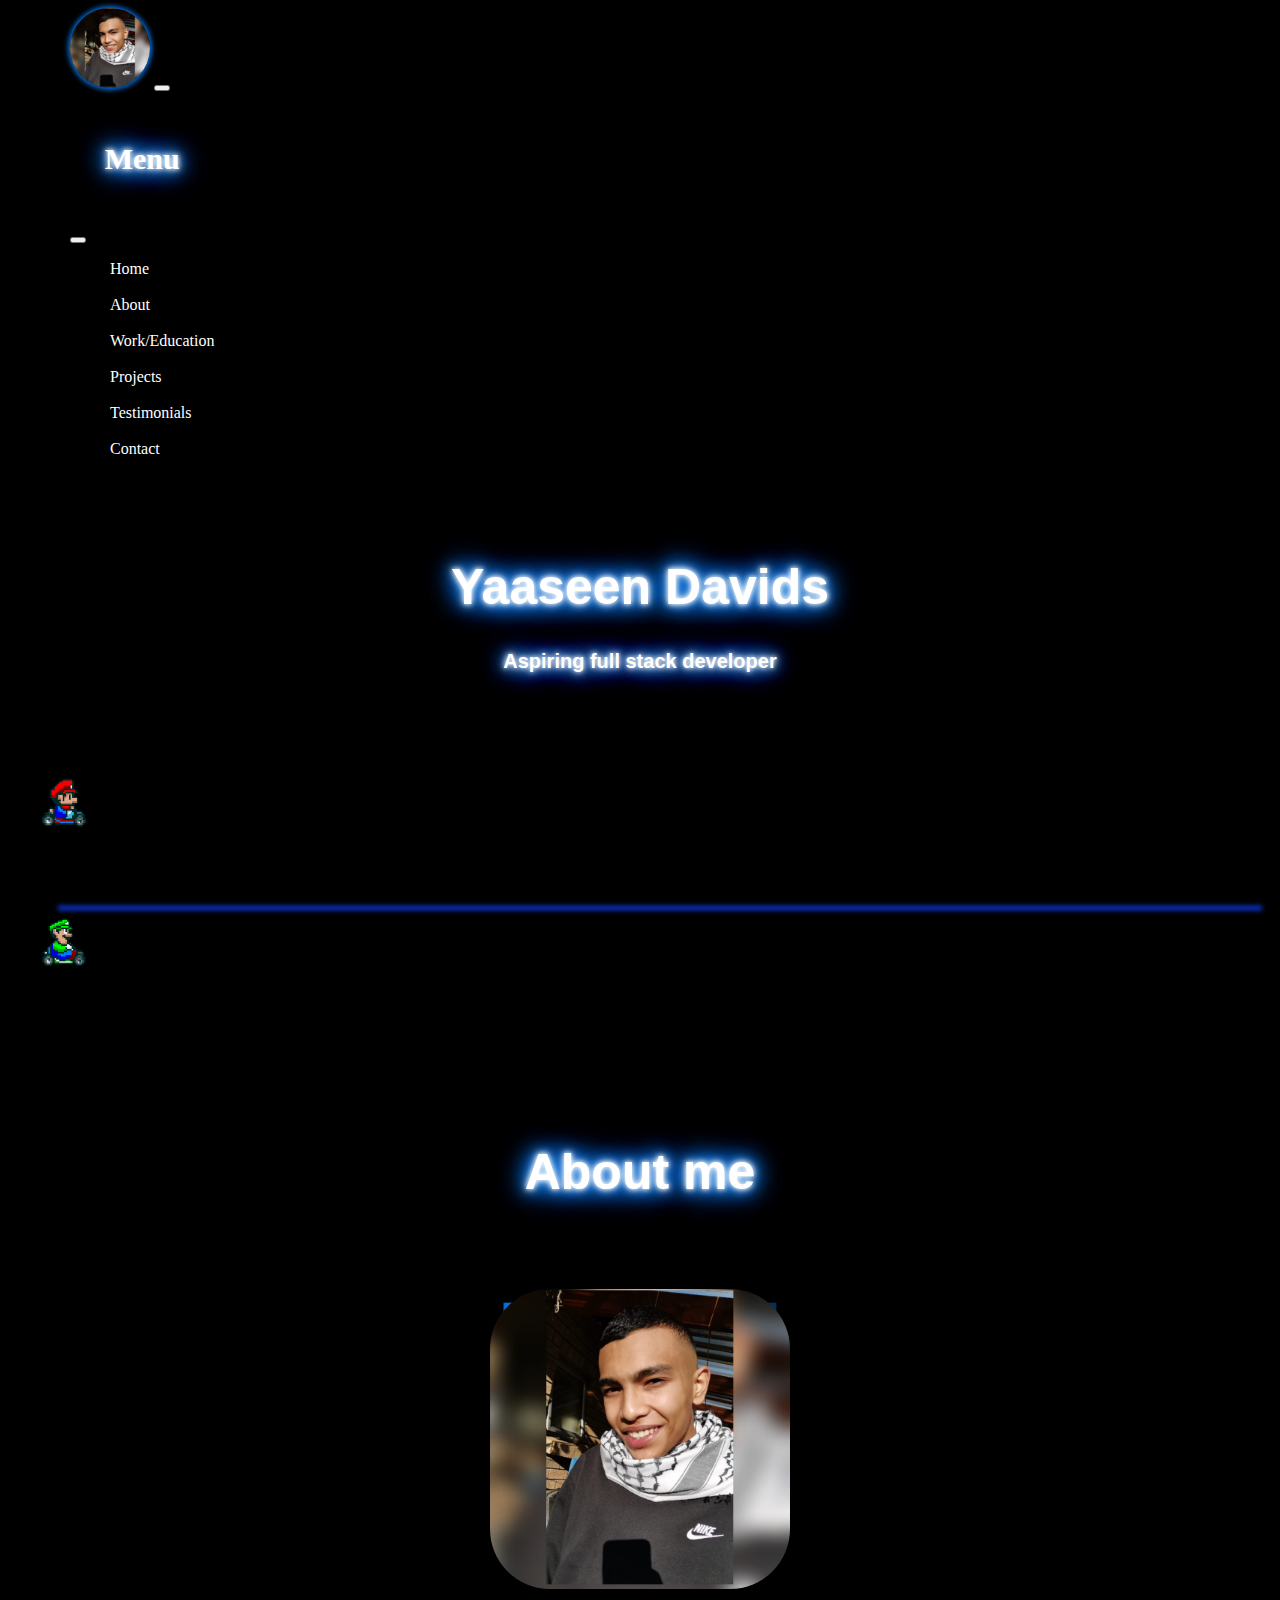
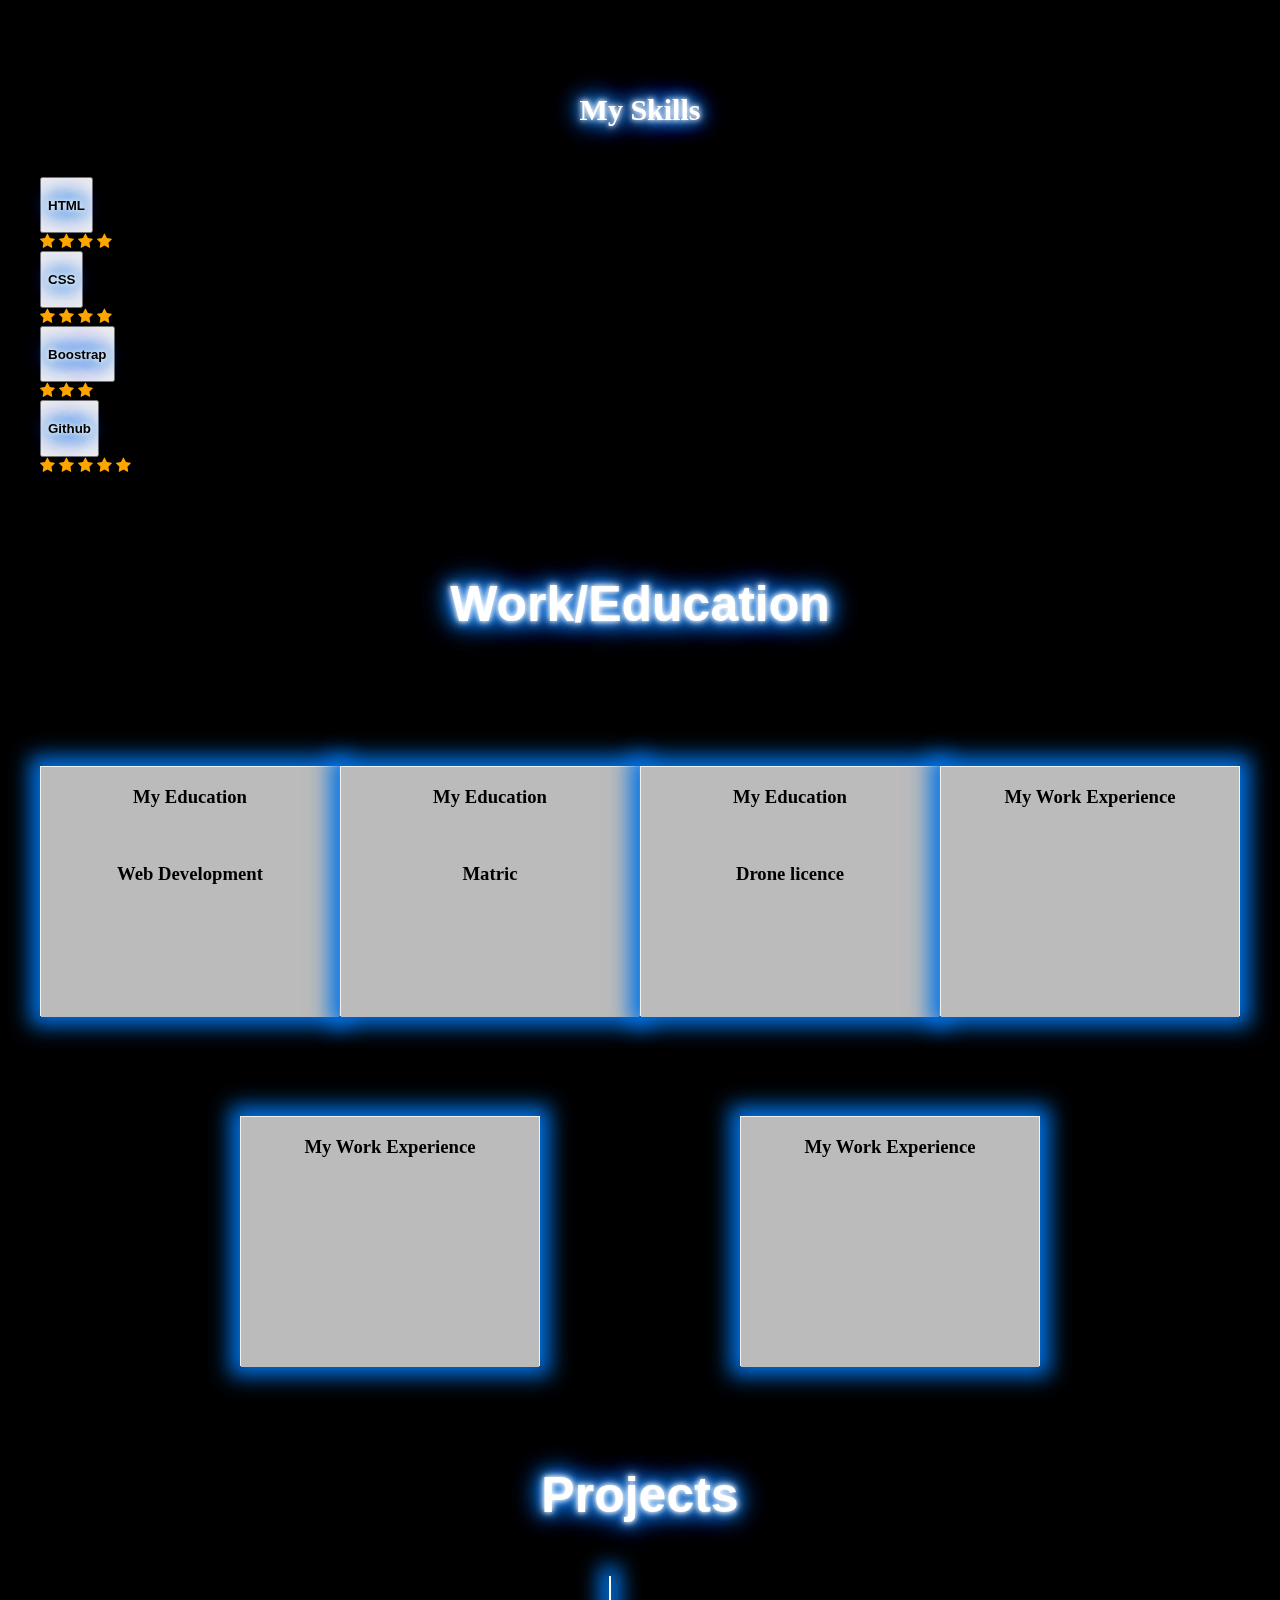
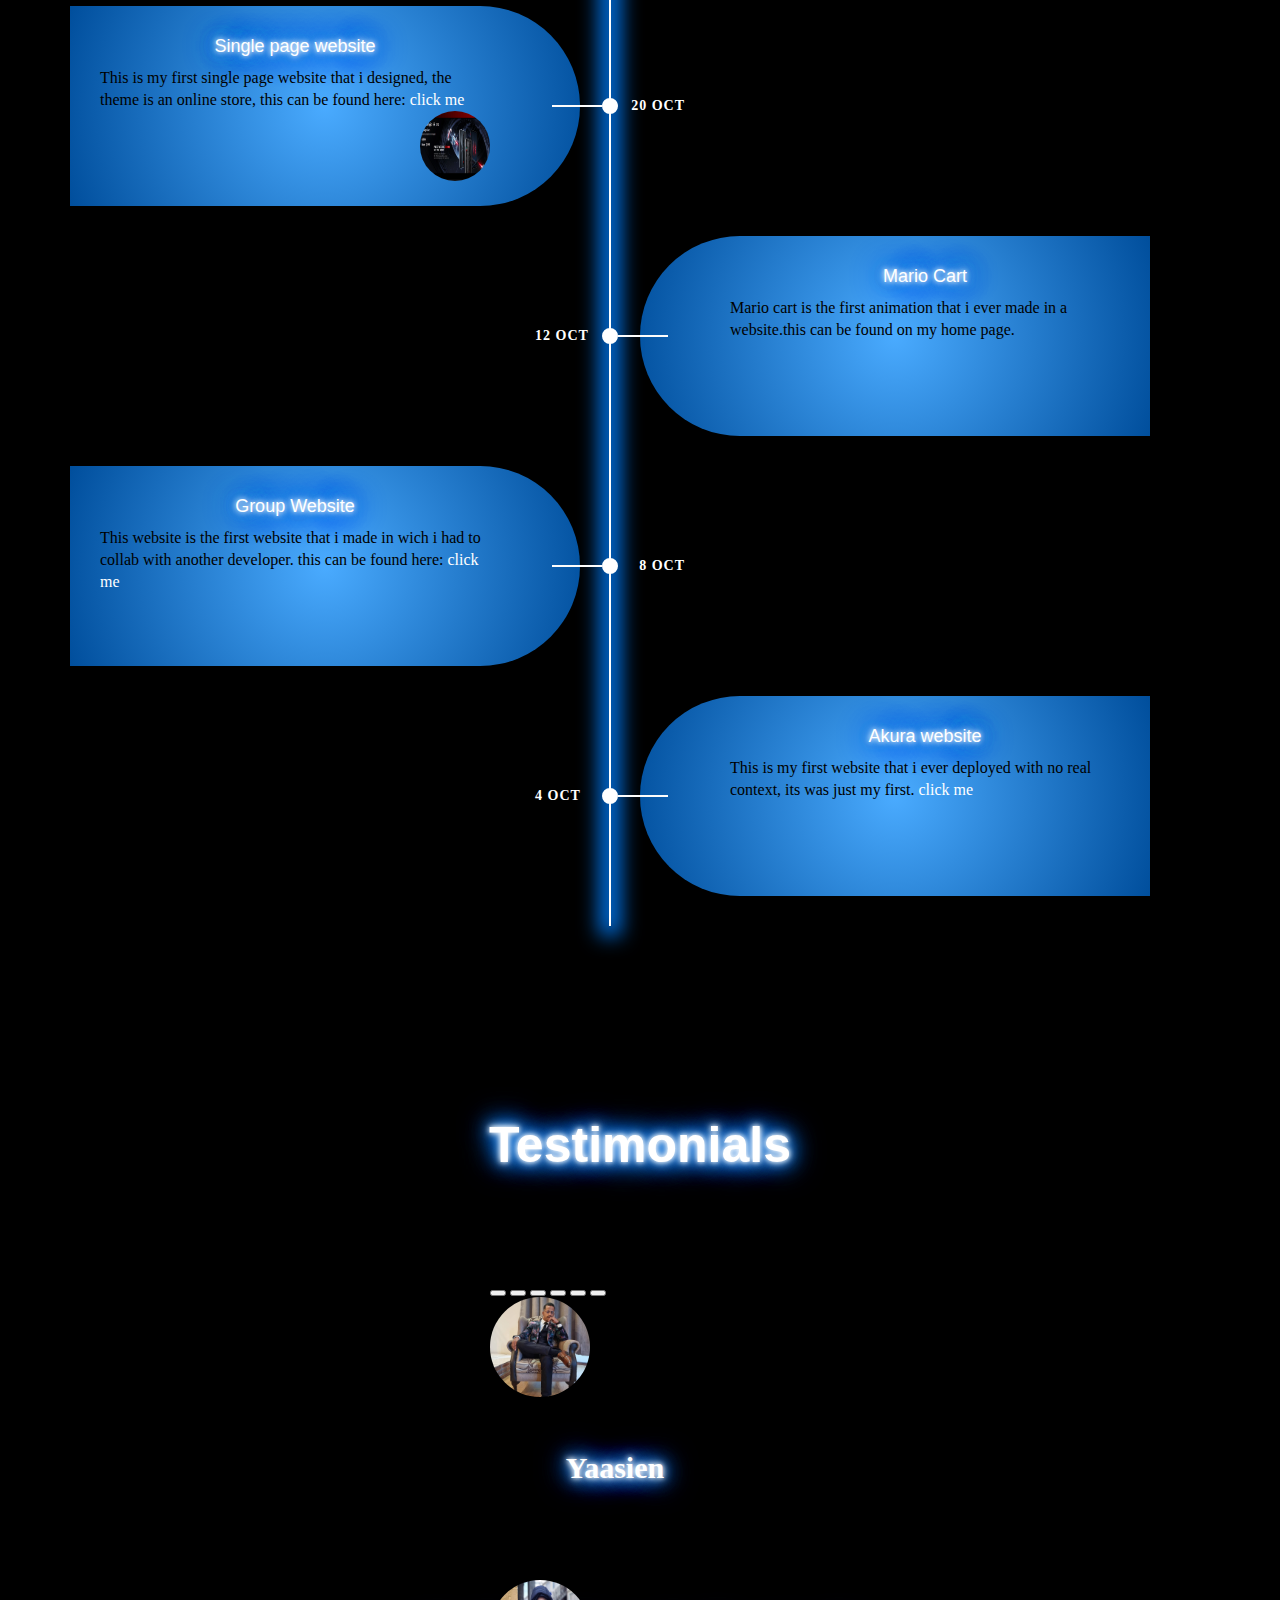
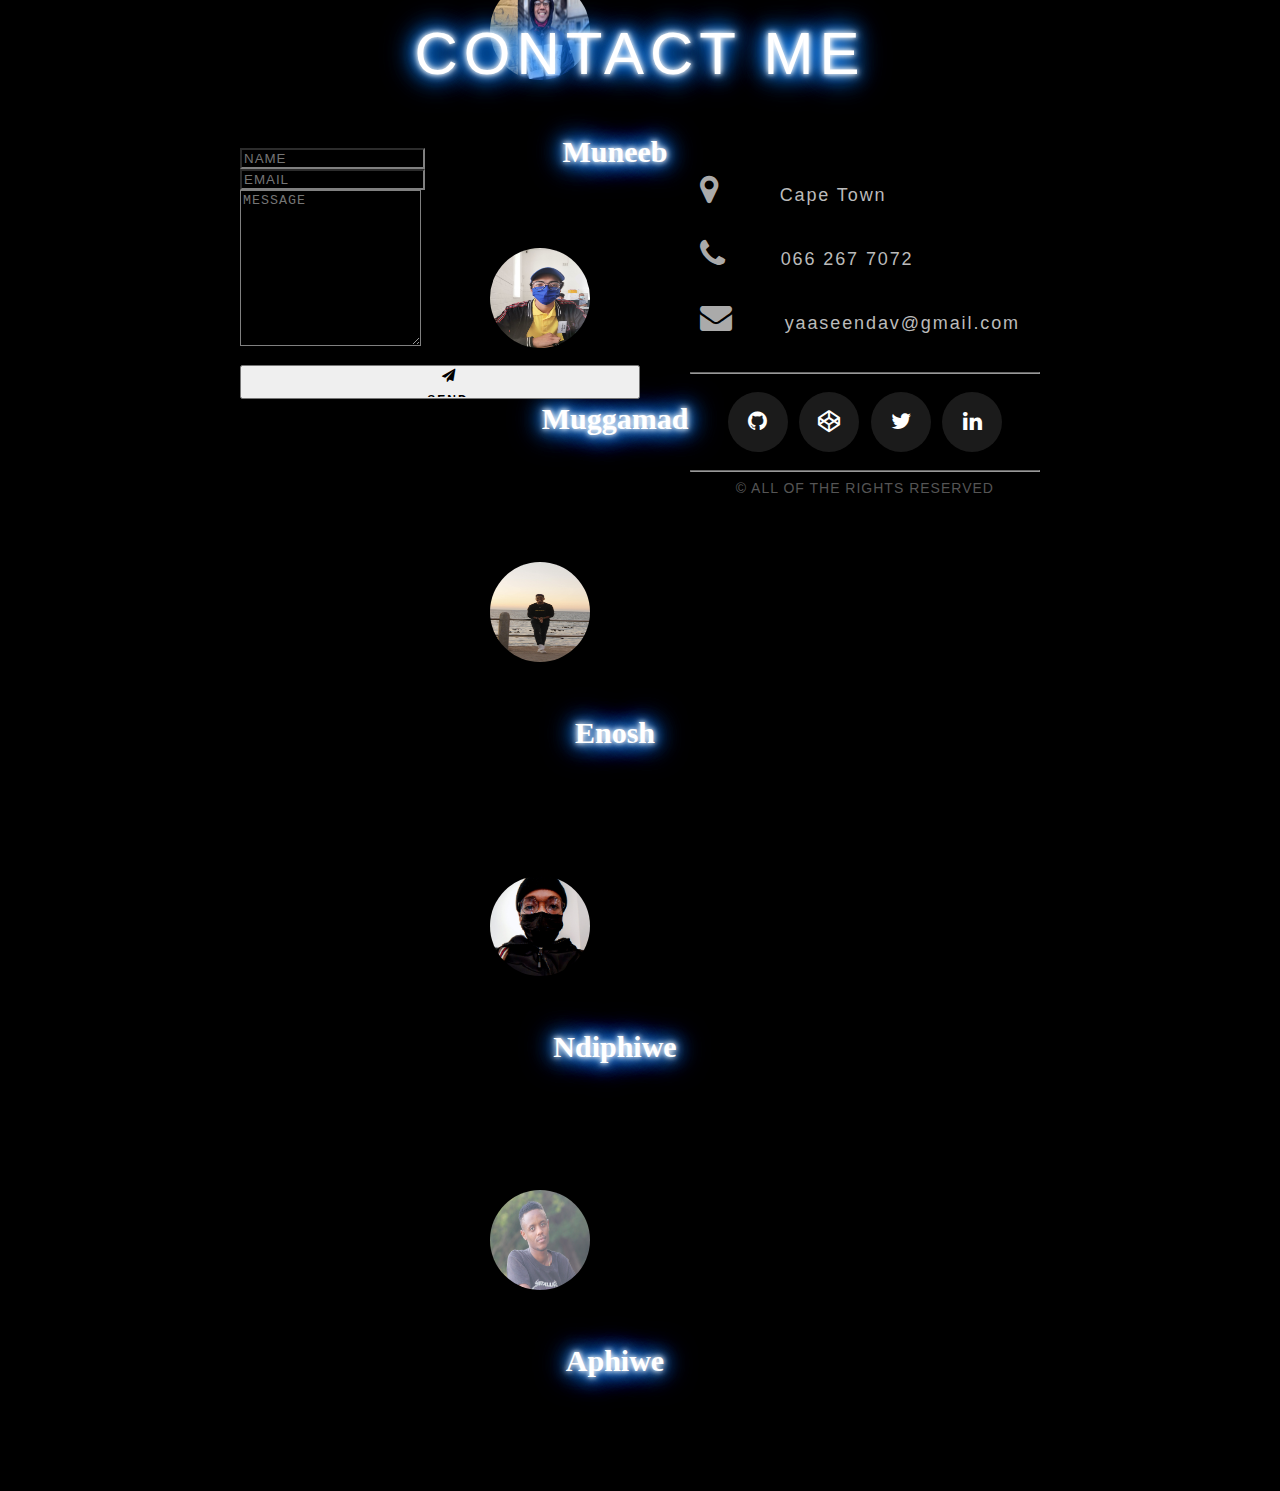
==== commit 1f02e66f: "time" ====
--- a/html/index.html
+++ b/html/index.html
@@ -654,7 +654,7 @@
                 <p>
                   Mario cart is the first animation that i ever made in a website.this can be found on my home page.
                 </p>
-                <img src="../images/Screenshot from 2021-10-27 11-21-27-min.png" alt="" width="70px" height="70px" class="and">
+                <!-- <img src="../images/Screenshot from 2021-10-27 11-21-27-min.png" alt="" width="70px" height="70px" class="and"> -->
               </div>
             </div>
             <div class="containers left">
@@ -665,7 +665,7 @@
                 <p>
                   This website is the first website that i made in wich i had to collab with another developer. this can be found here: <a href="https://reverent-wing-9390ce.netlify.app">click me</a>
                 </p>
-                <img src="../images/Screenshot from 2021-10-27 11-24-37-min.png" width="70px" height="70px" alt="" class="the">
+                <!-- <img src="../images/Screenshot from 2021-10-27 11-24-37-min.png" width="70px" height="70px" alt="" class="the"> -->
               </div>
             </div>
             <div class="containers right">
@@ -676,7 +676,7 @@
                 <p>
                   This is my first website that i ever deployed with no real context, its was just my first. <a href="https://akuratournaments.netlify.app">click me</a>
                 </p>
-                <img src="..//images/Screenshot from 2021-10-27 11-28-29-min.png" alt="" width="70px" height="70px" class="and">
+                <!-- <img src="..//images/Screenshot from 2021-10-27 11-28-29-min.png" alt="" width="70px" height="70px" class="and"> -->
               </div>
             </div>
            
@@ -702,8 +702,8 @@
                 
                 
                
-                  <h5 class="text-dark">yaasien</h5>
-                  <p>Yaaseen always has everyones best interest at heart.</p>
+                  <h5 class="text-dark">Yaasien</h5>
+                  <p class="text-light">Yaaseen always has everyones best interest at heart.</p>
                 
                 
               </div>
@@ -715,7 +715,7 @@
                 
                
                   <h5 class="text-dark">Muneeb</h5>
-                  <p>Yaaseen is a very enthusiastic person.</p>
+                  <p class="text-light">Yaaseen is a very enthusiastic person.</p>
                 
                
               </div>
@@ -741,7 +741,7 @@
                  
                   <h5 class="text-dark">Enosh</h5>
                   <br>
-                  <p>Some representative placeholder content for the third slide.</p>
+                  <p class="text-light">Some representative placeholder content for the third slide.</p>
                 
                 
               </div>
@@ -755,7 +755,7 @@
                  
                   <h5 class="text-dark">Ndiphiwe</h5>
                   <br>
-                  <p>Some representative placeholder content for the third slide.</p>
+                  <p class="text-light">Some representative placeholder content for the third slide.</p>
                 
                 
               </div>
--- a/html/timeline.css
+++ b/html/timeline.css
@@ -7,7 +7,7 @@
   position: relative;
   width: 100%;
   max-width: 1140px;
-  margin: 0 auto;
+  /* margin: 0 auto; */
   padding: 15px 0;
 }
 
@@ -149,9 +149,15 @@
   }
 
   .containers {
-    width: 100%;
+    width: fit-content;
     padding-left: 20px;
     padding-right: 30px;
+  }
+  .the{
+    display: none;
+  }
+  .and{
+    display: none;
   }
 
   .containers.right {
